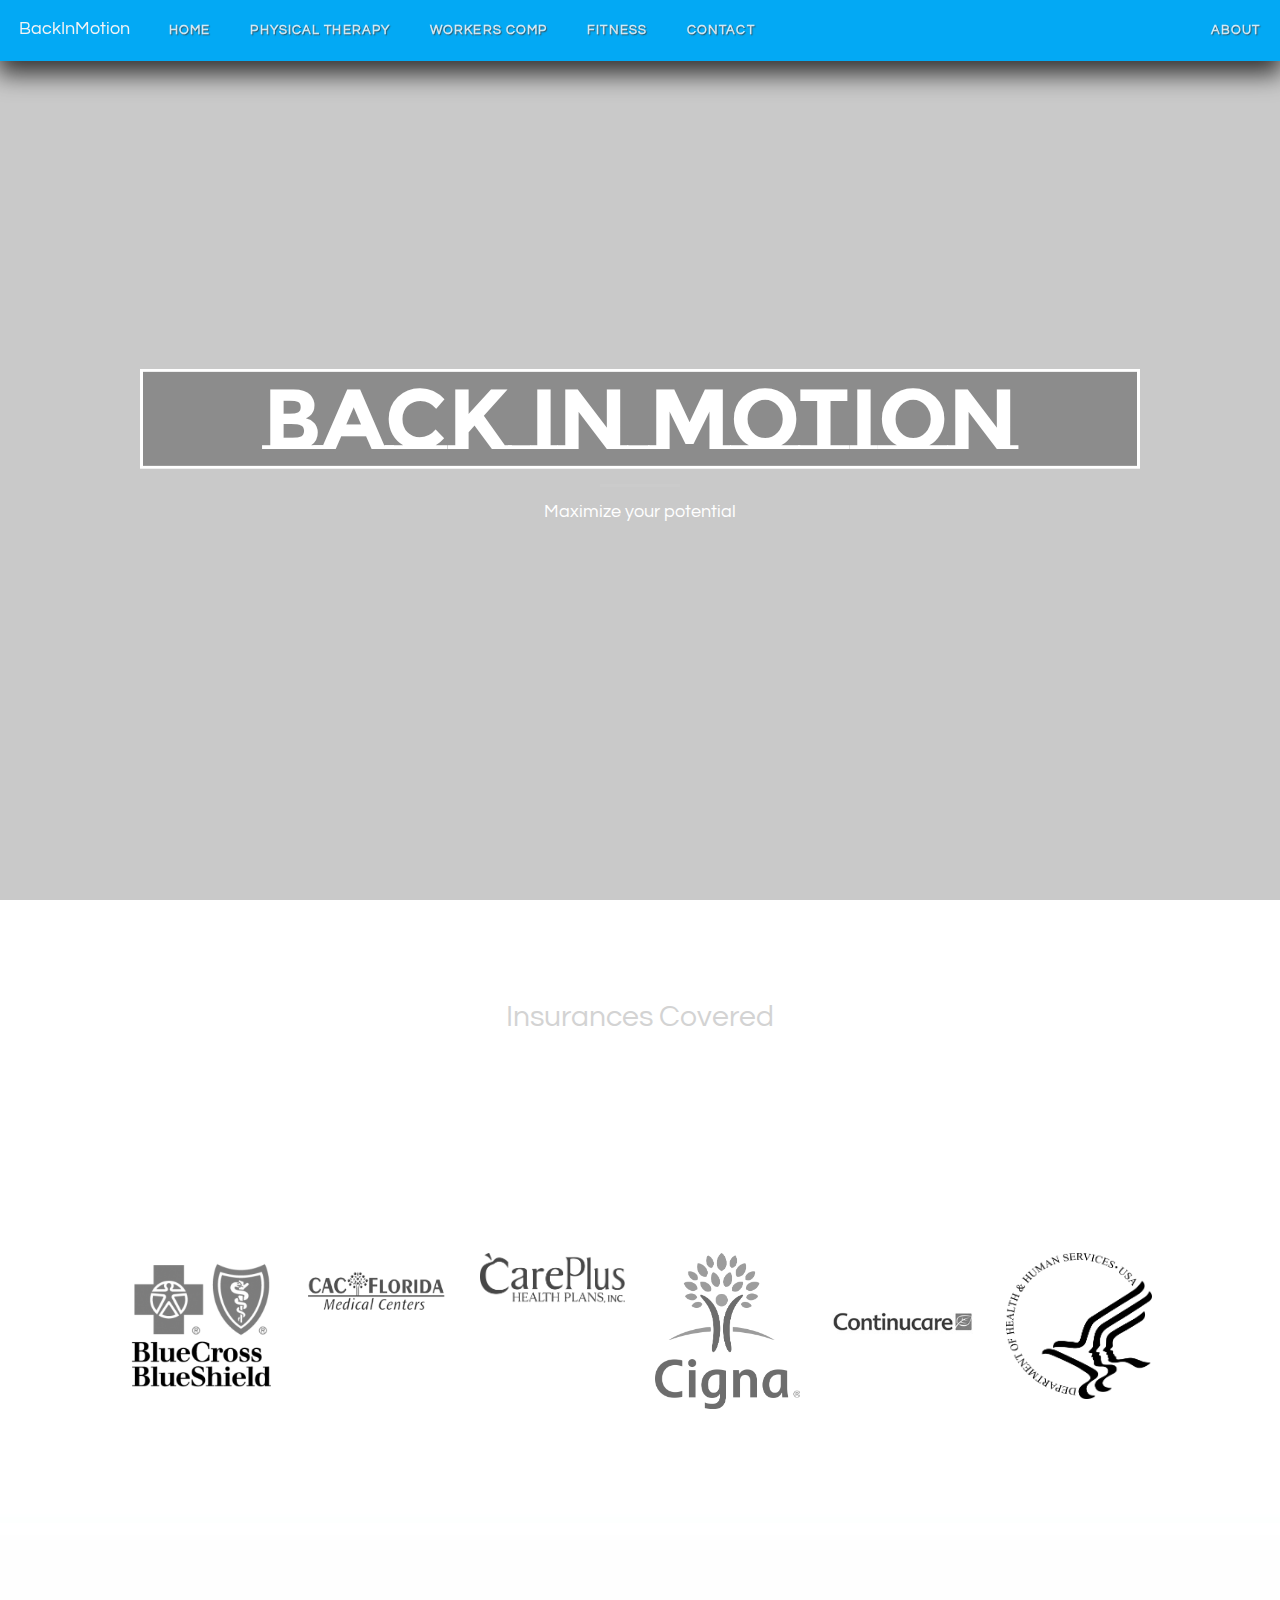
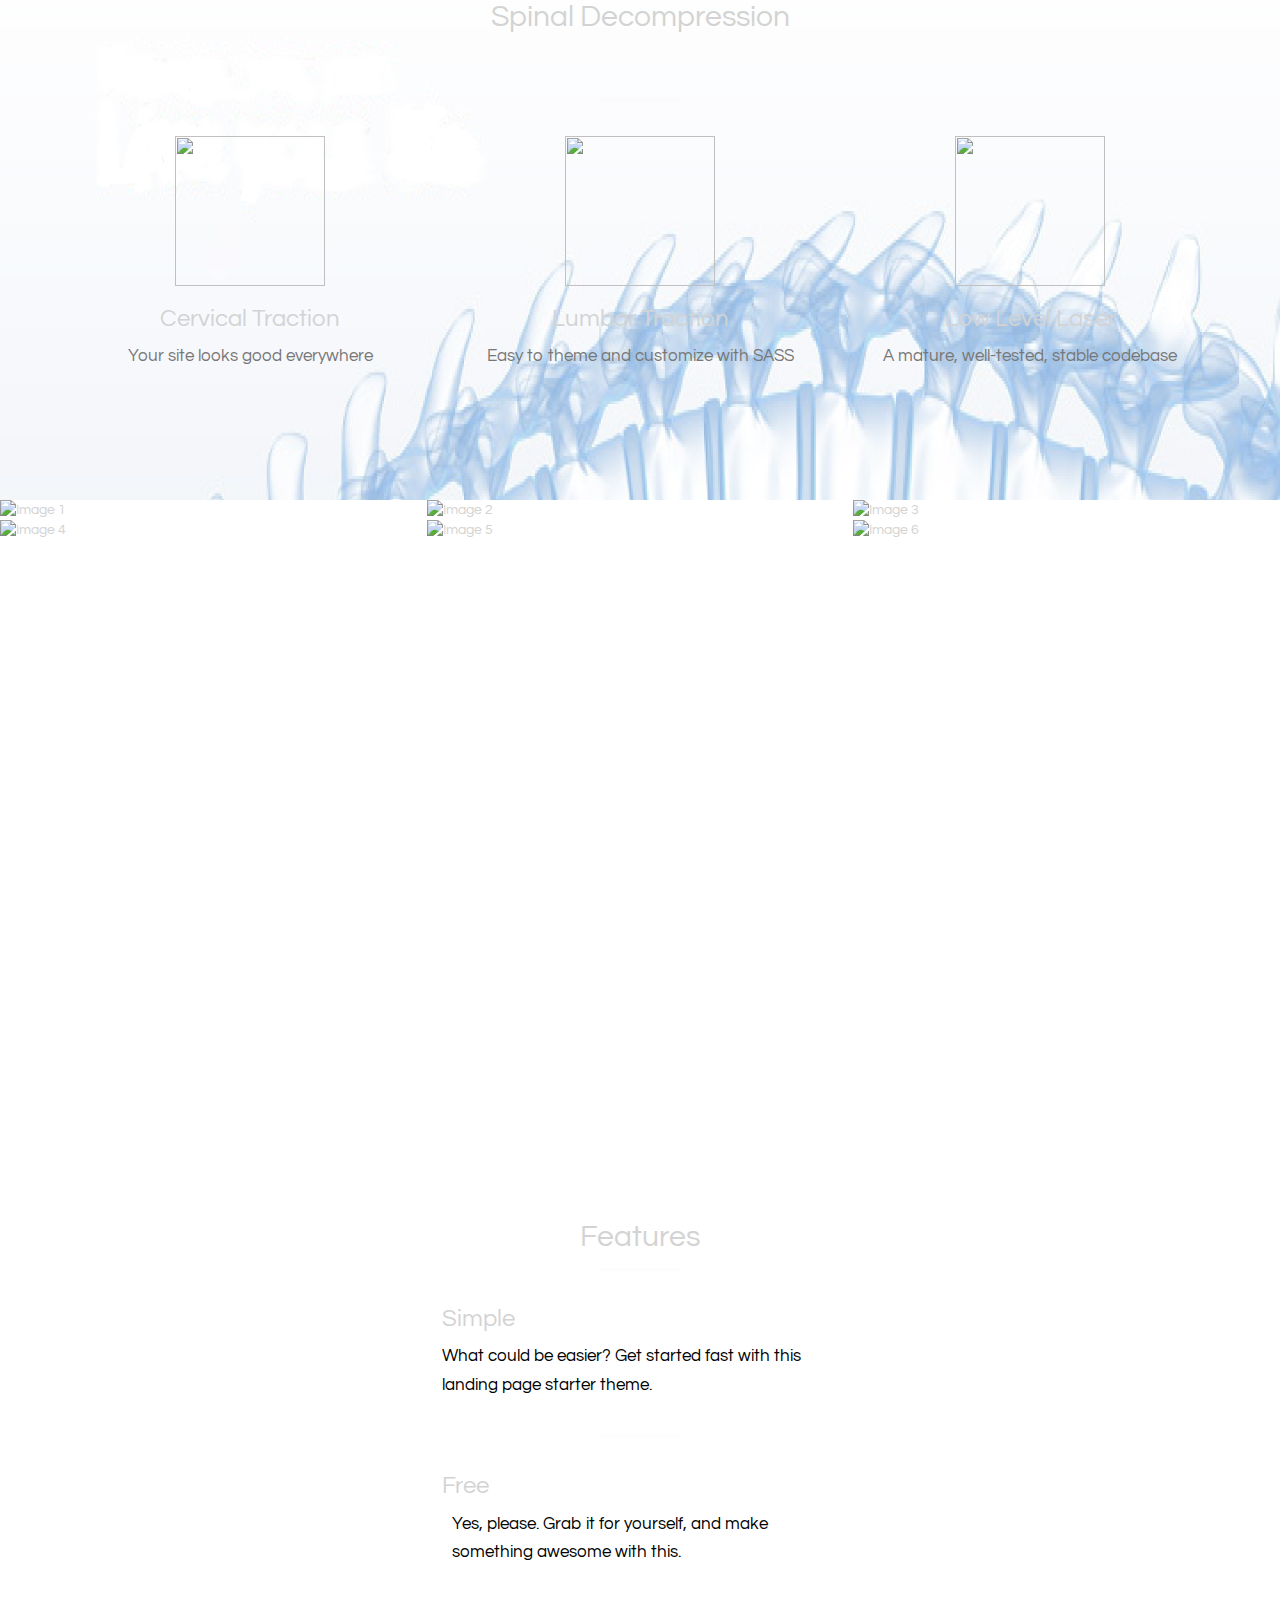
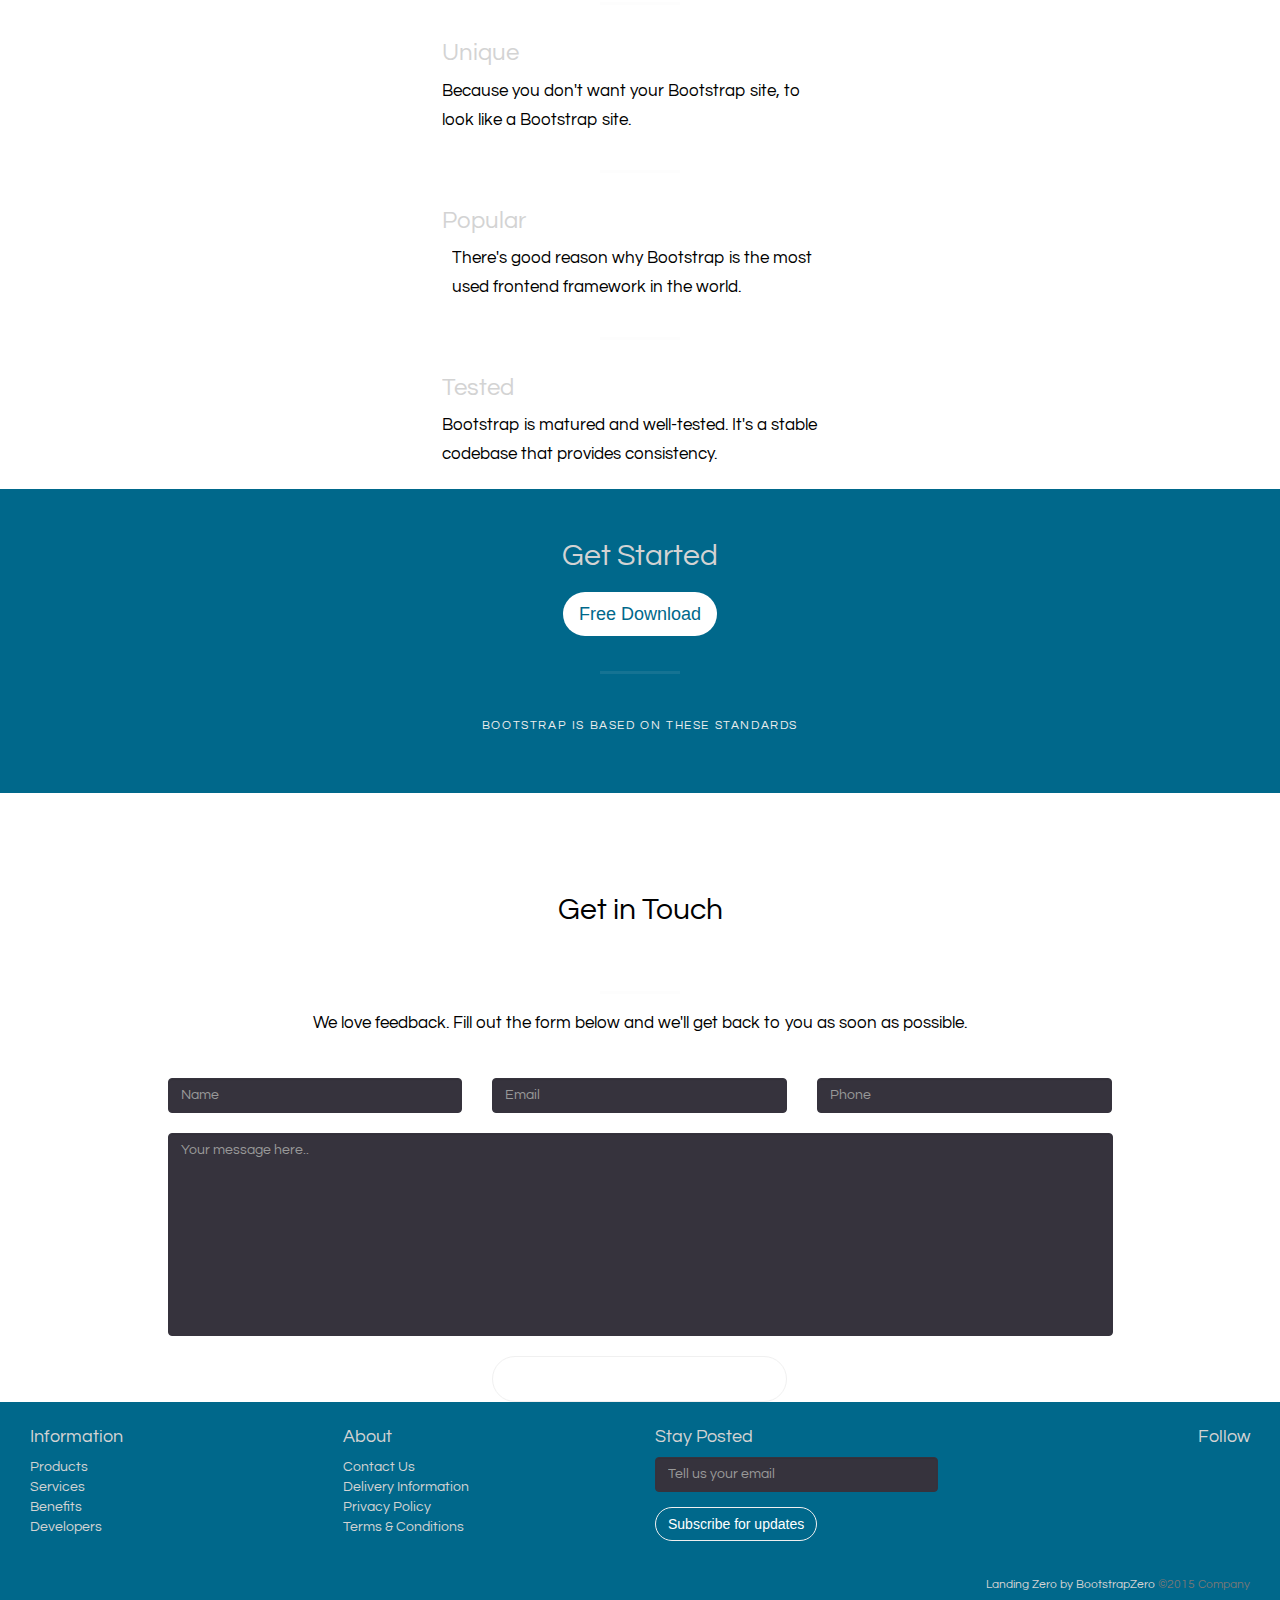
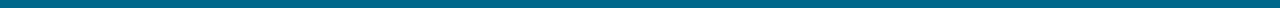
==== Template_Site/index.html @ 4e702330 "added icons to section" ====
<!DOCTYPE html>
<html>
  <head>
    <meta charset="utf-8">
    <title>Back In Motion</title>
    <meta name="description" content="This is a physical therapy office that specialized in spinal decompression treatment along with fitness." />
    <meta name="viewport" content="width=device-width, initial-scale=1.0">
    <meta name="generator" content="Codeply">
    <link href='http://fonts.googleapis.com/css?family=Montserrat+Subrayada&effect=3d' rel='stylesheet' type='text/css'>
    <link rel="stylesheet" href="http://maxcdn.bootstrapcdn.com/bootstrap/3.3.4/css/bootstrap.min.css" />
    <link rel="stylesheet" href="css/animate.css"  />
    <link rel="stylesheet" href="http://code.ionicframework.com/ionicons/2.0.1/css/ionicons.min.css" />
    <link rel="stylesheet" href="css/styles.css"/>
  </head>
  <body>
    <nav id="topNav" class="navbar navbar-default navbar-fixed-top">
        <div class="container-fluid">
            <div class="navbar-header">
                <button type="button" class="navbar-toggle collapsed" data-toggle="collapse" data-target="#bs-navbar">
                    <span class="sr-only">Toggle navigation</span>
                    <span class="icon-bar"></span>
                    <span class="icon-bar"></span>
                    <span class="icon-bar"></span>
                </button>
                <a class="navbar-brand page-scroll" href="#first"><i class="ion-ios-analytics-outline"></i> BackInMotion</a>
            </div>
            <div class="navbar-collapse collapse" id="bs-navbar">
                <ul class="nav navbar-nav">
                    <li>
                        <a class="page-scroll" href="#one">Home</a>
                    </li>
                    <li>
                        <a class="page-scroll" href="#two">Physical Therapy</a>
                    </li>
                    <li>
                        <a class="page-scroll" href="#three">Workers Comp</a>
                    </li>
                    <li>
                        <a class="page-scroll" href="#four">Fitness</a>
                    </li>
                    <li>
                        <a class="page-scroll" href="#last">Contact</a>
                    </li>
                </ul>
                <ul class="nav navbar-nav navbar-right">
                    <li>
                        <a class="page-scroll" data-toggle="modal" title="A Place you go to heal." href="#aboutModal">About</a>
                    </li>
                </ul>
            </div>
        </div>
    </nav>
    <header id="first">
        <div class="header-content">
            <div class="inner">
                <h1 class="cursive font-effect-3d">BACK IN MOTION</h1>
                <hr>
                <h4 class="font-effect-3d">Maximize your potential</h4>
              
                <!-- <a href="#video-background" id="toggleVideo" data-toggle="collapse" class="btn btn-primary btn-xl">Toggle Video</a> &nbsp; <a href="#one" class="btn btn-primary btn-xl page-scroll">Get Started</a> -->
            </div>
        </div>
        <video autoplay="" loop="" class="fillWidth fadeIn wow collapse in" data-wow-delay="0.5s" poster="https://s3-us-west-2.amazonaws.com/coverr/poster/Traffic-blurred2.jpg" id="video-background">
            <source src="img/vid2.mp4" type="video/mp4">Your browser does not support the video tag. I suggest you upgrade your browser.
        </video>
    </header>
    <section class="bg-primary" id="one">
                <div class="container">
                <div class="row">
                    <h2 class="margin-top-0 text-primary text-center">Insurances Covered</h2>
                </div>
        <div class="row">
            <div class="span12">
                <!-- <div class="well"> -->
                    <div id="myCarousel" class="carousel fdi-Carousel slide">
                     <!-- Carousel items -->
                        <div class="carousel fdi-Carousel slide" id="eventCarousel" data-interval="0">
                            <div class="carousel-inner onebyone-carosel">
                                <div class="item">
                                    <div class="col-md-2">
                                        <a href="#"><img src="img/tricare.png" class="img-responsive center-block"></a>
                                        <div class="text-center">1</div>
                                    </div>
                                </div>
                                <div class="item">
                                    <div class="col-md-2">
                                        <a href="#"><img src="img/USDOL.png" class="img-responsive center-block"></a>
                                        <div class="text-center">2</div>
                                    </div>
                                </div>
                                <div class="item">
                                    <div class="col-md-2">
                                        <a href="#"><img src="img/Aetna.png" class="img-responsive center-block"></a>
                                        <div class="text-center">3</div>
                                    </div>
                                </div>
                                <div class="item">
                                    <div class="col-md-2">
                                        <a href="#"><img src="img/Avmed.png" class="img-responsive center-block"></a>
                                        <div class="text-center">4</div>
                                    </div>
                                </div>
                                <div class="item active">
                                    <div class="col-md-2">
                                        <a href="#"><img src="img/BCBS.png" class="img-responsive center-block"></a>
                                        <div class="text-center">5</div>
                                    </div>
                                </div>
                                <div class="item">
                                    <div class="col-md-2">
                                        <a href="#"><img src="img/CacMed.png" class="img-responsive center-block"></a>
                                        <div class="text-center">6</div>
                                    </div>
                                </div>
                                <div class="item">
                                    <div class="col-md-2">
                                        <a href="#"><img src="img/Careplus.png" class="img-responsive center-block"></a>
                                        <div class="text-center">7</div>
                                    </div>
                                </div>
                                <div class="item">
                                    <div class="col-md-2">
                                        <a href="#"><img src="img/Cigna.png" class="img-responsive center-block"></a>
                                        <div class="text-center">8</div>
                                    </div>
                                </div>
                                <div class="item">
                                    <div class="col-md-2">
                                        <a href="#"><img src="img/continucare.png" class="img-responsive center-block"></a>
                                        <div class="text-center">9</div>
                                    </div>
                                </div>
                                <div class="item">
                                    <div class="col-md-2">
                                        <a href="#"><img src="img/hhs.png" class="img-responsive center-block"></a>
                                        <div class="text-center">10</div>
                                    </div>
                                </div>
                                 <div class="item">
                                    <div class="col-md-2">
                                        <a href="#"><img src="img/Humana.png" class="img-responsive center-block"></a>
                                        <div class="text-center">11</div>
                                    </div>
                                </div>
                                 <div class="item">
                                    <div class="col-md-2">
                                        <a href="#"><img src="img/Molina.png" class="img-responsive center-block"></a>
                                        <div class="text-center">12</div>
                                    </div>
                                </div>
                            </div>
                            <!-- <a class="left carousel-control" href="#eventCarousel" data-slide="prev"></a>
                            <a class="right carousel-control" href="#eventCarousel" data-slide="next"></a> -->
                        </div>
                        <!--/carousel-inner-->
                    </div><!--/myCarousel-->
              <!--   </div> --><!--/well-->
            </div>
        </div>
    </div>
        <!-- <div class="container">
            <div class="row">
                <div class="col-lg-6 col-lg-offset-3 col-md-8 col-md-offset-2 text-center">
                    <h2 class="margin-top-0 text-primary">Insurances Covered</h2>
                    <br>
                    <p class="text-faded">
                        "At vero eos et accusamus et iusto odio dignissimos ducimus qui blanditiis praesentium voluptatum deleniti atque corrupti quos dolores et quas molestias excepturi sint occaecati cupiditate non provident, similique sunt in culpa qui officia deserunt mollitia animi, id est laborum et dolorum fuga. Et harum quidem rerum facilis est et expedita distinctio. Nam libero tempore, cum soluta nobis est eligendi optio cumque nihil impedit quo minus id quod maxime placeat facere possimus, omnis voluptas assumenda est, omnis dolor repellendus. Temporibus autem quibusdam et aut officiis debitis aut rerum necessitatibus saepe eveniet ut et voluptates repudiandae sint et molestiae non recusandae. Itaque earum rerum hic tenetur a sapiente delectus, ut aut reiciendis voluptatibus maiores alias consequatur aut perferendis doloribus asperiores repellat."
                    </p>
                     <a href="#three" class="btn btn-default btn-xl page-scroll">Learn More</a>
    
  
 
                </div>
            </div>
        </div> -->
    </section>
    <section class="spineBG" id="two">
        <div class="container">
            <div class="row">
                <div class="col-lg-12 text-center">
                    <h2 class="margin-top-0 text-primary">Spinal Decompression</h2>
                    <hr class="primary">
                </div>
            </div>
        </div>
        <div class="container">
            <div class="row">
                <div class="col-lg-4 col-md-4 text-center">
                    <div class="feature">
                        <img src="img/SpineFlat@2x.png" class="flatIcon wow fadeIn" data-wow-delay=".3s">
                        <!-- <i class="icon-lg cTIcon wow fadeIn" data-wow-delay=".3s"></i> -->
                        <h3>Cervical Traction</h3>
                        <p class="text-muted">Your site looks good everywhere</p>
                    </div>
                </div>
                <div class="col-lg-4 col-md-4 text-center">
                    <div class="feature">
                        <img src="img/LumbarFlat@2x.png" class="flatIcon wow fadeInUp" data-wow-delay=".2s">
                        <h3>Lumbar Traction</h3>
                        <p class="text-muted">Easy to theme and customize with SASS</p>
                    </div>
                </div>
                <div class="col-lg-4 col-md-4 text-center">
                    <div class="feature">
                        <img src="img/LaserFlat@2x.png" class="flatIcon wow fadeIn" data-wow-delay=".3s">
                        <h3>Low Level Laser</h3>
                        <p class="text-muted">A mature, well-tested, stable codebase</p>
                    </div>
                </div>
            </div>
        </div>
    </section>
    <section id="three" class="no-padding">
        <div class="container-fluid">
            <div class="row no-gutter">
                <div class="col-lg-4 col-sm-6">
                    <a href="#galleryModal" class="gallery-box" data-toggle="modal" data-src="//splashbase.s3.amazonaws.com/unsplash/regular/photo-1430916273432-273c2db881a0%3Fq%3D75%26fm%3Djpg%26w%3D1080%26fit%3Dmax%26s%3Df047e8284d2fdc1df0fd57a5d294614d">
                        <img src="//splashbase.s3.amazonaws.com/unsplash/regular/photo-1430916273432-273c2db881a0%3Fq%3D75%26fm%3Djpg%26w%3D1080%26fit%3Dmax%26s%3Df047e8284d2fdc1df0fd57a5d294614d" class="img-responsive" alt="Image 1">
                        <div class="gallery-box-caption">
                            <div class="gallery-box-content">
                                <div>
                                    <i class="icon-lg ion-ios-search"></i>
                                </div>
                            </div>
                        </div>
                    </a>
                </div>
                <div class="col-lg-4 col-sm-6">
                    <a href="#galleryModal" class="gallery-box" data-toggle="modal" data-src="//splashbase.s3.amazonaws.com/getrefe/regular/tumblr_nqune4OGHl1slhhf0o1_1280.jpg">
                        <img src="//splashbase.s3.amazonaws.com/getrefe/regular/tumblr_nqune4OGHl1slhhf0o1_1280.jpg" class="img-responsive" alt="Image 2">
                        <div class="gallery-box-caption">
                            <div class="gallery-box-content">
                                <div>
                                    <i class="icon-lg ion-ios-search"></i>
                                </div>
                            </div>
                        </div>
                    </a>
                </div>
                <div class="col-lg-4 col-sm-6">
                    <a href="#galleryModal" class="gallery-box" data-toggle="modal" data-src="//splashbase.s3.amazonaws.com/unsplash/regular/photo-1433959352364-9314c5b6eb0b%3Fq%3D75%26fm%3Djpg%26w%3D1080%26fit%3Dmax%26s%3D3b9bc6caa190332e91472b6828a120a4">
                        <img src="//splashbase.s3.amazonaws.com/unsplash/regular/photo-1433959352364-9314c5b6eb0b%3Fq%3D75%26fm%3Djpg%26w%3D1080%26fit%3Dmax%26s%3D3b9bc6caa190332e91472b6828a120a4" class="img-responsive" alt="Image 3">
                        <div class="gallery-box-caption">
                            <div class="gallery-box-content">
                                <div>
                                    <i class="icon-lg ion-ios-search"></i>
                                </div>
                            </div>
                        </div>
                    </a>
                </div>
                <div class="col-lg-4 col-sm-6">
                    <a href="#galleryModal" class="gallery-box" data-toggle="modal" data-src="//splashbase.s3.amazonaws.com/lifeofpix/regular/Life-of-Pix-free-stock-photos-moto-drawing-illusion-nabeel-1440x960.jpg">
                        <img src="//splashbase.s3.amazonaws.com/lifeofpix/regular/Life-of-Pix-free-stock-photos-moto-drawing-illusion-nabeel-1440x960.jpg" class="img-responsive" alt="Image 4">
                        <div class="gallery-box-caption">
                            <div class="gallery-box-content">
                                <div>
                                    <i class="icon-lg ion-ios-search"></i>
                                </div>
                            </div>
                        </div>
                    </a>
                </div>
                <div class="col-lg-4 col-sm-6">
                    <a href="#galleryModal" class="gallery-box" data-toggle="modal" data-src="//splashbase.s3.amazonaws.com/lifeofpix/regular/Life-of-Pix-free-stock-photos-new-york-crosswalk-nabeel-1440x960.jpg">
                        <img src="//splashbase.s3.amazonaws.com/lifeofpix/regular/Life-of-Pix-free-stock-photos-new-york-crosswalk-nabeel-1440x960.jpg" class="img-responsive" alt="Image 5">
                        <div class="gallery-box-caption">
                            <div class="gallery-box-content">
                                <div>
                                    <i class="icon-lg ion-ios-search"></i>
                                </div>
                            </div>
                        </div>
                    </a>
                </div>
                <div class="col-lg-4 col-sm-6">
                    <a href="#galleryModal" class="gallery-box" data-toggle="modal" data-src="//splashbase.s3.amazonaws.com/lifeofpix/regular/Life-of-Pix-free-stock-photos-clothes-exotic-travel-nabeel-1440x960.jpg">
                        <img src="//splashbase.s3.amazonaws.com/lifeofpix/regular/Life-of-Pix-free-stock-photos-clothes-exotic-travel-nabeel-1440x960.jpg" class="img-responsive" alt="Image 6">
                        <div class="gallery-box-caption">
                            <div class="gallery-box-content">
                                <div>
                                    <i class="icon-lg ion-ios-search"></i>
                                </div>
                            </div>
                        </div>
                    </a>
                </div>
            </div>
        </div>
    </section>
    <section class="container-fluid" id="four">
        <div class="row">
            <div class="col-xs-10 col-xs-offset-1 col-sm-6 col-sm-offset-3 col-md-4 col-md-offset-4">
                <h2 class="text-center text-primary">Features</h2>
                <hr>
                <div class="media wow fadeInRight">
                    <h3>Simple</h3>
                    <div class="media-body media-middle">
                        <p>What could be easier? Get started fast with this landing page starter theme.</p>
                    </div>
                    <div class="media-right">
                        <i class="icon-lg ion-ios-bolt-outline"></i>
                    </div>
                </div>
                <hr>
                <div class="media wow fadeIn">
                    <h3>Free</h3>
                    <div class="media-left">
                        <a href="#alertModal" data-toggle="modal" data-target="#alertModal"><i class="icon-lg ion-ios-cloud-download-outline"></i></a>
                    </div>
                    <div class="media-body media-middle">
                        <p>Yes, please. Grab it for yourself, and make something awesome with this.</p>
                    </div>
                </div>
                <hr>
                <div class="media wow fadeInRight">
                    <h3>Unique</h3>
                    <div class="media-body media-middle">
                        <p>Because you don't want your Bootstrap site, to look like a Bootstrap site.</p>
                    </div>
                    <div class="media-right">
                        <i class="icon-lg ion-ios-snowy"></i>
                    </div>
                </div>
                <hr>
                <div class="media wow fadeIn">
                    <h3>Popular</h3>
                    <div class="media-left">
                        <i class="icon-lg ion-ios-heart-outline"></i>
                    </div>
                    <div class="media-body media-middle">
                        <p>There's good reason why Bootstrap is the most used frontend framework in the world.</p>
                    </div>
                </div>
                <hr>
                <div class="media wow fadeInRight">
                    <h3>Tested</h3>
                    <div class="media-body media-middle">
                        <p>Bootstrap is matured and well-tested. It's a stable codebase that provides consistency.</p>
                    </div>
                    <div class="media-right">
                        <i class="icon-lg ion-ios-flask-outline"></i>
                    </div>
                </div>
            </div>
        </div>
    </section>
    <aside class="bg-dark">
        <div class="container text-center">
            <div class="call-to-action">
                <h2 class="text-primary">Get Started</h2>
                <a href="http://www.bootstrapzero.com/bootstrap-template/landing-zero" target="ext" class="btn btn-default btn-lg wow flipInX">Free Download</a>
            </div>
            <br>
            <hr/>
            <br>
            <div class="row">
                <div class="col-lg-10 col-lg-offset-1">
                    <div class="row">
                        <h6 class="wide-space text-center">BOOTSTRAP IS BASED ON THESE STANDARDS</h6>
                        <div class="col-sm-3 col-xs-6 text-center">
                            <i class="icon-lg ion-social-html5-outline" title="html 5"></i>
                        </div>
                        <div class="col-sm-3 col-xs-6 text-center">
                            <i class="icon-lg ion-social-sass" title="sass"></i>
                        </div>
                        <div class="col-sm-3 col-xs-6 text-center">
                            <i class="icon-lg ion-social-javascript-outline" title="javascript"></i>
                        </div>
                        <div class="col-sm-3 col-xs-6 text-center">
                            <i class="icon-lg ion-social-css3-outline" title="css 3"></i>
                        </div>
                    </div>
                </div>
            </div>
        </div>
    </aside>
    <section id="last">
        <div class="container">
            <div class="row">
                <div class="col-lg-8 col-lg-offset-2 text-center">
                    <h2 class="margin-top-0 wow fadeIn">Get in Touch</h2>
                    <hr class="primary">
                    <p>We love feedback. Fill out the form below and we'll get back to you as soon as possible.</p>
                </div>
                <div class="col-lg-10 col-lg-offset-1 text-center">
                    <form class="contact-form row">
                        <div class="col-md-4">
                            <label></label>
                            <input type="text" class="form-control" placeholder="Name">
                        </div>
                        <div class="col-md-4">
                            <label></label>
                            <input type="text" class="form-control" placeholder="Email">
                        </div>
                        <div class="col-md-4">
                            <label></label>
                            <input type="text" class="form-control" placeholder="Phone">
                        </div>
                        <div class="col-md-12">
                            <label></label>
                            <textarea class="form-control" rows="9" placeholder="Your message here.."></textarea>
                        </div>
                        <div class="col-md-4 col-md-offset-4">
                            <label></label>
                            <button type="button" data-toggle="modal" data-target="#alertModal" class="btn btn-primary btn-block btn-lg">Send <i class="ion-android-arrow-forward"></i></button>
                        </div>
                    </form>
                </div>
            </div>
        </div>
    </section>
    <footer id="footer">
        <div class="container-fluid">
            <div class="row">
                <div class="col-xs-6 col-sm-3 column">
                    <h4>Information</h4>
                    <ul class="list-unstyled">
                        <li><a href="">Products</a></li>
                        <li><a href="">Services</a></li>
                        <li><a href="">Benefits</a></li>
                        <li><a href="">Developers</a></li>
                    </ul>
                </div>
                <div class="col-xs-6 col-sm-3 column">
                    <h4>About</h4>
                    <ul class="list-unstyled">
                        <li><a href="#">Contact Us</a></li>
                        <li><a href="#">Delivery Information</a></li>
                        <li><a href="#">Privacy Policy</a></li>
                        <li><a href="#">Terms &amp; Conditions</a></li>
                    </ul>
                </div>
                <div class="col-xs-12 col-sm-3 column">
                    <h4>Stay Posted</h4>
                    <form>
                        <div class="form-group">
                          <input type="text" class="form-control" title="No spam, we promise!" placeholder="Tell us your email">
                        </div>
                        <div class="form-group">
                          <button class="btn btn-primary" data-toggle="modal" data-target="#alertModal" type="button">Subscribe for updates</button>
                        </div>
                    </form>
                </div>
                <div class="col-xs-12 col-sm-3 text-right">
                    <h4>Follow</h4>
                    <ul class="list-inline">
                      <li><a rel="nofollow" href="" title="Twitter"><i class="icon-lg ion-social-twitter-outline"></i></a>&nbsp;</li>
                      <li><a rel="nofollow" href="" title="Facebook"><i class="icon-lg ion-social-facebook-outline"></i></a>&nbsp;</li>
                      <li><a rel="nofollow" href="" title="Dribble"><i class="icon-lg ion-social-dribbble-outline"></i></a></li>
                    </ul>
                </div>
            </div>
            <br/>
            <span class="pull-right text-muted small"><a href="http://www.bootstrapzero.com">Landing Zero by BootstrapZero</a> ©2015 Company</span>
        </div>
    </footer>
    <div id="galleryModal" class="modal fade" tabindex="-1" role="dialog" aria-hidden="true">
        <div class="modal-dialog modal-lg">
        <div class="modal-content">
        	<div class="modal-body">
        		<img src="http://placehold.it/1200x700/222?text=..." id="galleryImage" class="img-responsive" />
        		<p>
        		    <br/>
        		    <button class="btn btn-primary btn-lg center-block" data-dismiss="modal" aria-hidden="true">Close <i class="ion-android-close"></i></button>
        		</p>
        	</div>
        </div>
        </div>
    </div>
    <div id="aboutModal" class="modal fade" tabindex="-1" role="dialog" aria-hidden="true">
        <div class="modal-dialog">
        <div class="modal-content">
        	<div class="modal-body">
        		<h2 class="text-center">Back In Motion</h2>
        		<h5 class="text-center">
        		    A one stop shop for all your pysical therapy needs.
        		</h5>
        		<p class="text-center">
        		    2109 S.W. 27 Ave <br>
                    Miami, FL <br>
                    305-859-7400
        		</p>
        		<!-- <p class="text-center"><a href="http://www.bootstrapzero.com">Download at BootstrapZero</a></p> -->
        		<br/>
        		<button class="btn btn-primary btn-lg center-block" data-dismiss="modal" aria-hidden="true"> Thanks </button>
        	</div>
        </div>
        </div>
    </div>
    <div id="alertModal" class="modal fade" tabindex="-1" role="dialog" aria-hidden="true">
        <div class="modal-dialog modal-sm">
        <div class="modal-content">
        	<div class="modal-body">
        		<h2 class="text-center">Nice Job!</h2>
        		<p class="text-center">You clicked the button, but it doesn't actually go anywhere because this is only a demo.</p>
        		<p class="text-center"><a href="http://www.bootstrapzero.com">Learn more at BootstrapZero</a></p>
        		<br/>
        		<button class="btn btn-primary btn-lg center-block" data-dismiss="modal" aria-hidden="true">OK <i class="ion-android-close"></i></button>
        	</div>
        </div>
        </div>
    </div>
    <!--scripts loaded here from cdn for performance -->
    <script src="http://ajax.googleapis.com/ajax/libs/jquery/1.9.1/jquery.min.js"></script>
    <script src="http://maxcdn.bootstrapcdn.com/bootstrap/3.3.4/js/bootstrap.min.js"></script>
    <script src="http://cdnjs.cloudflare.com/ajax/libs/jquery-easing/1.3/jquery.easing.min.js"></script>
    <script src="http://cdnjs.cloudflare.com/ajax/libs/wow/1.1.2/wow.js"></script>
    <script src="js/scripts.js"></script>
  </body>
</html>
---- Template_Site/css/styles.css ----
@import url(https://fonts.googleapis.com/css?family=Montserrat+Subrayada:400,700);
@import url(https://fonts.googleapis.com/css?family=Questrial);
@import url(http://fonts.googleapis.com/css?family=Dancing+Script:700);
@import url(https://fonts.googleapis.com/css?family=Cinzel+Decorative:400,700,900);

html,
body {
    width: 100%;
    height: 100%;
}

body {
    font-family: 'Questrial','Helvetica Neue',Arial,sans-serif;
    background-color: white;
    color: #d3d3d3;
    webkit-tap-highlight-color: #00688b;
}

hr {
    max-width: 80px;
    border-width: 3px;
    opacity: 0.09;
    margin-top: 15px;
    margin-bottom: 15px;
}

hr.light {
    border-color: #fff;
}

a {
    color: #d3d3d3;
    -webkit-transition: all .35s;
    -moz-transition: all .35s;
    transition: all .35s;
}

a:hover,
a:focus {
    color: #9c27c1;
    outline: 0;
}

h1,h2,h3,h4,h5,h6 {
    font-family: 'Questrial','Helvetica Neue',Arial,sans-serif;
}

p {
    font-size: 17px;
    line-height: 1.7;
    margin-bottom: 20px;
}

.wide-space {
    letter-spacing: 1.6px;
}

.icon-lg {
    font-size: 50px;
    line-height: 18px;
}

.bg-primary {
    background-color: white;
}

.bg-dark {
    color: #eee;
    background-color: #00688B;
}

.cursive {
    font-family: 'Montserrat Subrayada', sans-serif;
    font-weight: 700;
    border-style: solid;
    background-color: rgba(0,0,0,0.3);
    text-transform: none;
}

.text-faded {
    color: rgba(0,0,0,0.7);
}

.text-dark {
    color: #111;
}

.text-primary {
    color: #d3d3d3;
}

.modal-content {
    background-image: url('../img/BackInMotionMap.jpg');
    filter: opacity(.2);
    background-size:cover;


}
    p, h2, h5 {
        color: black;
    }

section {
    padding: 70px 0;
}

aside {
    padding: 50px 0;
}

footer {
    padding: 15px;
}

.no-padding {
    padding: 0;
}

.navbar-default {
    border-color: rgba(35,35,35,.05);
    font-family: 'Questrial','Helvetica Neue',Arial,sans-serif;
    background-color: #00688b;
    -webkit-transition: all .4s;
    -moz-transition: all .4s;
    transition: all .4s;
    -webkit-box-shadow: 0px 11px 24px 2px rgba(0,0,0,0.75);
    -moz-box-shadow: 0px 11px 24px 2px rgba(0,0,0,0.75);
    box-shadow: 0px 11px 24px 2px rgba(0,0,0,0.75);
}

.navbar-header > .navbar-brand {
    font-family: 'Questrial','Helvetica Neue',Arial,sans-serif;
    color: #d3d3d3;
    padding: 15px;
    -webkit-transition: padding .2s ease-in;
    -moz-transition: padding .2s ease-in;
    transition: padding .2s ease-in;
}

.navbar-header > .navbar-brand:hover,
.navbar-header > .navbar-brand:focus {
    color: #8b27b0;
}

.navbar-default .navbar-toggle:focus, .navbar-default .navbar-toggle:hover {
    background-color: #181818;
}
.navbar-default .navbar-toggle, .navbar-default .navbar-collapse {
    border-color: #03a9f4;
}

.navbar-default .nav > li>a,
.navbar-default .nav>li>a:focus {
    text-transform: uppercase;
    font-size: 13px;
    font-weight: 700;
    color: #eee;
}

.navbar-default .nav > li>a:hover,
.navbar-default .nav>li>a:focus:hover {
    color: #d3d3d3;
}

.navbar-default .nav > li.active>a,
.navbar-default .nav>li.active>a:focus {
    color: #d3d3d3 !important;
    background-color: #03a9f4;
}

.navbar-default .nav > li.active>a:hover,
.navbar-default .nav>li.active>a:focus:hover
{
    background-color: #03a9f4;
}


@media(min-width:768px) {
    .navbar-default {
        border-color: transparent;
        background-color: #03a9f4;
        min-height: 60px;

    }

    .navbar-header > .navbar-brand {
        color: rgba(255,255,255,0.7);
        padding: 19px;
    }

    .navbar-default .navbar-header .navbar-brand:hover,
    .navbar-default .navbar-header .navbar-brand:focus {
        color: #f4f4f4;
    }

    .navbar-default .nav > li>a,
    .navbar-default .nav>li>a:focus {
        color: rgba(255,255,255,0.8);
        padding: 20px;
        letter-spacing: 1.1px;
        text-shadow: 1px 1px 1px rgba(60,60,60,0.7);
    }

    .navbar-default .nav > li>a:hover,
    .navbar-default .nav>li>a:focus:hover {
        color: #fefefe;
    }

    .navbar-default.affix {
        border-color: rgba(34,34,34,.05);
        background-color: #00688b;
    }

    .navbar-default.affix .navbar-header .navbar-brand {
        font-size: 15px;
        color: #d3d3d3;
        padding: 20px;
        letter-spacing: 1px;
    }

    .navbar-default.affix .navbar-header .navbar-brand:hover,
    .navbar-default.affix .navbar-header .navbar-brand:focus {
        color: #8b27b0;
    }

    .navbar-default.affix .nav > li>a,
    .navbar-default.affix .nav>li>a:focus {
        color: #ddd;
        text-shadow: 1px 1px 1px rgba(30,30,30,0.7);
    }

    .navbar-default.affix .nav > li>a:hover,
    .navbar-default.affix .nav>li>a:focus:hover {
        color: #d3d3d3;
    }
}

header {
    position: relative;
    min-height: auto;
    text-align: center;
    color: #fff;
    width: 100%;
    background-color: #c9c9c9;
    background-image: url('https://splashbase.s3.amazonaws.com/lifeofpix/regular/Life-of-Pix-free-stock-photos-Slate-Stone-Xeromatic-1440x953.jpg');
    background-position: center;
    -webkit-background-size: cover;
    -moz-background-size: cover;
    background-size: cover;
    -o-background-size: cover;
}

header .header-content {
    position: relative;
    width: 100%;
    padding: 100px 15px;
    text-align: center;
    z-index: 2;
}

header .header-content .inner h1 {
    margin-top: 0;
    margin-bottom: 0;
}

header .header-content .inner p {
    margin-bottom: 50px;
    font-size: 24px;
    font-weight: 300;
    color: rgba(255,255,255,0.7);
}

#video-background {
  position: absolute;
  right: 0; 
  bottom: 0;
  min-width: 100%; 
  min-height: 100%;
  width: auto; 
  height: auto;
  z-index: 1;
}

#video-background.collapsing {
  display:none;
}

footer {
    background-color:#00688B;
}

@media(min-width:768px) {
    .icon-lg {
        font-size: 80px;
    }
    
    header {
        min-height: 100%;
    }

    header .header-content {
        position: absolute;
        top: 50%;
        padding: 0 50px;
        -webkit-transform: translateY(-50%);
        -ms-transform: translateY(-50%);
        transform: translateY(-50%);
    }

    header .header-content .inner {
        margin-right: auto;
        margin-left: auto;
        max-width: 1000px;
    }

    header .header-content .inner h1 {
        font-size: 85px;
    }

    header .header-content .inner p {
        margin-right: auto;
        margin-left: auto;
        max-width: 80%;
        font-size: 18px;
    }
    
    section {
        min-height: 600px;
        padding: 100px 0 0 0;

    }

}

.form-control {
    display: block;
    width: 100%;
    height: 35px;
    padding: 6px 12px;
    font-size: 14px;
    line-height: 1.5;
    color: #eee;
    background-color: #36333d;
    background-image: none;
    border: 1px solid #36333d;
    border-radius: 4px;
    box-shadow: inset 0 1px 1px rgba(0, 0, 0, 0.075);
    transition: border-color ease-in-out .15s, box-shadow ease-in-out .15s;
}

.form-control:focus {
    color: #00688b;
    background-color: #ccc;
    box-shadow: none;
}

textarea {
    resize: none;
}

.margin-top-0 {
    margin-top: 0;
    padding-bottom: 50px;
}

.feature {
    margin: 50px auto 0;
    max-width: 400px;
}

@media(min-width:992px) {
    .feature {
        margin: 20px auto 0;
    }
}

.feature p {
    margin-bottom: 0;
}

.call-to-action h2 {
    margin: 0 auto 20px;
}

.gallery-box {
    display: block;
    position: relative;
    margin: 0 auto;
    max-width: 650px;
    overflow:hidden;
}

.gallery-box .gallery-box-caption {
    display: block;
    position: absolute;
    bottom: 0;
    width: 100%;
    height: 100%;
    text-align: center;
    color: #fff;
    opacity: 0;
    background: rgba(44,44,44,.8);
    -webkit-transition: all .35s;
    -moz-transition: all .35s;
    transition: all .35s;
}

.gallery-box .gallery-box-caption .gallery-box-content {
    position: absolute;
    top: 50%;
    width: 100%;
    text-align: center;
    transform: translateY(-50%);
}

.gallery-box:hover .gallery-box-caption {
    opacity: 1;
}

.gallery-box:hover img {
    -webkit-transform: scale(1.1);
    -ms-transform: scale(1.1);
    transform: scale(1.1);
}

.gallery-box img {
    -webkit-transition: all 300ms ease-in-out;
    transition: all 300ms ease-in-out;
}

.no-gutter > [class*=col-] {
    padding-right: 0;
    padding-left: 0;
}

.btn-default {
    border-color: #fff;
    color: #00688b;
    background-color: #fff;
    -webkit-transition: all .35s;
    -moz-transition: all .35s;
    transition: all .35s;
}

.btn-default:hover,
.btn-default:focus,
.btn-default.focus,
.btn-default:active,
.btn-default.active,
.open > .dropdown-toggle.btn-default {
    border-color: #ededed;
    color: #00688b;
    background-color: #f2f2f2;
    opacity: 0.7;
}

.btn-default:active,
.btn-default.active,
.open > .dropdown-toggle.btn-default {
    background-image: none;
}

.btn-default.disabled,
.btn-default[disabled],
fieldset[disabled] .btn-default,
.btn-default.disabled:hover,
.btn-default[disabled]:hover,
fieldset[disabled] .btn-default:hover,
.btn-default.disabled:focus,
.btn-default[disabled]:focus,
fieldset[disabled] .btn-default:focus,
.btn-default.disabled.focus,
.btn-default[disabled].focus,
fieldset[disabled] .btn-default.focus,
.btn-default.disabled:active,
.btn-default[disabled]:active,
fieldset[disabled] .btn-default:active,
.btn-default.disabled.active,
.btn-default[disabled].active,
fieldset[disabled] .btn-default.active {
    border-color: #fff;
    background-color: #fff;
    opacity: 0.7;
}

.btn-default .badge {
    color: #fff;
    background-color: #00688b;
}

.btn.btn-primary {
    background-color: transparent;
    border:1px solid #f0f0f0;
    border-color:#f0f0f0;
    -webkit-transition: all .35s;
    -moz-transition: all .35s;
    transition: all .35s;
}

.btn.btn-primary:hover {
    opacity: 0.7;
}

.btn {
    border: 0;
    border-radius: 290px;
    font-family: 'Helvetica Neue',Arial,sans-serif;
}

.btn-xl {
    padding: 15px 30px;
    font-size: 20px;
}

::-moz-selection {
    text-shadow: none;
    color: #fff;
    background: #00688b;
}

::selection {
    text-shadow: none;
    color: #fff;
    background: #00688b;
}

img::selection {
    color: #fff;
    background: 0 0;
}

img::-moz-selection {
    color: #fff;
    background: 0 0;
}
.carousel{
    padding-top: 80px;
}
.carousel-inner.onebyone-carosel { margin: auto; width: 90%; }
.onebyone-carosel .active.left { left: -16.66%; }
.onebyone-carosel .active.right { left: 16.66%; }
.onebyone-carosel .next { left: 16.66%; }
.onebyone-carosel .prev { left: -16.66%; }
.item {
    -webkit-filter: grayscale(100%);
    filter: grayscale(100%);
}
.spineBG {
    background-image: url('../img/spineBG.jpg');
    background-position: cover;
}
.flatIcon {
    width: 150px;
    height: 150px;
}
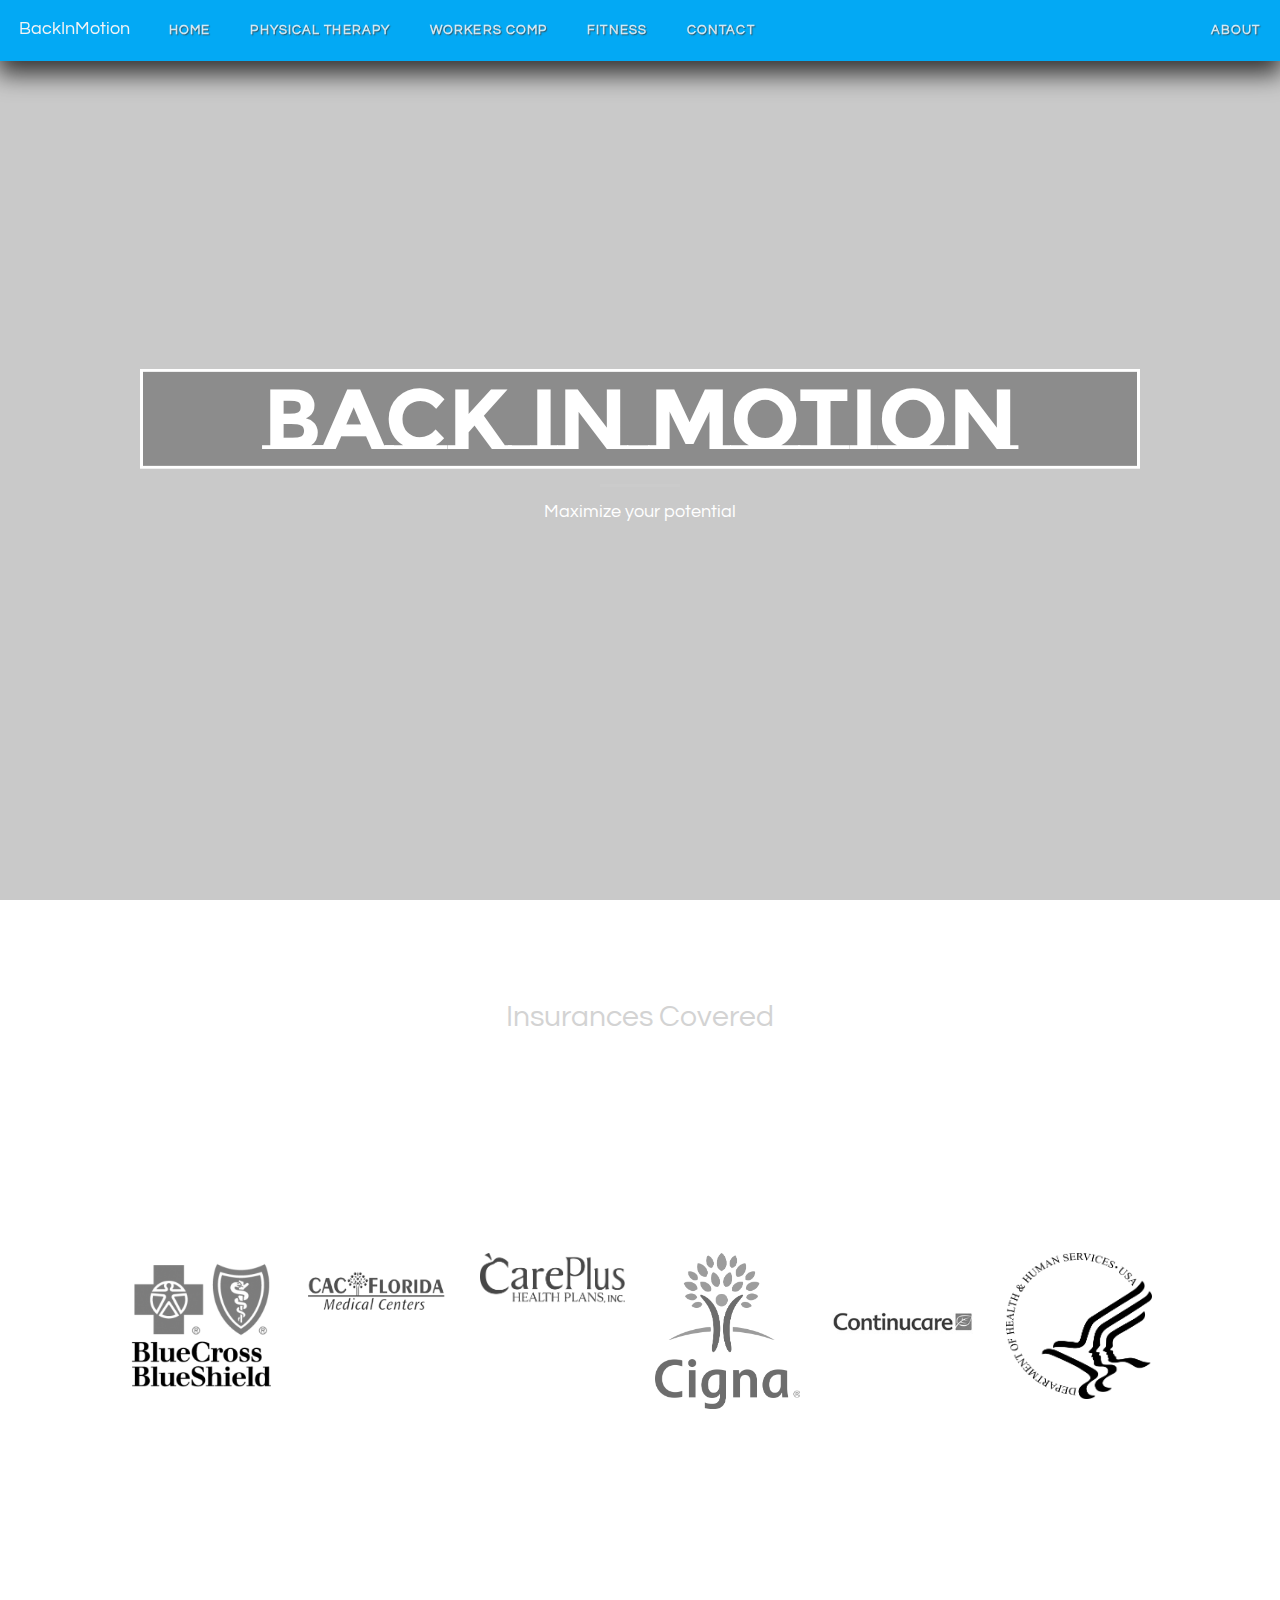
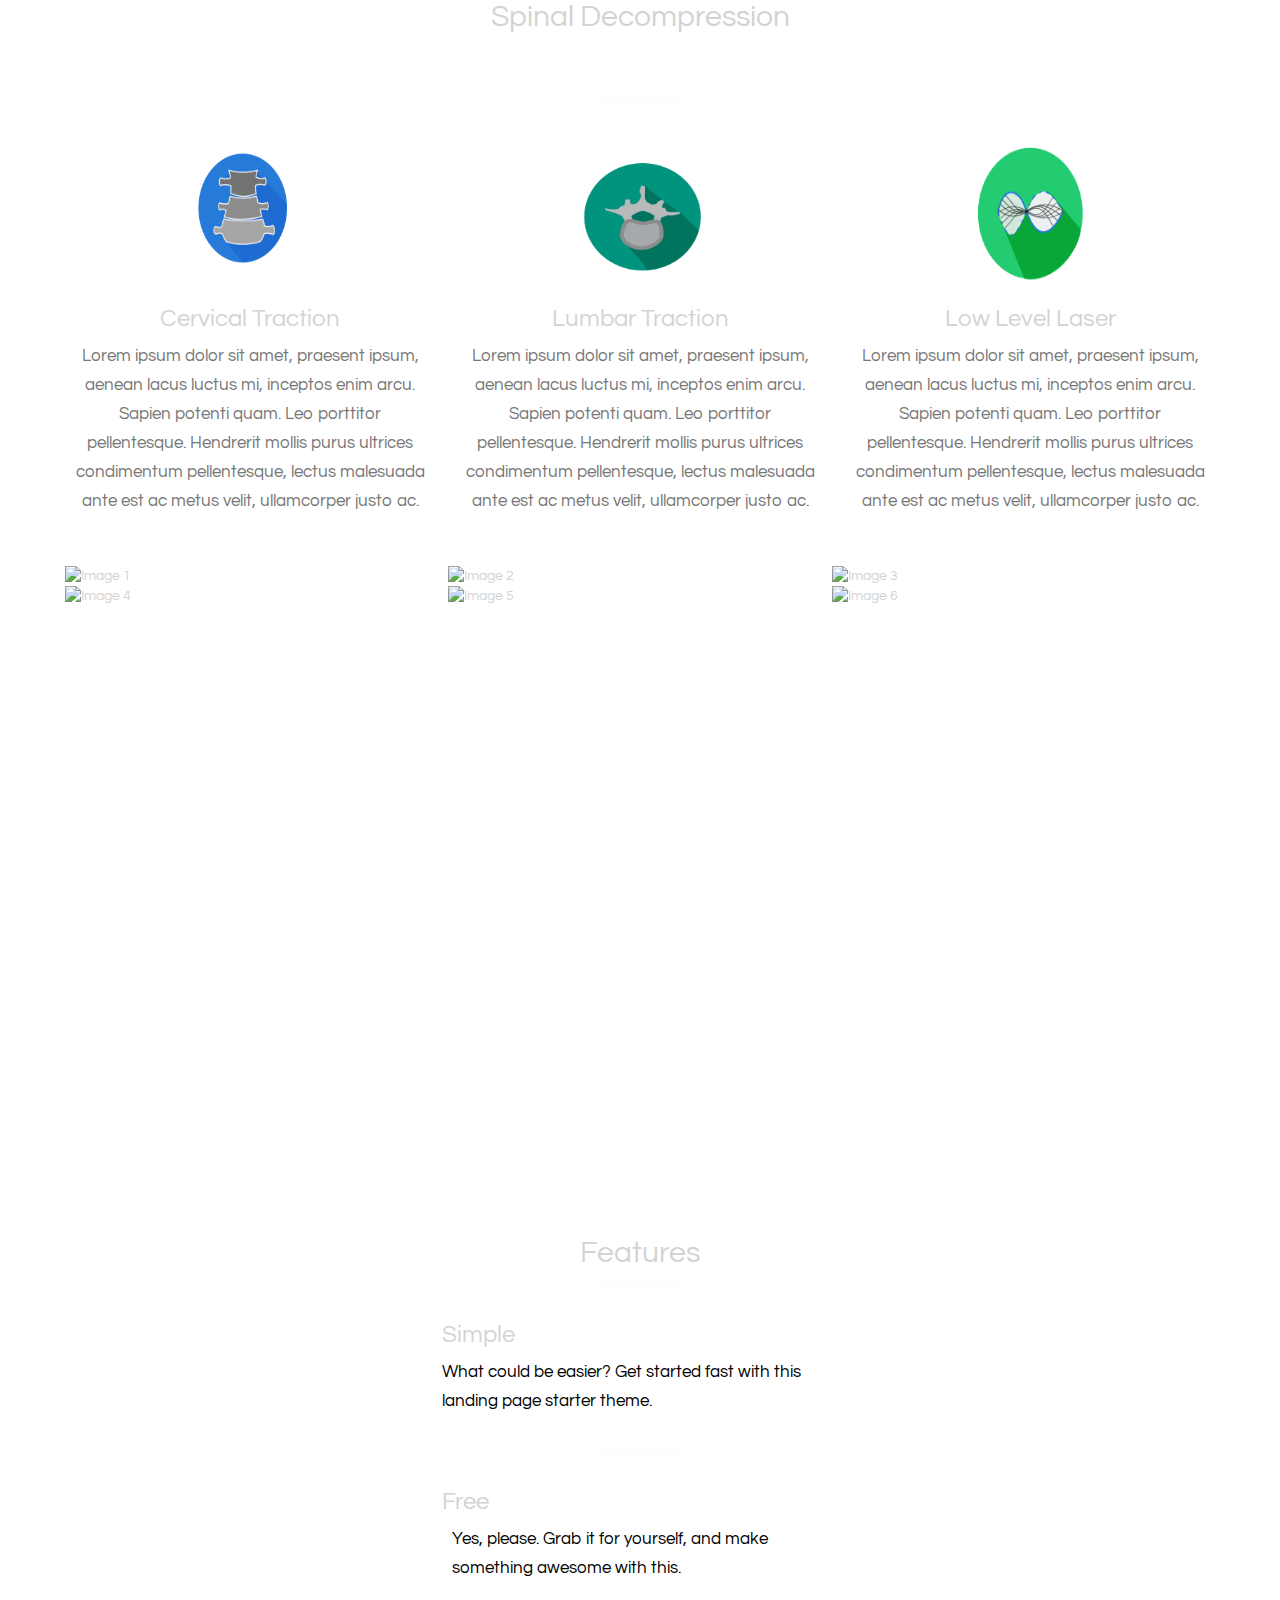
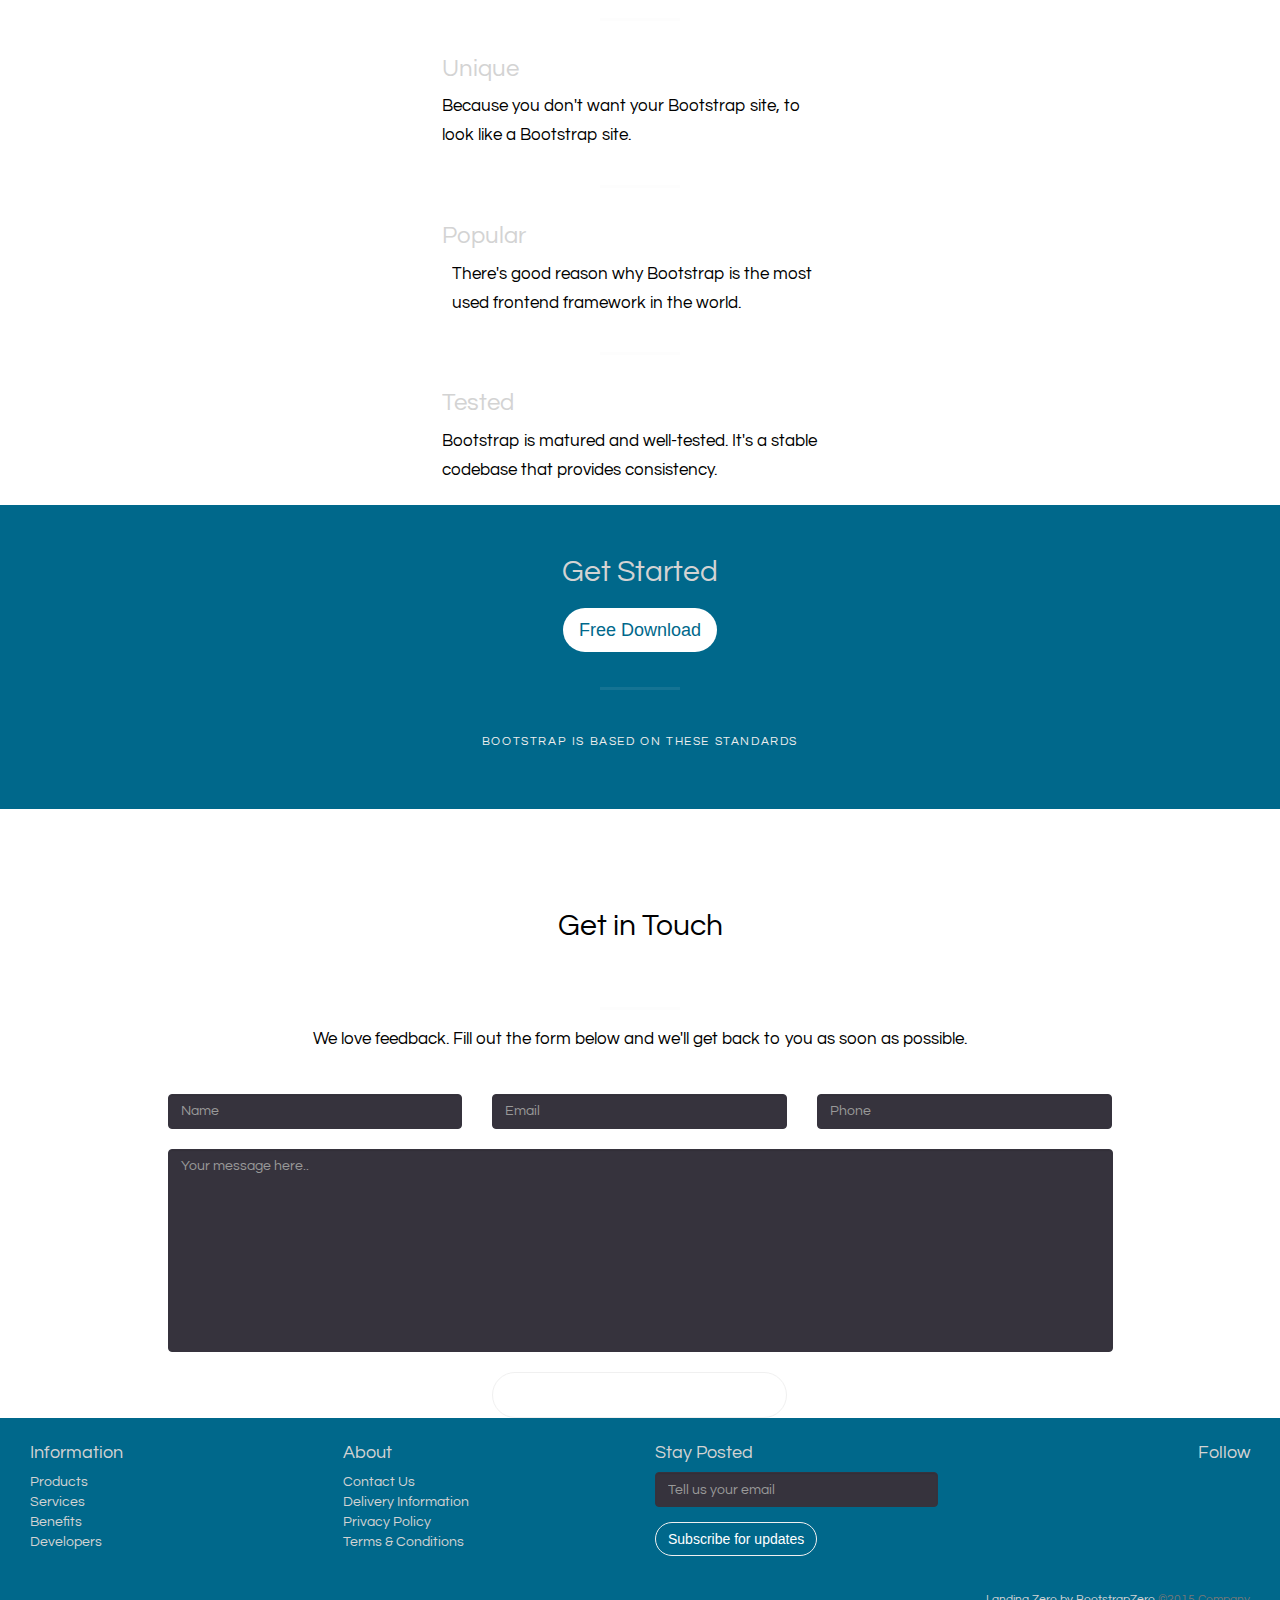
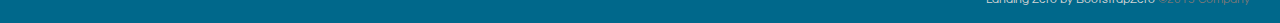
==== commit d4f0a8f8: "formatted images in third section" ====
--- a/Template_Site/index.html
+++ b/Template_Site/index.html
@@ -187,24 +187,26 @@
             <div class="row">
                 <div class="col-lg-4 col-md-4 text-center">
                     <div class="feature">
-                        <img src="img/SpineFlat@2x.png" class="flatIcon wow fadeIn" data-wow-delay=".3s">
+                        <img src="img/SpineFlat@2x.png" class="flatIcon wow fadeInLeft" data-wow-delay=".3s">
                         <!-- <i class="icon-lg cTIcon wow fadeIn" data-wow-delay=".3s"></i> -->
                         <h3>Cervical Traction</h3>
-                        <p class="text-muted">Your site looks good everywhere</p>
+                        <!-- This will be a video -->
+                        <!-- <iframe width="300" height="300" src="https://www.youtube.com/embed/MhsR1GxqhZ0" frameborder="0" allowfullscreen></iframe> -->
+                        <p class="text-muted">Lorem ipsum dolor sit amet, praesent ipsum, aenean lacus luctus mi, inceptos enim arcu. Sapien potenti quam. Leo porttitor pellentesque. Hendrerit mollis purus ultrices condimentum pellentesque, lectus malesuada ante est ac metus velit, ullamcorper justo ac.</p>
                     </div>
                 </div>
                 <div class="col-lg-4 col-md-4 text-center">
                     <div class="feature">
                         <img src="img/LumbarFlat@2x.png" class="flatIcon wow fadeInUp" data-wow-delay=".2s">
                         <h3>Lumbar Traction</h3>
-                        <p class="text-muted">Easy to theme and customize with SASS</p>
+                        <p class="text-muted">Lorem ipsum dolor sit amet, praesent ipsum, aenean lacus luctus mi, inceptos enim arcu. Sapien potenti quam. Leo porttitor pellentesque. Hendrerit mollis purus ultrices condimentum pellentesque, lectus malesuada ante est ac metus velit, ullamcorper justo ac.</p>
                     </div>
                 </div>
                 <div class="col-lg-4 col-md-4 text-center">
                     <div class="feature">
-                        <img src="img/LaserFlat@2x.png" class="flatIcon wow fadeIn" data-wow-delay=".3s">
+                        <img src="img/LaserFlat@2x.png" class="flatIcon wow fadeInRight" data-wow-delay=".3s">
                         <h3>Low Level Laser</h3>
-                        <p class="text-muted">A mature, well-tested, stable codebase</p>
+                        <p class="text-muted">Lorem ipsum dolor sit amet, praesent ipsum, aenean lacus luctus mi, inceptos enim arcu. Sapien potenti quam. Leo porttitor pellentesque. Hendrerit mollis purus ultrices condimentum pellentesque, lectus malesuada ante est ac metus velit, ullamcorper justo ac.</p>
                     </div>
                 </div>
             </div>
@@ -214,8 +216,8 @@
         <div class="container-fluid">
             <div class="row no-gutter">
                 <div class="col-lg-4 col-sm-6">
-                    <a href="#galleryModal" class="gallery-box" data-toggle="modal" data-src="//splashbase.s3.amazonaws.com/unsplash/regular/photo-1430916273432-273c2db881a0%3Fq%3D75%26fm%3Djpg%26w%3D1080%26fit%3Dmax%26s%3Df047e8284d2fdc1df0fd57a5d294614d">
-                        <img src="//splashbase.s3.amazonaws.com/unsplash/regular/photo-1430916273432-273c2db881a0%3Fq%3D75%26fm%3Djpg%26w%3D1080%26fit%3Dmax%26s%3Df047e8284d2fdc1df0fd57a5d294614d" class="img-responsive" alt="Image 1">
+                    <a href="#galleryModal" class="gallery-box" data-toggle="modal" data-src="http://splashbase.s3.amazonaws.com/unsplash/regular/photo-1430916273432-273c2db881a0%3Fq%3D75%26fm%3Djpg%26w%3D1080%26fit%3Dmax%26s%3Df047e8284d2fdc1df0fd57a5d294614d">
+                        <img src="img/BA1.jpg" class="img-responsive" alt="Image 1">
                         <div class="gallery-box-caption">
                             <div class="gallery-box-content">
                                 <div>
@@ -226,8 +228,8 @@
                     </a>
                 </div>
                 <div class="col-lg-4 col-sm-6">
-                    <a href="#galleryModal" class="gallery-box" data-toggle="modal" data-src="//splashbase.s3.amazonaws.com/getrefe/regular/tumblr_nqune4OGHl1slhhf0o1_1280.jpg">
-                        <img src="//splashbase.s3.amazonaws.com/getrefe/regular/tumblr_nqune4OGHl1slhhf0o1_1280.jpg" class="img-responsive" alt="Image 2">
+                    <a href="#galleryModal" class="gallery-box" data-toggle="modal" data-src="http://splashbase.s3.amazonaws.com/getrefe/regular/tumblr_nqune4OGHl1slhhf0o1_1280.jpg">
+                        <img src="img/CK2.jpg" class="img-responsive" alt="Image 2">
                         <div class="gallery-box-caption">
                             <div class="gallery-box-content">
                                 <div>
@@ -238,8 +240,8 @@
                     </a>
                 </div>
                 <div class="col-lg-4 col-sm-6">
-                    <a href="#galleryModal" class="gallery-box" data-toggle="modal" data-src="//splashbase.s3.amazonaws.com/unsplash/regular/photo-1433959352364-9314c5b6eb0b%3Fq%3D75%26fm%3Djpg%26w%3D1080%26fit%3Dmax%26s%3D3b9bc6caa190332e91472b6828a120a4">
-                        <img src="//splashbase.s3.amazonaws.com/unsplash/regular/photo-1433959352364-9314c5b6eb0b%3Fq%3D75%26fm%3Djpg%26w%3D1080%26fit%3Dmax%26s%3D3b9bc6caa190332e91472b6828a120a4" class="img-responsive" alt="Image 3">
+                    <a href="#galleryModal" class="gallery-box" data-toggle="modal" data-src="http://splashbase.s3.amazonaws.com/unsplash/regular/photo-1433959352364-9314c5b6eb0b%3Fq%3D75%26fm%3Djpg%26w%3D1080%26fit%3Dmax%26s%3D3b9bc6caa190332e91472b6828a120a4">
+                        <img src="img/IN3.jpg" class="img-responsive" alt="Image 3">
                         <div class="gallery-box-caption">
                             <div class="gallery-box-content">
                                 <div>
@@ -250,8 +252,8 @@
                     </a>
                 </div>
                 <div class="col-lg-4 col-sm-6">
-                    <a href="#galleryModal" class="gallery-box" data-toggle="modal" data-src="//splashbase.s3.amazonaws.com/lifeofpix/regular/Life-of-Pix-free-stock-photos-moto-drawing-illusion-nabeel-1440x960.jpg">
-                        <img src="//splashbase.s3.amazonaws.com/lifeofpix/regular/Life-of-Pix-free-stock-photos-moto-drawing-illusion-nabeel-1440x960.jpg" class="img-responsive" alt="Image 4">
+                    <a href="#galleryModal" class="gallery-box" data-toggle="modal" data-src="http://splashbase.s3.amazonaws.com/lifeofpix/regular/Life-of-Pix-free-stock-photos-moto-drawing-illusion-nabeel-1440x960.jpg">
+                        <img src="img/MO4.jpg" class="img-responsive" alt="Image 4">
                         <div class="gallery-box-caption">
                             <div class="gallery-box-content">
                                 <div>
@@ -262,8 +264,8 @@
                     </a>
                 </div>
                 <div class="col-lg-4 col-sm-6">
-                    <a href="#galleryModal" class="gallery-box" data-toggle="modal" data-src="//splashbase.s3.amazonaws.com/lifeofpix/regular/Life-of-Pix-free-stock-photos-new-york-crosswalk-nabeel-1440x960.jpg">
-                        <img src="//splashbase.s3.amazonaws.com/lifeofpix/regular/Life-of-Pix-free-stock-photos-new-york-crosswalk-nabeel-1440x960.jpg" class="img-responsive" alt="Image 5">
+                    <a href="#galleryModal" class="gallery-box" data-toggle="modal" data-src="http://splashbase.s3.amazonaws.com/lifeofpix/regular/Life-of-Pix-free-stock-photos-new-york-crosswalk-nabeel-1440x960.jpg">
+                        <img src="img/TI5.jpg" class="img-responsive" alt="Image 5">
                         <div class="gallery-box-caption">
                             <div class="gallery-box-content">
                                 <div>
@@ -274,8 +276,8 @@
                     </a>
                 </div>
                 <div class="col-lg-4 col-sm-6">
-                    <a href="#galleryModal" class="gallery-box" data-toggle="modal" data-src="//splashbase.s3.amazonaws.com/lifeofpix/regular/Life-of-Pix-free-stock-photos-clothes-exotic-travel-nabeel-1440x960.jpg">
-                        <img src="//splashbase.s3.amazonaws.com/lifeofpix/regular/Life-of-Pix-free-stock-photos-clothes-exotic-travel-nabeel-1440x960.jpg" class="img-responsive" alt="Image 6">
+                    <a href="#galleryModal" class="gallery-box" data-toggle="modal" data-src="http://splashbase.s3.amazonaws.com/lifeofpix/regular/Life-of-Pix-free-stock-photos-clothes-exotic-travel-nabeel-1440x960.jpg">
+                        <img src="img/ON6.jpg" class="img-responsive" alt="Image 6">
                         <div class="gallery-box-caption">
                             <div class="gallery-box-content">
                                 <div>
--- a/Template_Site/css/styles.css
+++ b/Template_Site/css/styles.css
@@ -114,7 +114,7 @@
 }
 
 .no-padding {
-    padding: 0;
+    padding: 50px 65px 50px 65px;
 }
 
 .navbar-default {
@@ -547,7 +547,7 @@
     filter: grayscale(100%);
 }
 .spineBG {
-    background-image: url('../img/spineBG.jpg');
+    background-image: url('../img/spineBG.jpg')no-repeat center center fixed;
     background-position: cover;
 }
 .flatIcon {
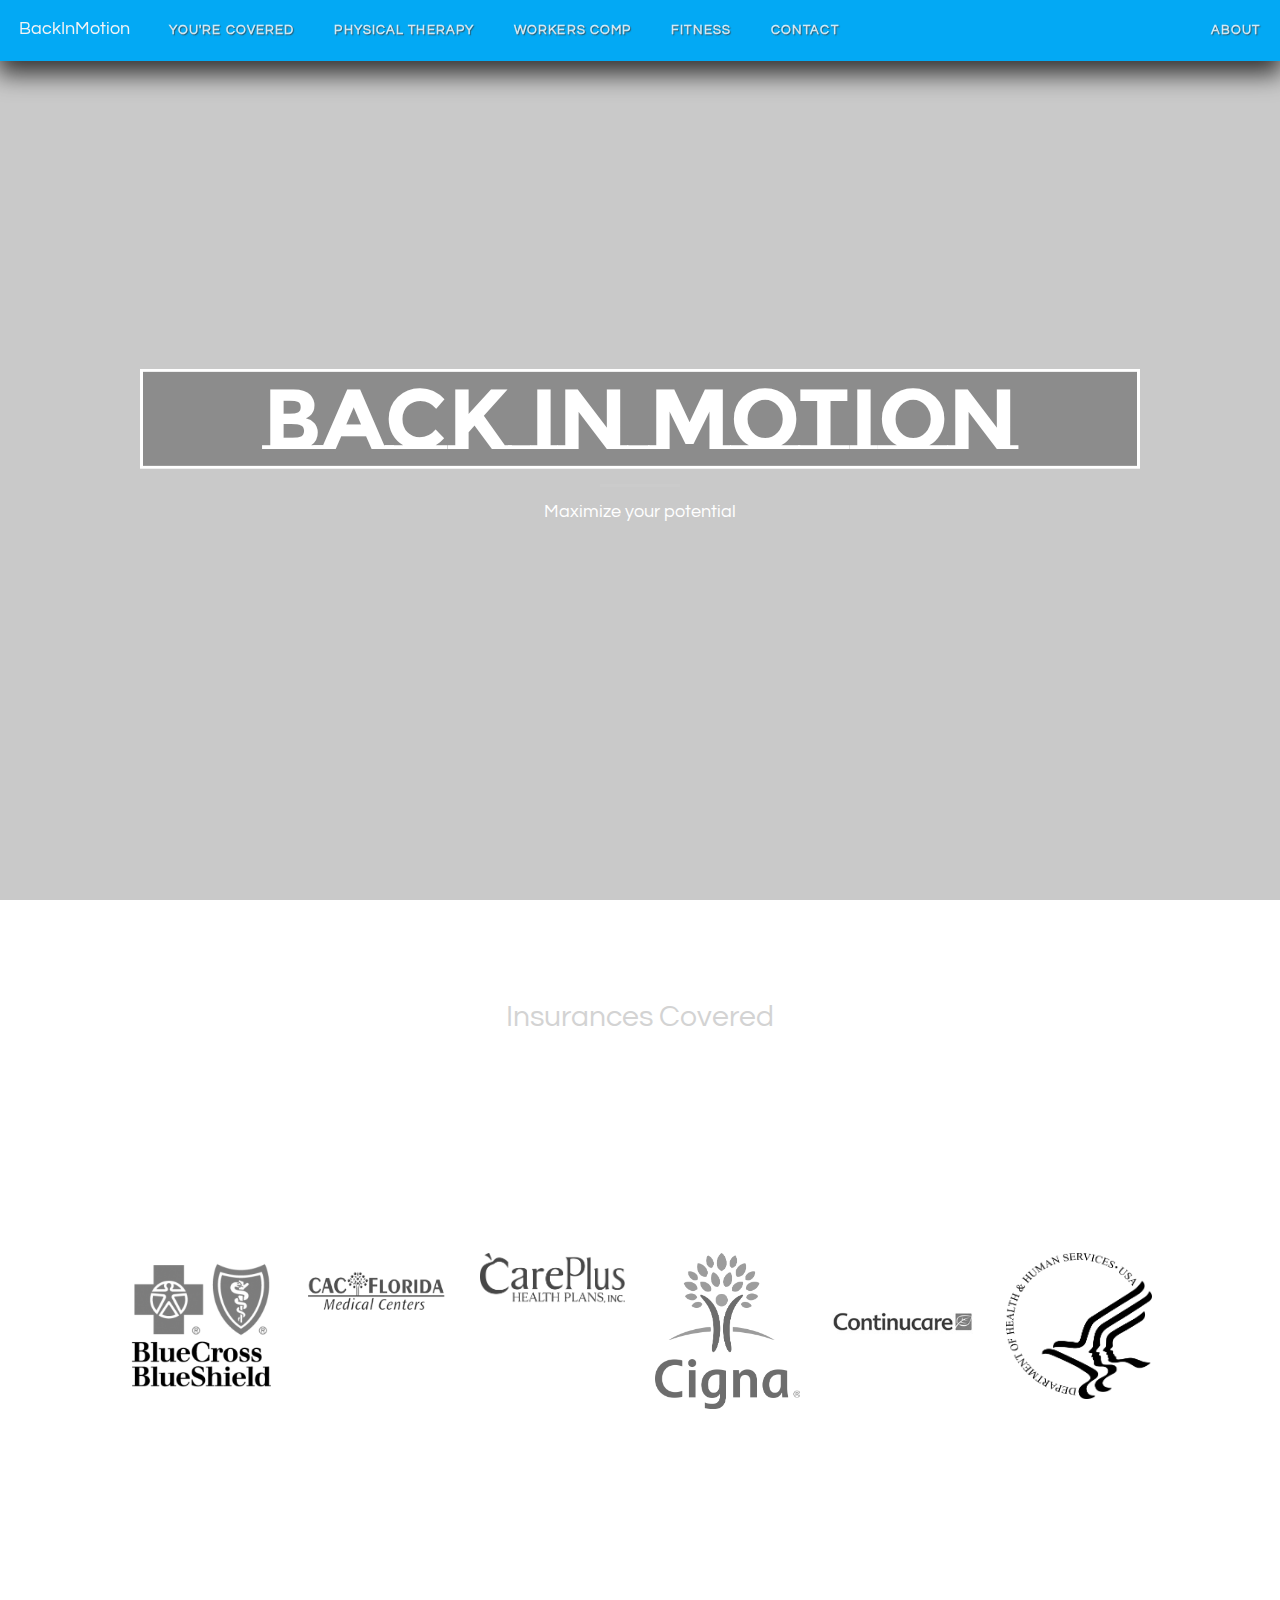
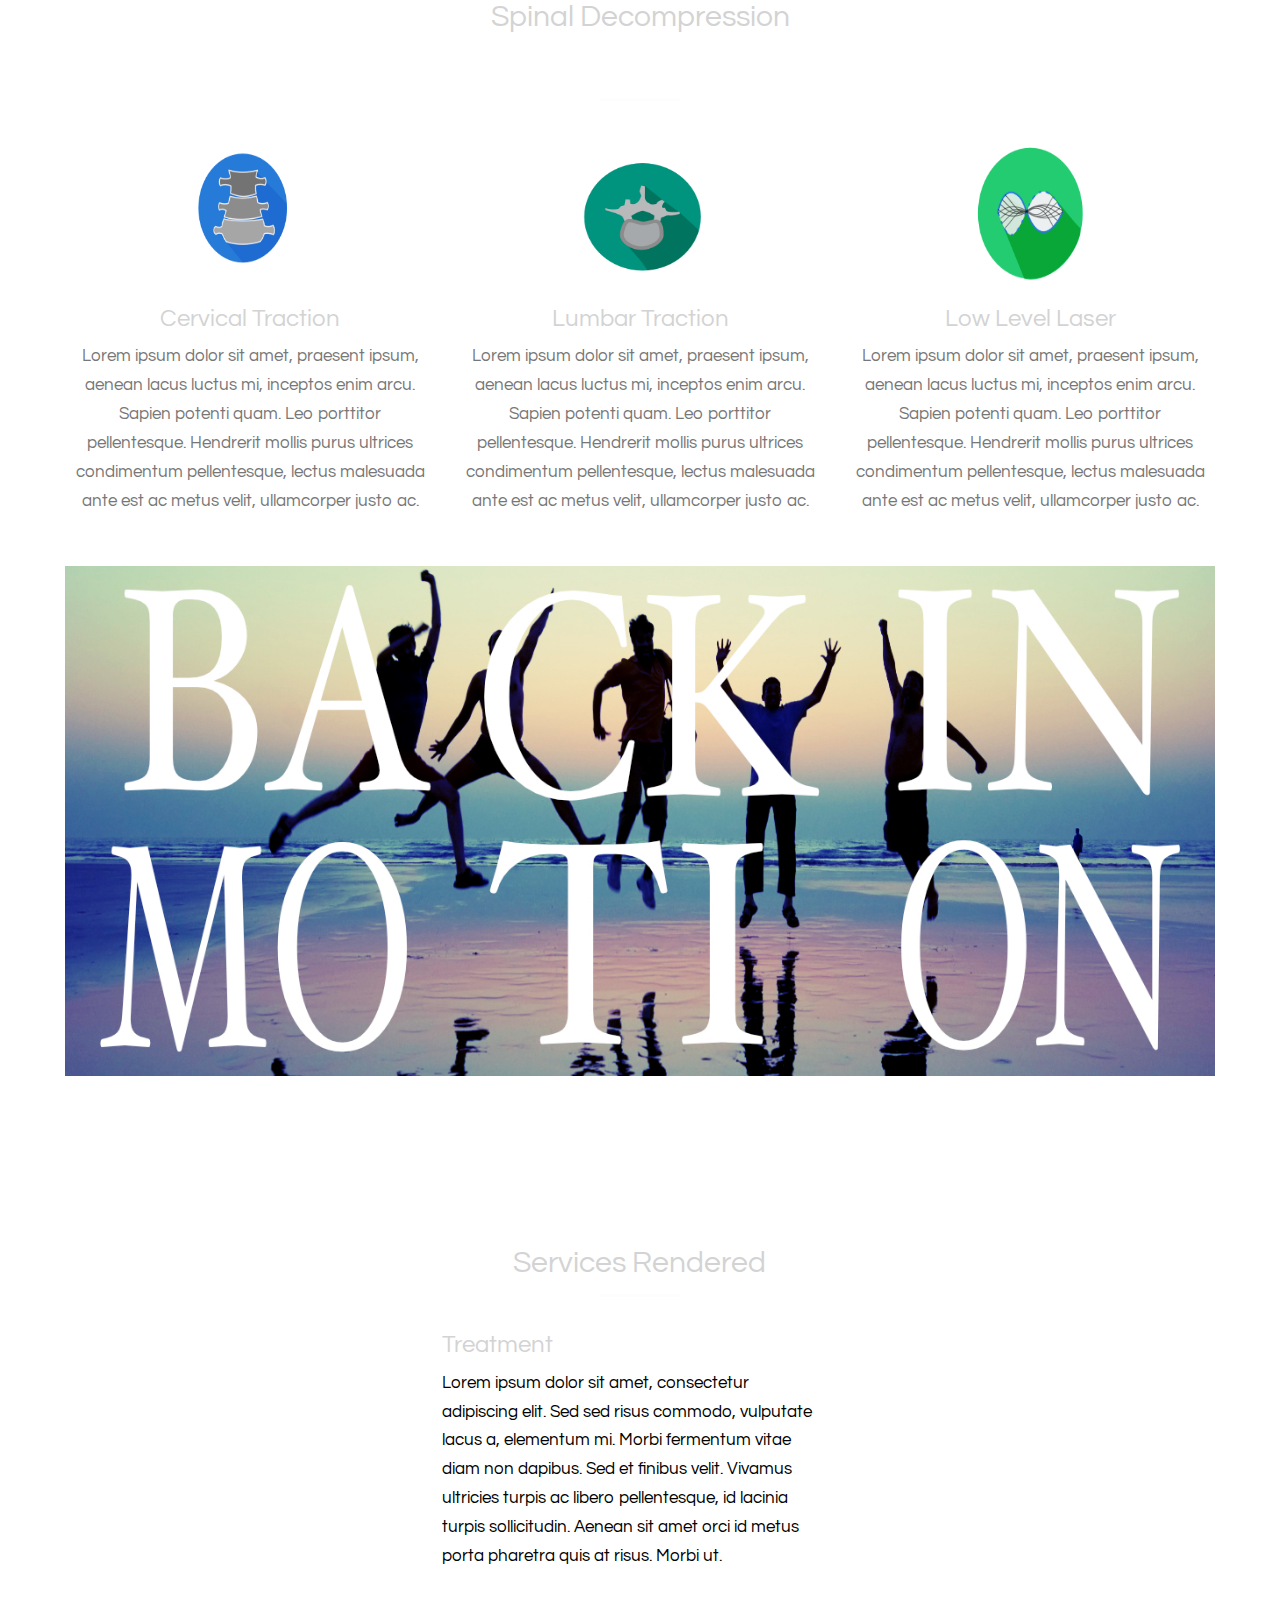
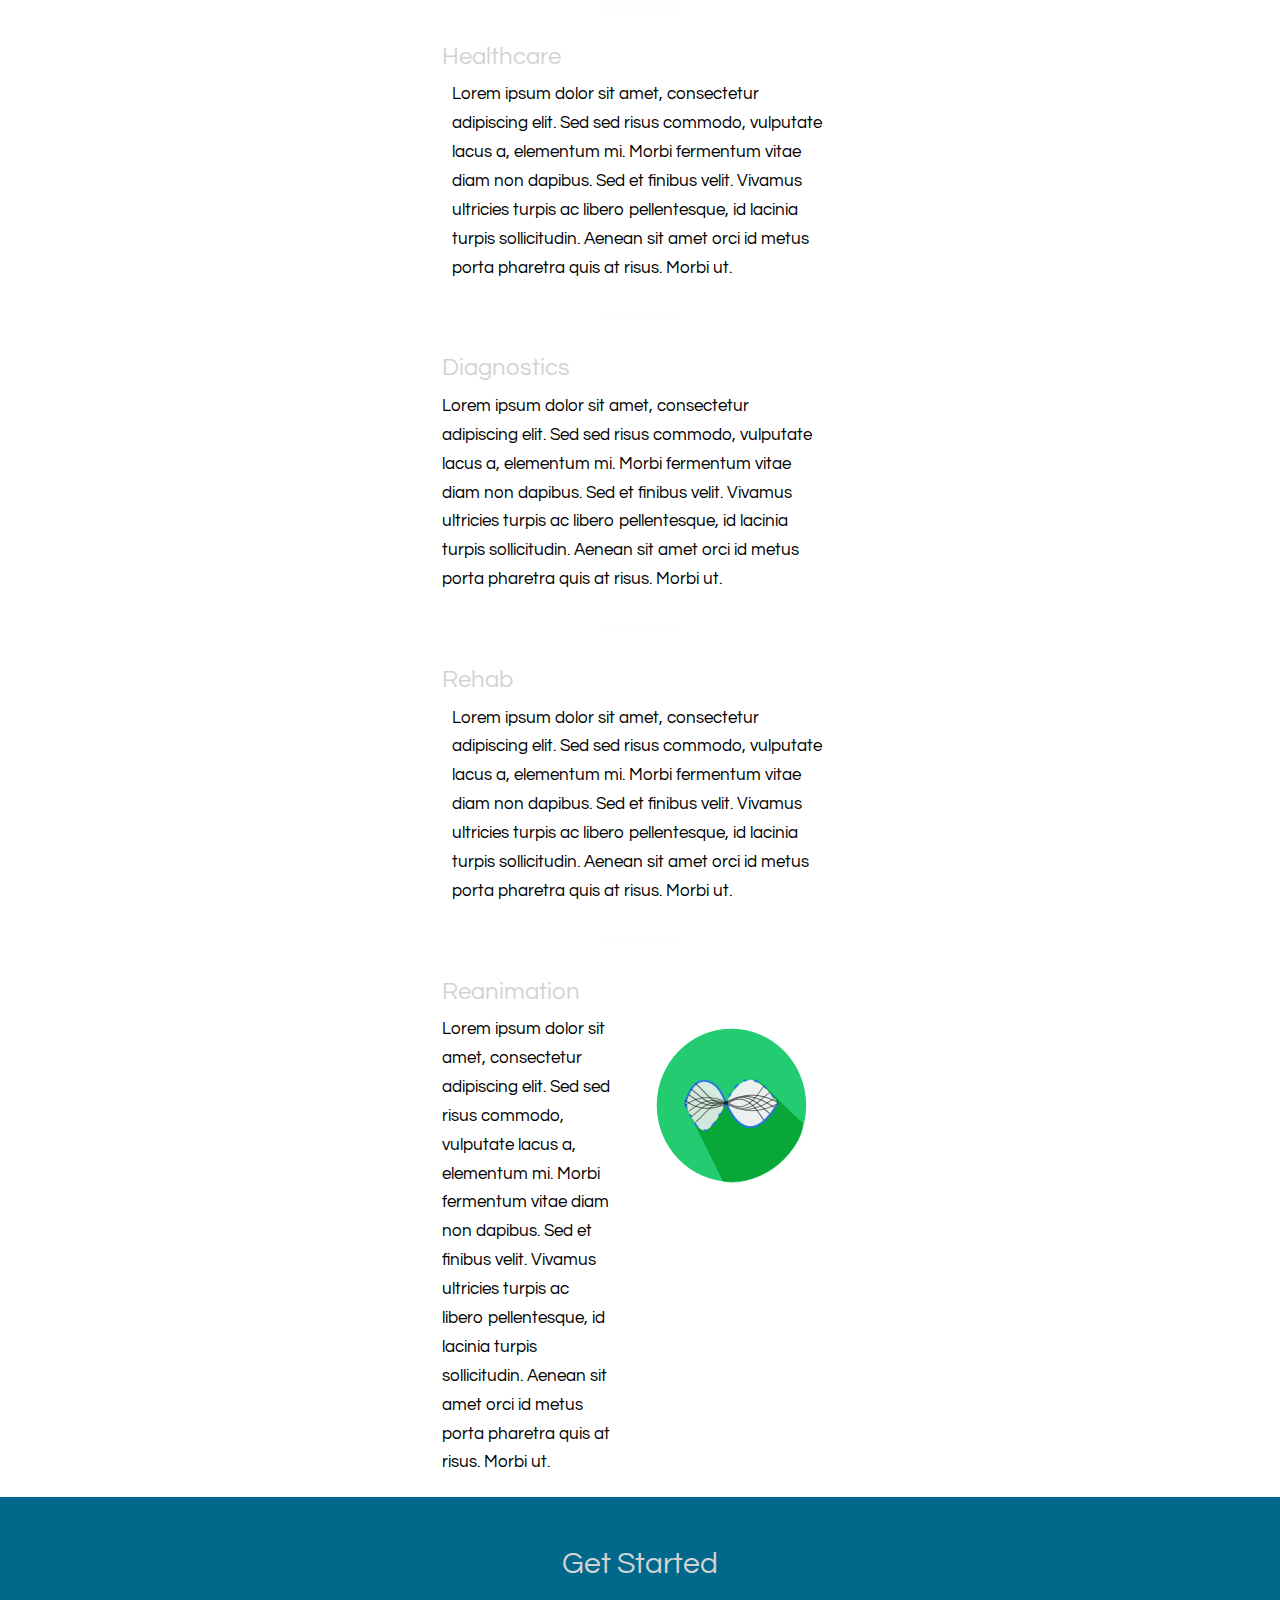
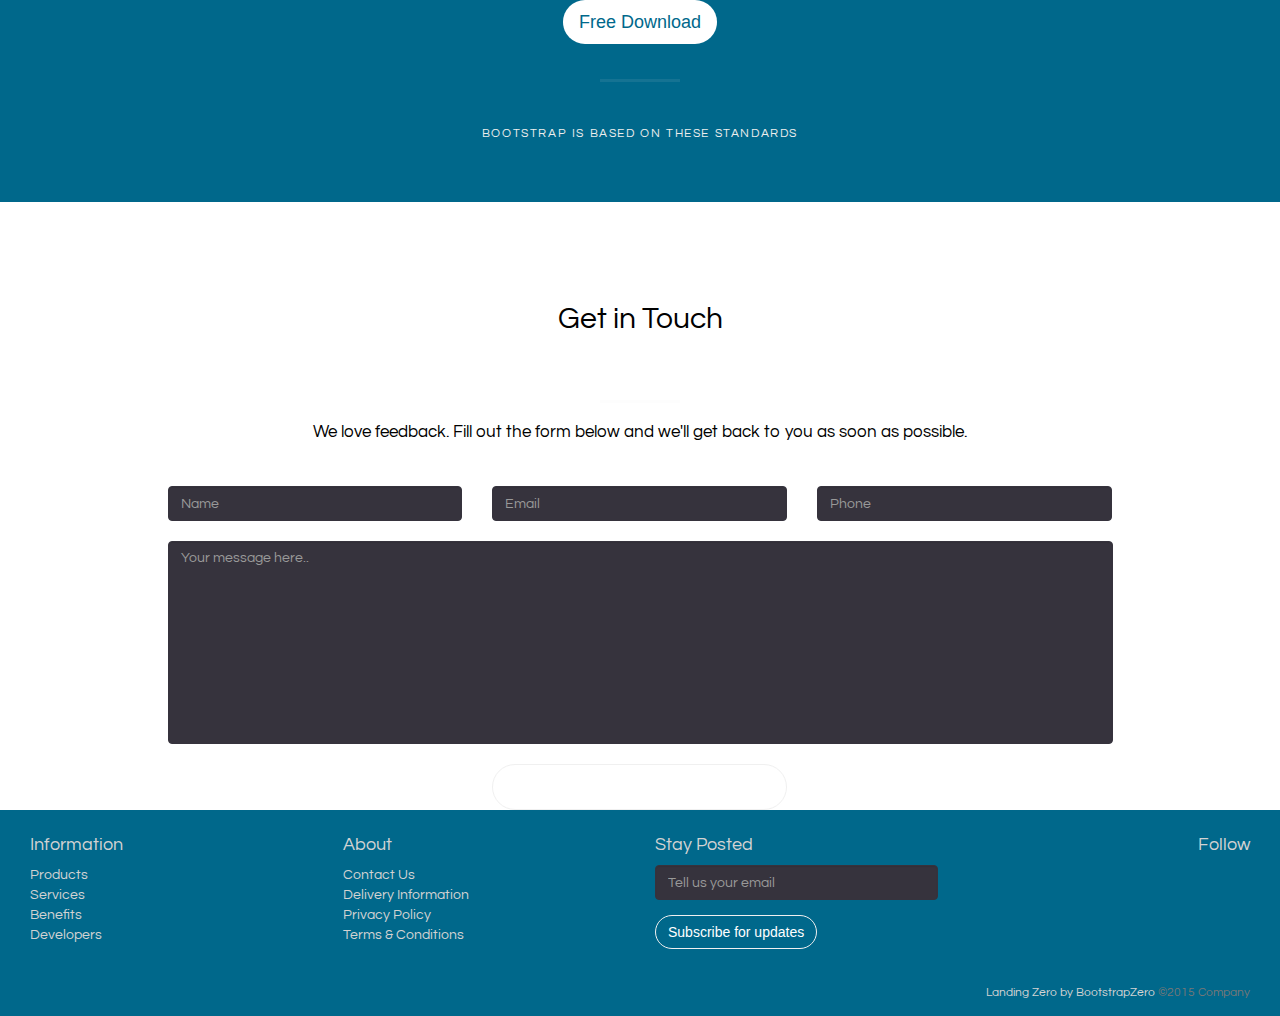
==== commit f06e0ad6: "added background to section" ====
--- a/Template_Site/index.html
+++ b/Template_Site/index.html
@@ -27,7 +27,7 @@
             <div class="navbar-collapse collapse" id="bs-navbar">
                 <ul class="nav navbar-nav">
                     <li>
-                        <a class="page-scroll" href="#one">Home</a>
+                        <a class="page-scroll" href="#one">You're Covered</a>
                     </li>
                     <li>
                         <a class="page-scroll" href="#two">Physical Therapy</a>
@@ -223,6 +223,7 @@
                                 <div>
                                     <i class="icon-lg ion-ios-search"></i>
                                 </div>
+                                <p> Workers Compensation 1 </p>
                             </div>
                         </div>
                     </a>
@@ -235,6 +236,7 @@
                                 <div>
                                     <i class="icon-lg ion-ios-search"></i>
                                 </div>
+                                <p> Workers Compensation 2 </p>
                             </div>
                         </div>
                     </a>
@@ -246,7 +248,9 @@
                             <div class="gallery-box-content">
                                 <div>
                                     <i class="icon-lg ion-ios-search"></i>
-                                </div>
+
+                                </div>
+                                <p> Workers Compensation 3 </p>
                             </div>
                         </div>
                     </a>
@@ -258,7 +262,9 @@
                             <div class="gallery-box-content">
                                 <div>
                                     <i class="icon-lg ion-ios-search"></i>
-                                </div>
+
+                                </div>
+                                <p> Workers Compensation 4 </p>
                             </div>
                         </div>
                     </a>
@@ -271,6 +277,7 @@
                                 <div>
                                     <i class="icon-lg ion-ios-search"></i>
                                 </div>
+                                <p> Workers Compensation 5 </p>
                             </div>
                         </div>
                     </a>
@@ -283,6 +290,7 @@
                                 <div>
                                     <i class="icon-lg ion-ios-search"></i>
                                 </div>
+                                <p> Workers Compensation 6 </p>
                             </div>
                         </div>
                     </a>
@@ -291,57 +299,57 @@
         </div>
     </section>
     <section class="container-fluid" id="four">
-        <div class="row">
+        <div class="row Bg3">
             <div class="col-xs-10 col-xs-offset-1 col-sm-6 col-sm-offset-3 col-md-4 col-md-offset-4">
-                <h2 class="text-center text-primary">Features</h2>
+                <h2 class="text-center text-primary">Services Rendered</h2>
                 <hr>
                 <div class="media wow fadeInRight">
-                    <h3>Simple</h3>
+                    <h3>Treatment</h3>
                     <div class="media-body media-middle">
-                        <p>What could be easier? Get started fast with this landing page starter theme.</p>
+                        <p>Lorem ipsum dolor sit amet, consectetur adipiscing elit. Sed sed risus commodo, vulputate lacus a, elementum mi. Morbi fermentum vitae diam non dapibus. Sed et finibus velit. Vivamus ultricies turpis ac libero pellentesque, id lacinia turpis sollicitudin. Aenean sit amet orci id metus porta pharetra quis at risus. Morbi ut.</p>
                     </div>
                     <div class="media-right">
                         <i class="icon-lg ion-ios-bolt-outline"></i>
                     </div>
                 </div>
                 <hr>
-                <div class="media wow fadeIn">
-                    <h3>Free</h3>
+                <div class="media wow fadeInLeft">
+                    <h3>Healthcare</h3>
                     <div class="media-left">
                         <a href="#alertModal" data-toggle="modal" data-target="#alertModal"><i class="icon-lg ion-ios-cloud-download-outline"></i></a>
                     </div>
                     <div class="media-body media-middle">
-                        <p>Yes, please. Grab it for yourself, and make something awesome with this.</p>
+                        <p>Lorem ipsum dolor sit amet, consectetur adipiscing elit. Sed sed risus commodo, vulputate lacus a, elementum mi. Morbi fermentum vitae diam non dapibus. Sed et finibus velit. Vivamus ultricies turpis ac libero pellentesque, id lacinia turpis sollicitudin. Aenean sit amet orci id metus porta pharetra quis at risus. Morbi ut.</p>
                     </div>
                 </div>
                 <hr>
                 <div class="media wow fadeInRight">
-                    <h3>Unique</h3>
+                    <h3>Diagnostics</h3>
                     <div class="media-body media-middle">
-                        <p>Because you don't want your Bootstrap site, to look like a Bootstrap site.</p>
+                        <p>Lorem ipsum dolor sit amet, consectetur adipiscing elit. Sed sed risus commodo, vulputate lacus a, elementum mi. Morbi fermentum vitae diam non dapibus. Sed et finibus velit. Vivamus ultricies turpis ac libero pellentesque, id lacinia turpis sollicitudin. Aenean sit amet orci id metus porta pharetra quis at risus. Morbi ut.</p>
                     </div>
                     <div class="media-right">
                         <i class="icon-lg ion-ios-snowy"></i>
                     </div>
                 </div>
                 <hr>
-                <div class="media wow fadeIn">
-                    <h3>Popular</h3>
+                <div class="media wow fadeInLeft">
+                    <h3>Rehab</h3>
                     <div class="media-left">
                         <i class="icon-lg ion-ios-heart-outline"></i>
                     </div>
                     <div class="media-body media-middle">
-                        <p>There's good reason why Bootstrap is the most used frontend framework in the world.</p>
+                        <p>Lorem ipsum dolor sit amet, consectetur adipiscing elit. Sed sed risus commodo, vulputate lacus a, elementum mi. Morbi fermentum vitae diam non dapibus. Sed et finibus velit. Vivamus ultricies turpis ac libero pellentesque, id lacinia turpis sollicitudin. Aenean sit amet orci id metus porta pharetra quis at risus. Morbi ut.</p>
                     </div>
                 </div>
                 <hr>
                 <div class="media wow fadeInRight">
-                    <h3>Tested</h3>
+                    <h3>Reanimation</h3>
                     <div class="media-body media-middle">
-                        <p>Bootstrap is matured and well-tested. It's a stable codebase that provides consistency.</p>
+                        <p>Lorem ipsum dolor sit amet, consectetur adipiscing elit. Sed sed risus commodo, vulputate lacus a, elementum mi. Morbi fermentum vitae diam non dapibus. Sed et finibus velit. Vivamus ultricies turpis ac libero pellentesque, id lacinia turpis sollicitudin. Aenean sit amet orci id metus porta pharetra quis at risus. Morbi ut.</p>
                     </div>
                     <div class="media-right">
-                        <i class="icon-lg ion-ios-flask-outline"></i>
+                        <img src="img/LaserFlat.png">
                     </div>
                 </div>
             </div>
--- a/Template_Site/css/styles.css
+++ b/Template_Site/css/styles.css
@@ -91,7 +91,7 @@
 }
 
 .modal-content {
-    background-image: url('../img/BackInMotionMap.jpg');
+    background-image: url('../img/blu_stripes_@2X.png');
     filter: opacity(.2);
     background-size:cover;
 
@@ -553,4 +553,7 @@
 .flatIcon {
     width: 150px;
     height: 150px;
+}
+.Bg3 {
+    background-image:url(../img/Bg4.jpg);
 }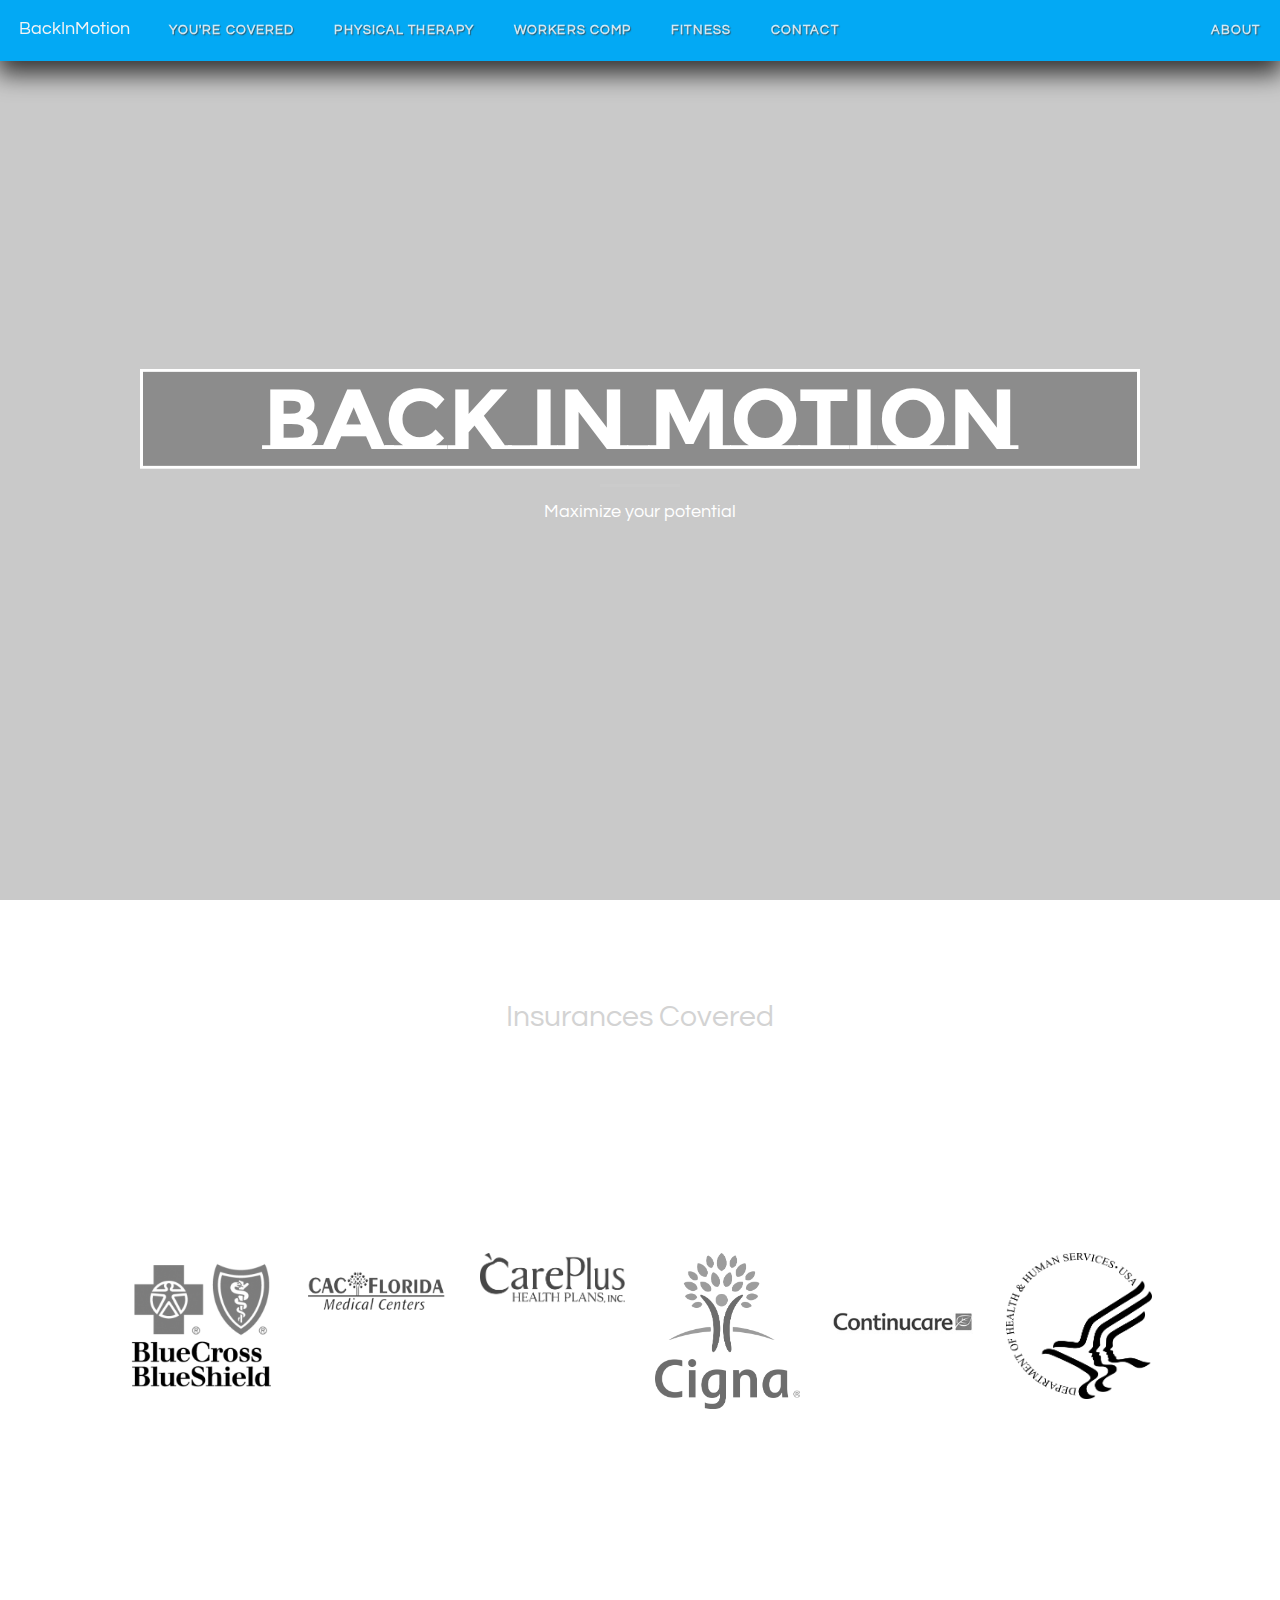
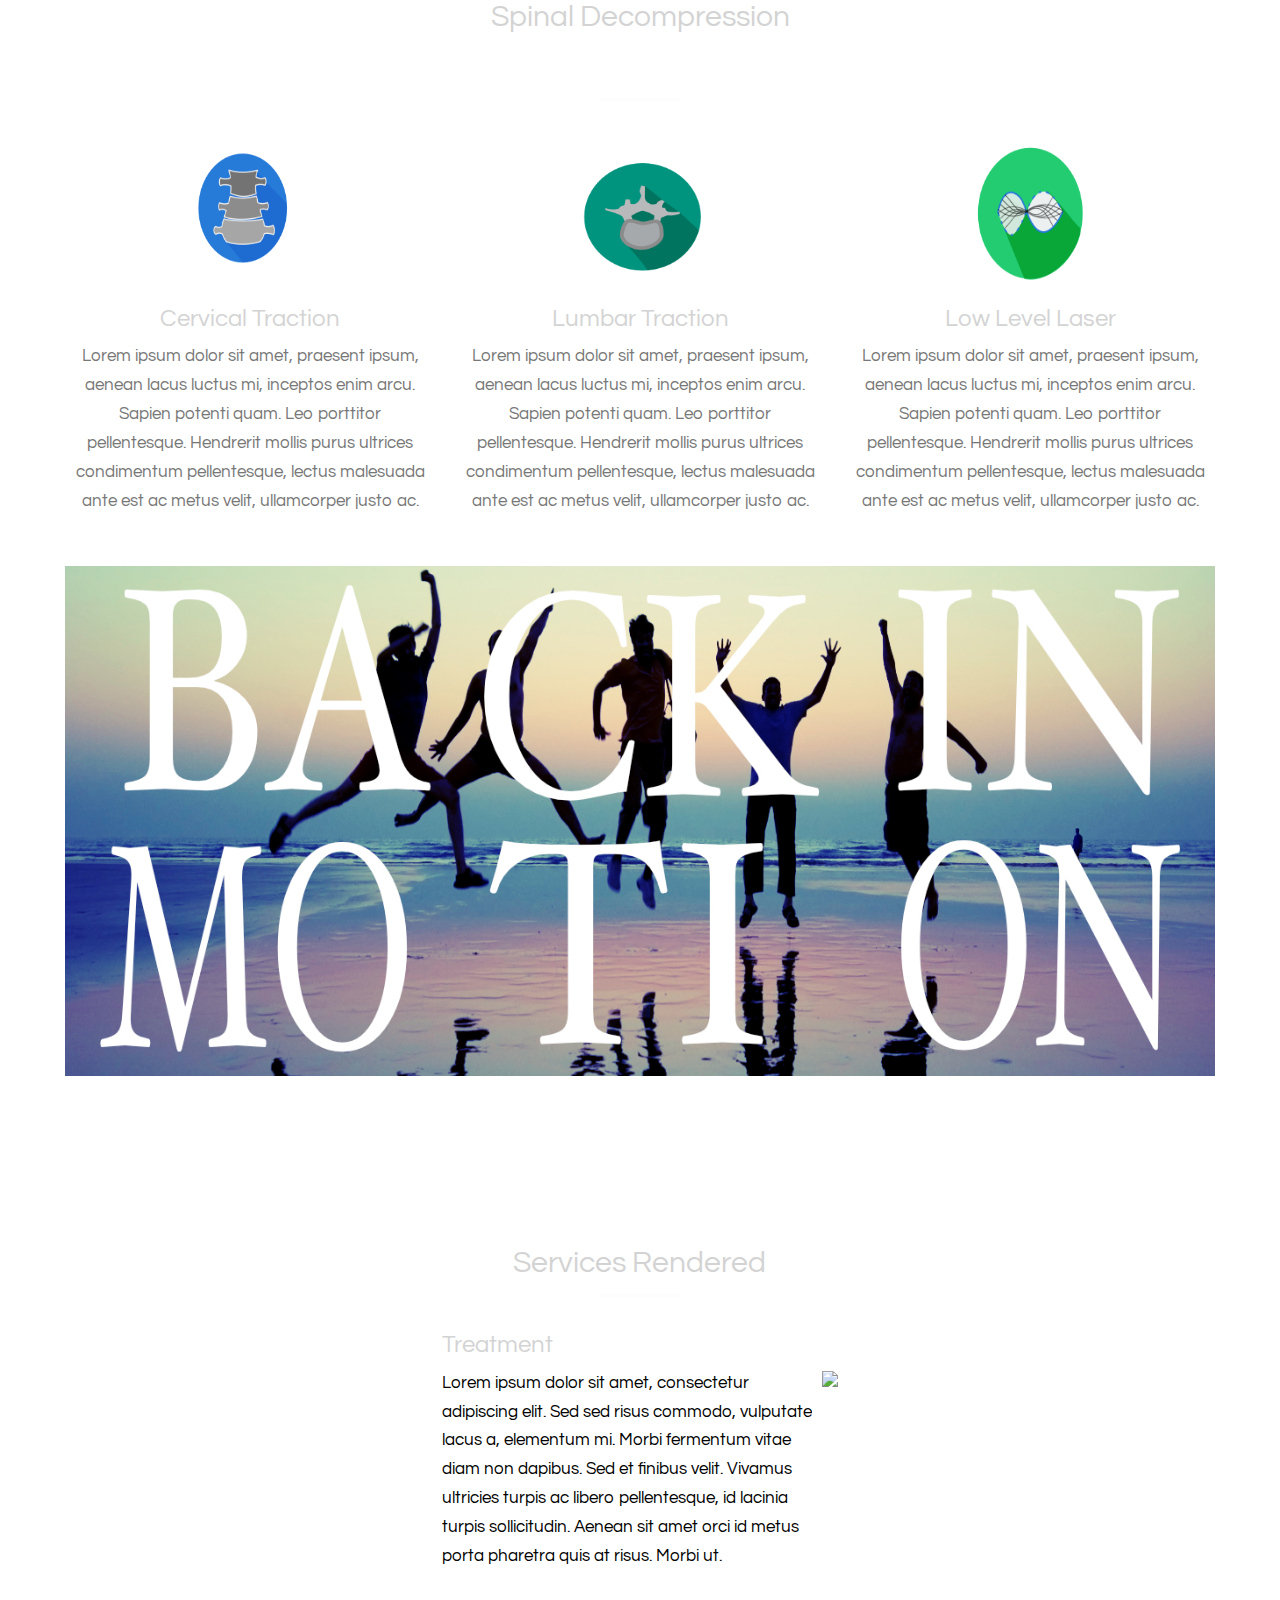
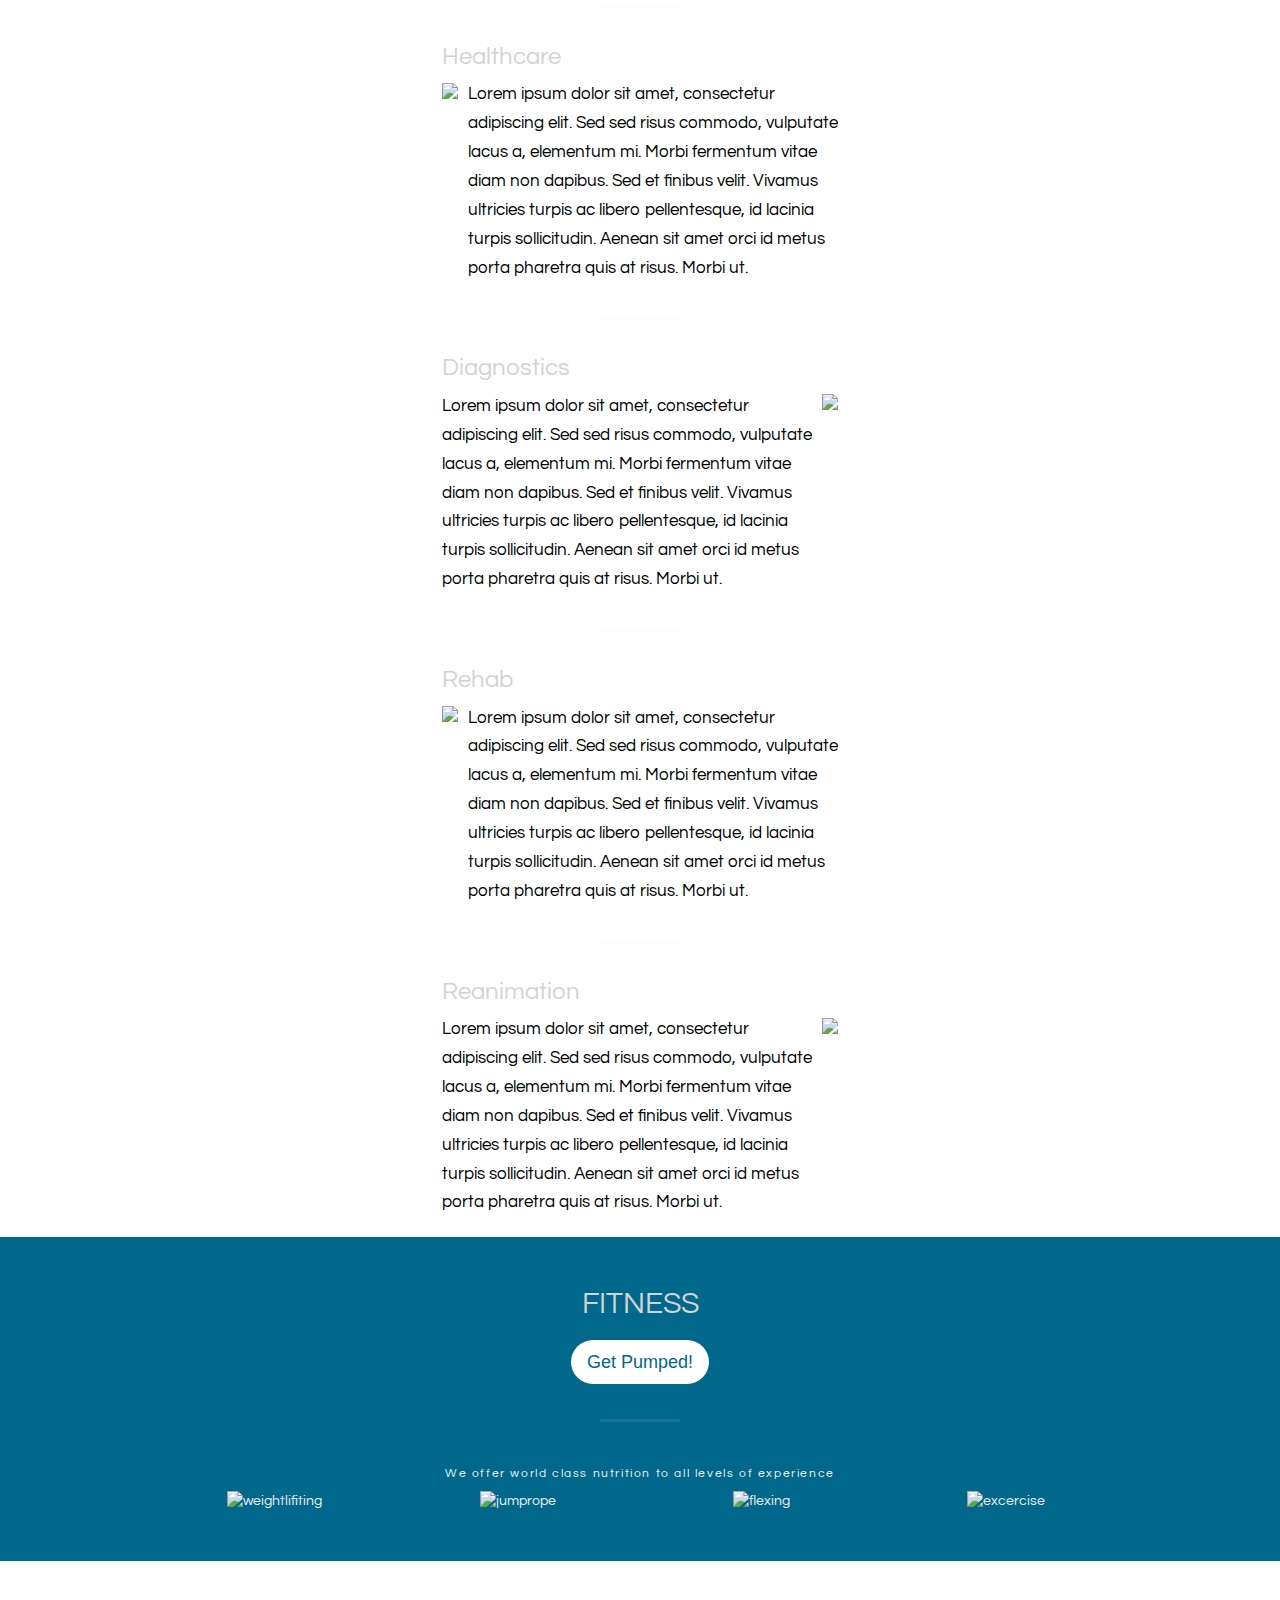
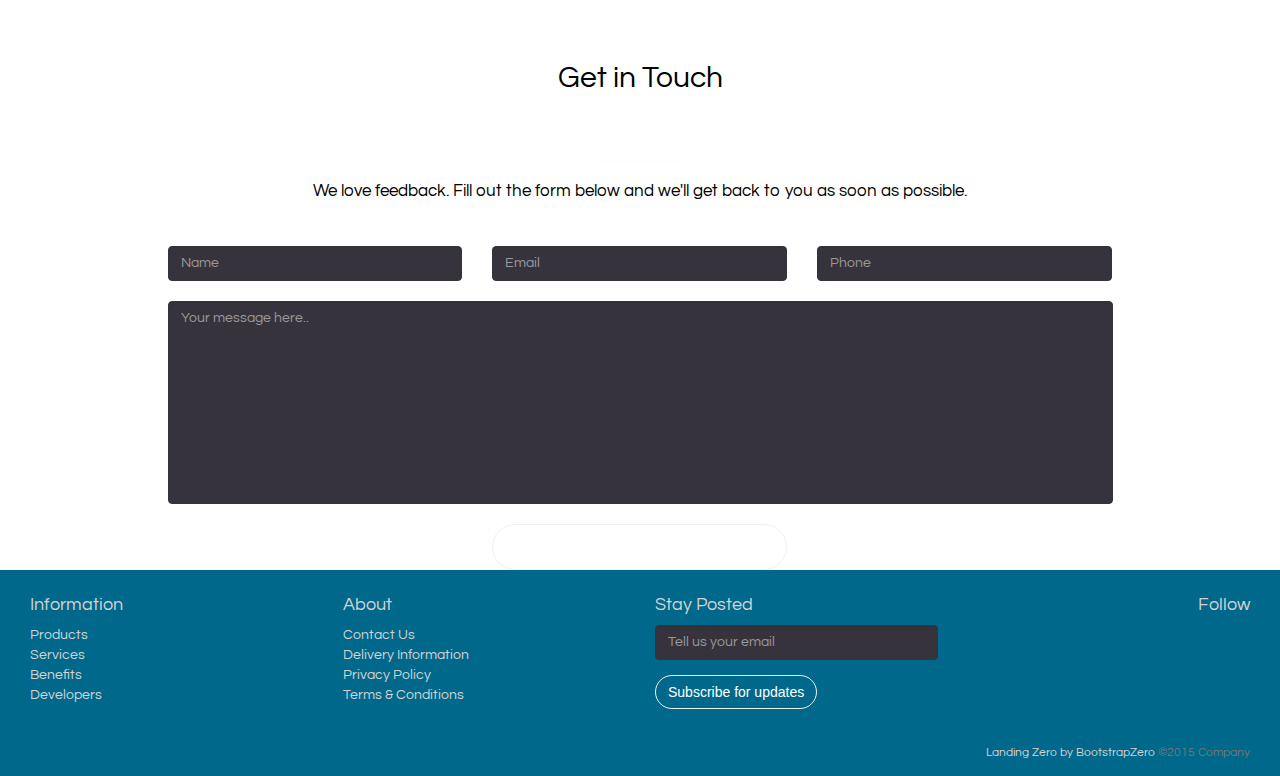
==== commit 3594dc7f: "added unique icons" ====
--- a/Template_Site/index.html
+++ b/Template_Site/index.html
@@ -309,14 +309,14 @@
                         <p>Lorem ipsum dolor sit amet, consectetur adipiscing elit. Sed sed risus commodo, vulputate lacus a, elementum mi. Morbi fermentum vitae diam non dapibus. Sed et finibus velit. Vivamus ultricies turpis ac libero pellentesque, id lacinia turpis sollicitudin. Aenean sit amet orci id metus porta pharetra quis at risus. Morbi ut.</p>
                     </div>
                     <div class="media-right">
-                        <i class="icon-lg ion-ios-bolt-outline"></i>
+                         <img src="img/treatment@2x.png">
                     </div>
                 </div>
                 <hr>
                 <div class="media wow fadeInLeft">
                     <h3>Healthcare</h3>
                     <div class="media-left">
-                        <a href="#alertModal" data-toggle="modal" data-target="#alertModal"><i class="icon-lg ion-ios-cloud-download-outline"></i></a>
+                        <a href="#alertModal" data-toggle="modal" data-target="#alertModal"> <img src="img/slice5@2x.png"></a>
                     </div>
                     <div class="media-body media-middle">
                         <p>Lorem ipsum dolor sit amet, consectetur adipiscing elit. Sed sed risus commodo, vulputate lacus a, elementum mi. Morbi fermentum vitae diam non dapibus. Sed et finibus velit. Vivamus ultricies turpis ac libero pellentesque, id lacinia turpis sollicitudin. Aenean sit amet orci id metus porta pharetra quis at risus. Morbi ut.</p>
@@ -329,14 +329,14 @@
                         <p>Lorem ipsum dolor sit amet, consectetur adipiscing elit. Sed sed risus commodo, vulputate lacus a, elementum mi. Morbi fermentum vitae diam non dapibus. Sed et finibus velit. Vivamus ultricies turpis ac libero pellentesque, id lacinia turpis sollicitudin. Aenean sit amet orci id metus porta pharetra quis at risus. Morbi ut.</p>
                     </div>
                     <div class="media-right">
-                        <i class="icon-lg ion-ios-snowy"></i>
+                         <img src="img/diagnosis@2x.png">
                     </div>
                 </div>
                 <hr>
                 <div class="media wow fadeInLeft">
                     <h3>Rehab</h3>
                     <div class="media-left">
-                        <i class="icon-lg ion-ios-heart-outline"></i>
+                         <img src="img/rehab@2x.png">
                     </div>
                     <div class="media-body media-middle">
                         <p>Lorem ipsum dolor sit amet, consectetur adipiscing elit. Sed sed risus commodo, vulputate lacus a, elementum mi. Morbi fermentum vitae diam non dapibus. Sed et finibus velit. Vivamus ultricies turpis ac libero pellentesque, id lacinia turpis sollicitudin. Aenean sit amet orci id metus porta pharetra quis at risus. Morbi ut.</p>
@@ -349,7 +349,7 @@
                         <p>Lorem ipsum dolor sit amet, consectetur adipiscing elit. Sed sed risus commodo, vulputate lacus a, elementum mi. Morbi fermentum vitae diam non dapibus. Sed et finibus velit. Vivamus ultricies turpis ac libero pellentesque, id lacinia turpis sollicitudin. Aenean sit amet orci id metus porta pharetra quis at risus. Morbi ut.</p>
                     </div>
                     <div class="media-right">
-                        <img src="img/LaserFlat.png">
+                        <img src="img/reanimation@2x.png">
                     </div>
                 </div>
             </div>
@@ -358,8 +358,8 @@
     <aside class="bg-dark">
         <div class="container text-center">
             <div class="call-to-action">
-                <h2 class="text-primary">Get Started</h2>
-                <a href="http://www.bootstrapzero.com/bootstrap-template/landing-zero" target="ext" class="btn btn-default btn-lg wow flipInX">Free Download</a>
+                <h2 class="text-primary">FITNESS</h2>
+                <a href="#" target="ext" class="btn btn-default btn-lg wow flipInX">Get Pumped!</a>
             </div>
             <br>
             <hr/>
@@ -367,18 +367,19 @@
             <div class="row">
                 <div class="col-lg-10 col-lg-offset-1">
                     <div class="row">
-                        <h6 class="wide-space text-center">BOOTSTRAP IS BASED ON THESE STANDARDS</h6>
+                        <h6 class="wide-space text-center">We offer world class nutrition to all levels of experience</h6>
                         <div class="col-sm-3 col-xs-6 text-center">
-                            <i class="icon-lg ion-social-html5-outline" title="html 5"></i>
+                            <img src="img/Weightlifting-100.png" title="weightlifiting">
+                            
                         </div>
                         <div class="col-sm-3 col-xs-6 text-center">
-                            <i class="icon-lg ion-social-sass" title="sass"></i>
+                            <img src="img/JumpRope-100.png" title="jumprope">
                         </div>
                         <div class="col-sm-3 col-xs-6 text-center">
-                            <i class="icon-lg ion-social-javascript-outline" title="javascript"></i>
+                            <img src="img/FlexBiceps-100.png" title="flexing">
                         </div>
                         <div class="col-sm-3 col-xs-6 text-center">
-                            <i class="icon-lg ion-social-css3-outline" title="css 3"></i>
+                            <img src="img/Exercise-100.png" title="excercise">
                         </div>
                     </div>
                 </div>
--- a/Template_Site/css/styles.css
+++ b/Template_Site/css/styles.css
@@ -167,6 +167,7 @@
 .navbar-default .nav>li.active>a:focus {
     color: #d3d3d3 !important;
     background-color: #03a9f4;
+    border-radius:50px;
 }
 
 .navbar-default .nav > li.active>a:hover,
@@ -556,4 +557,4 @@
 }
 .Bg3 {
     background-image:url(../img/Bg4.jpg);
-}+}
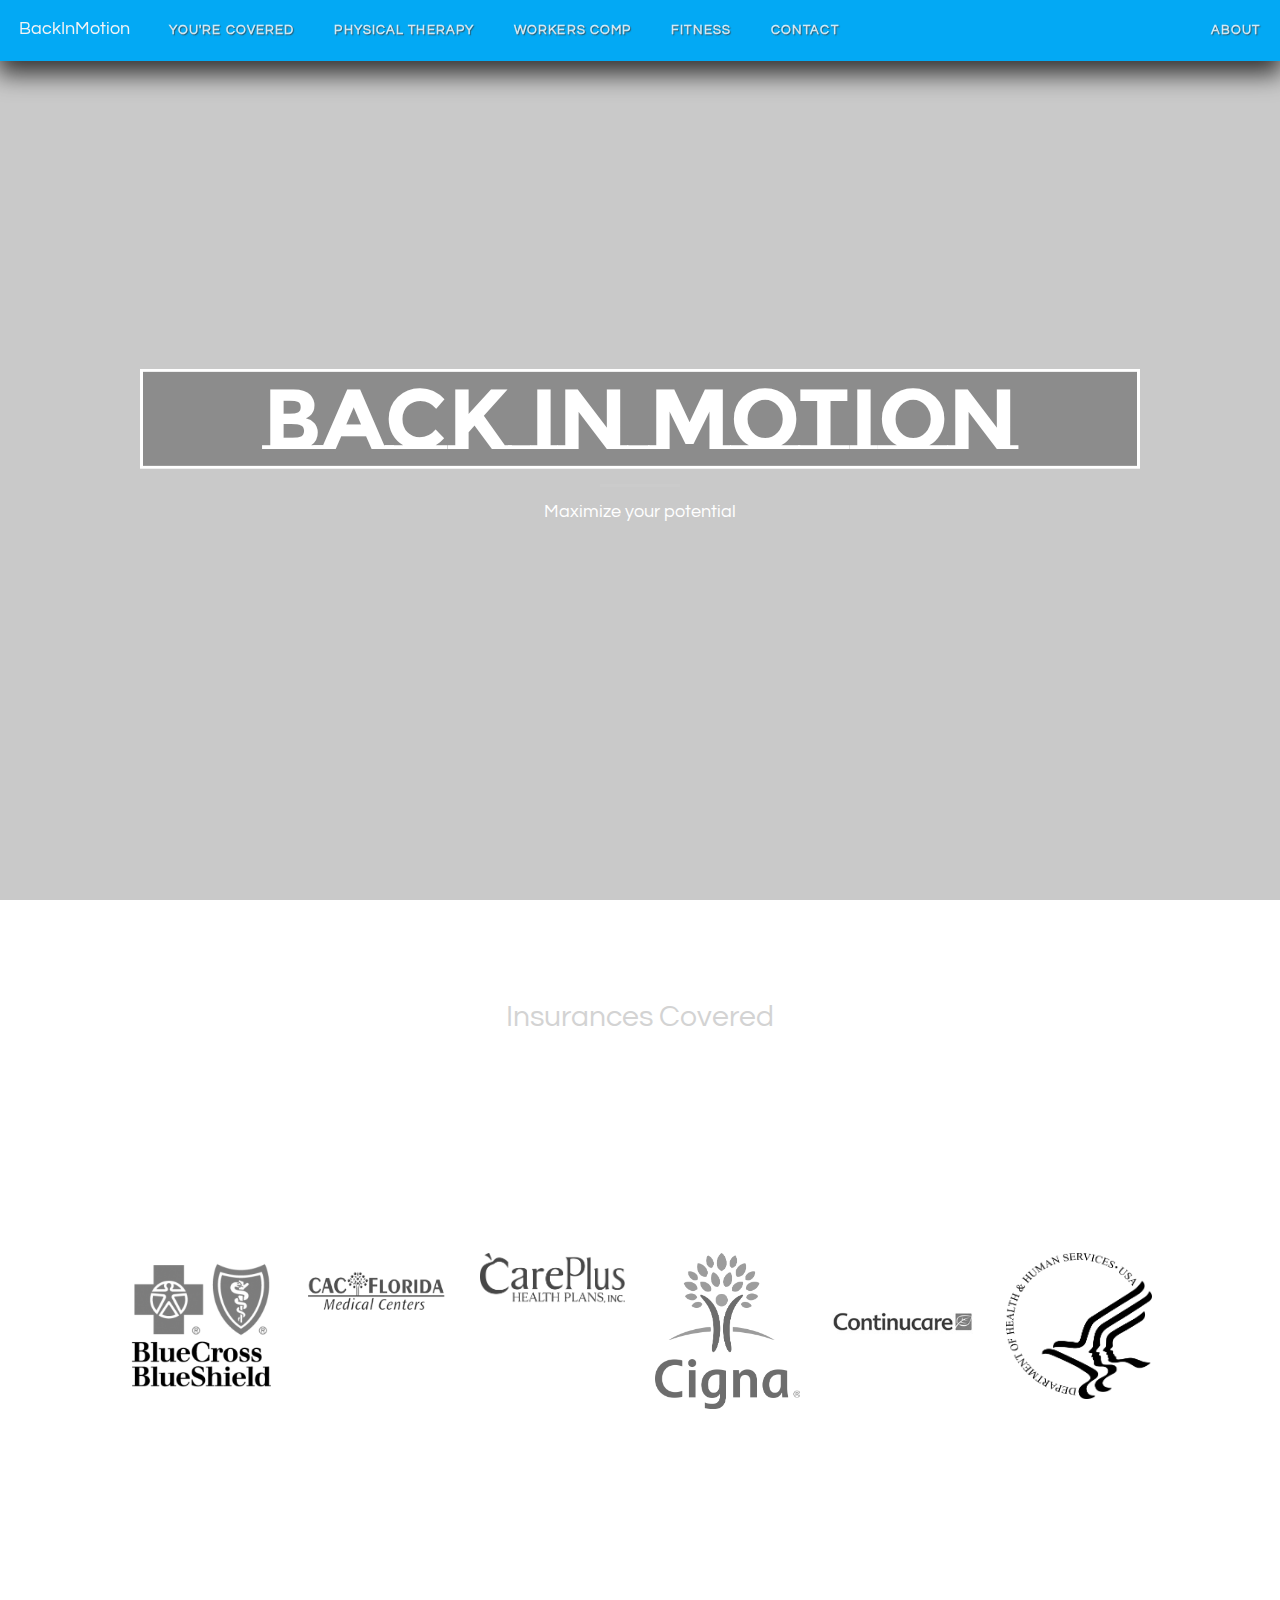
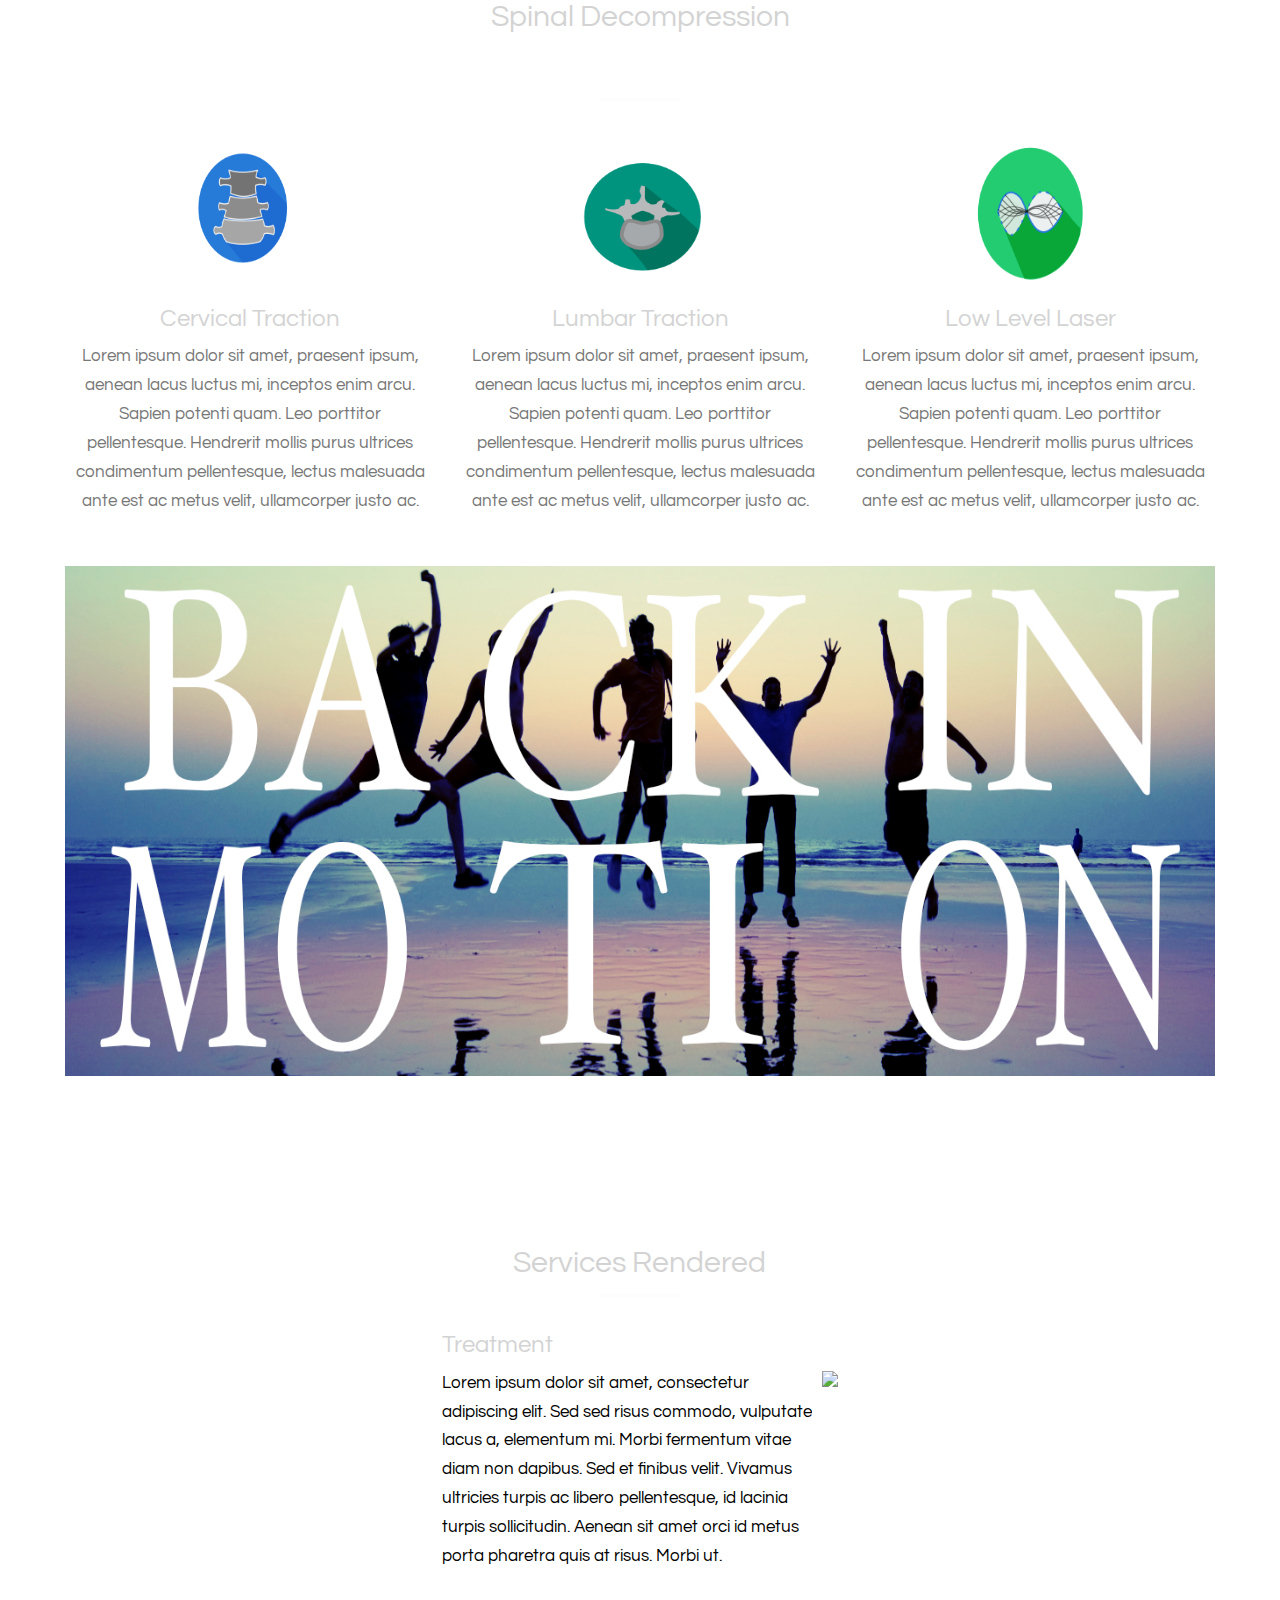
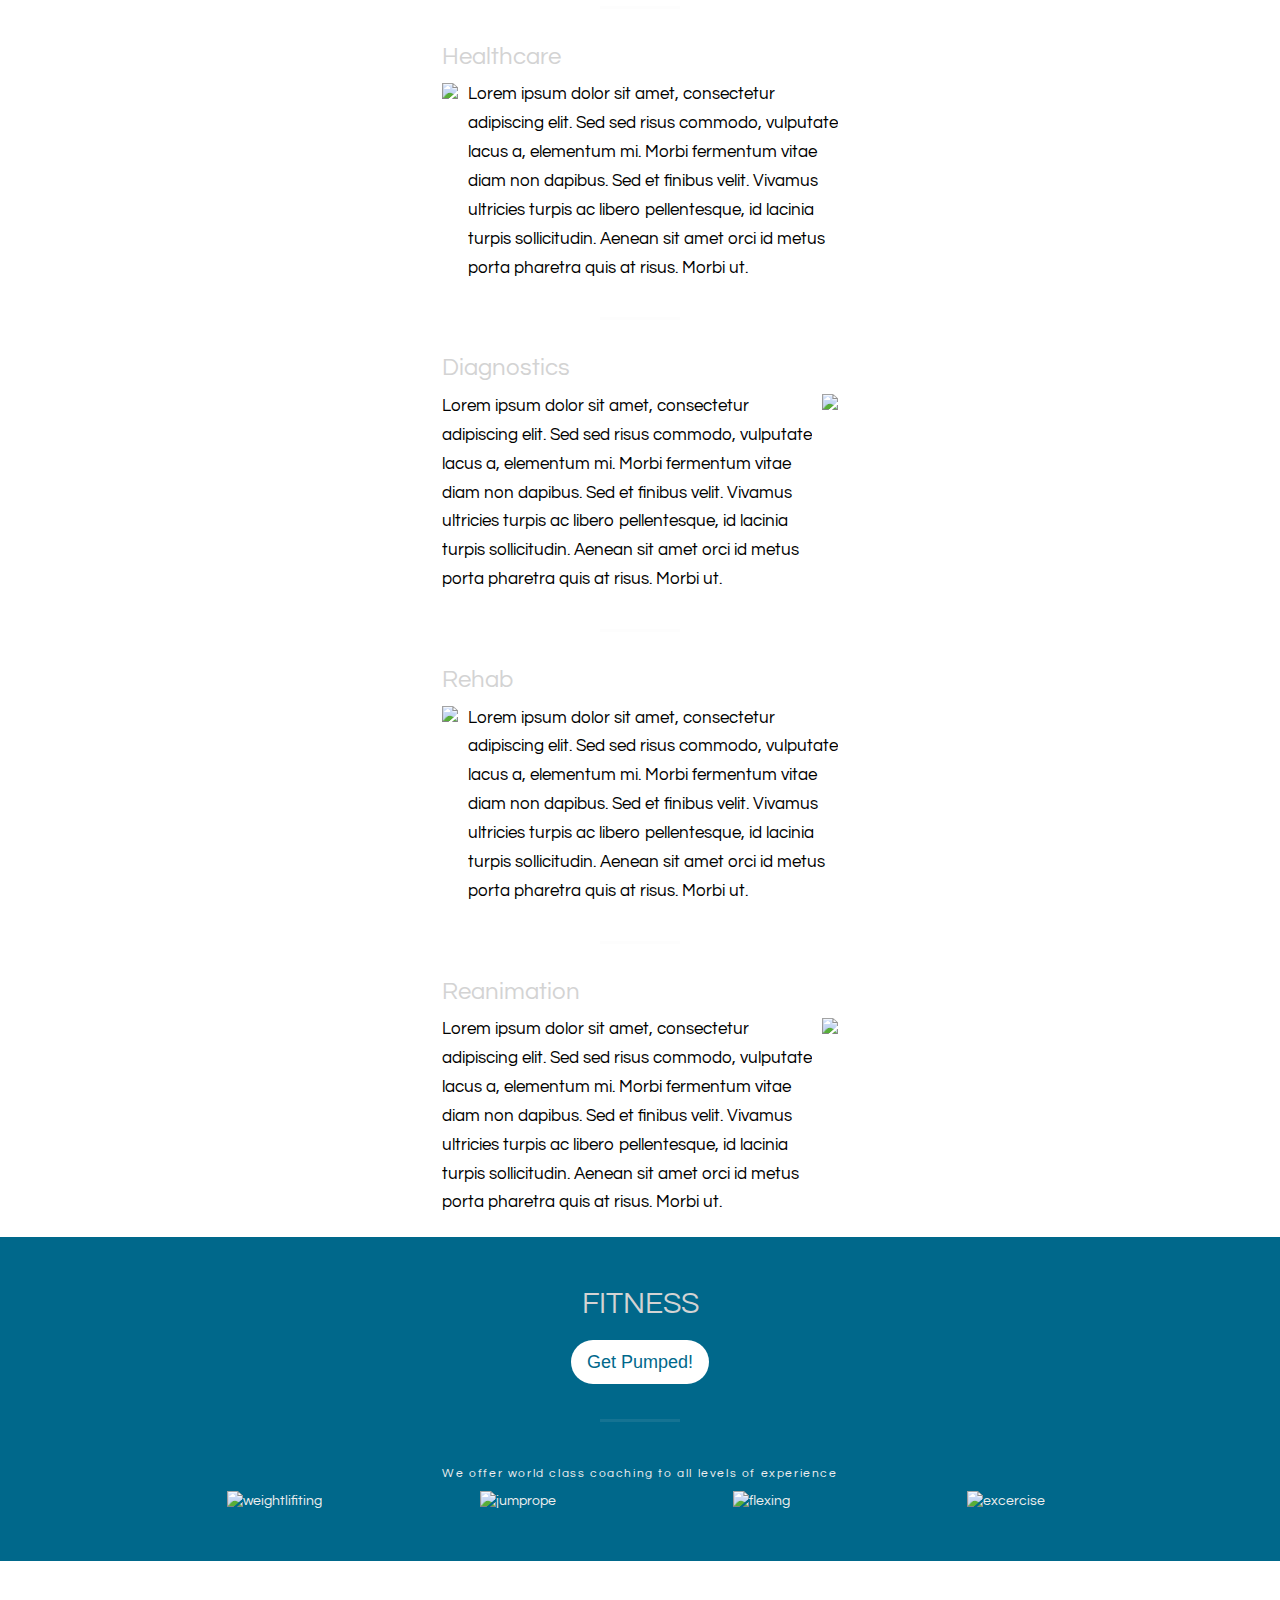
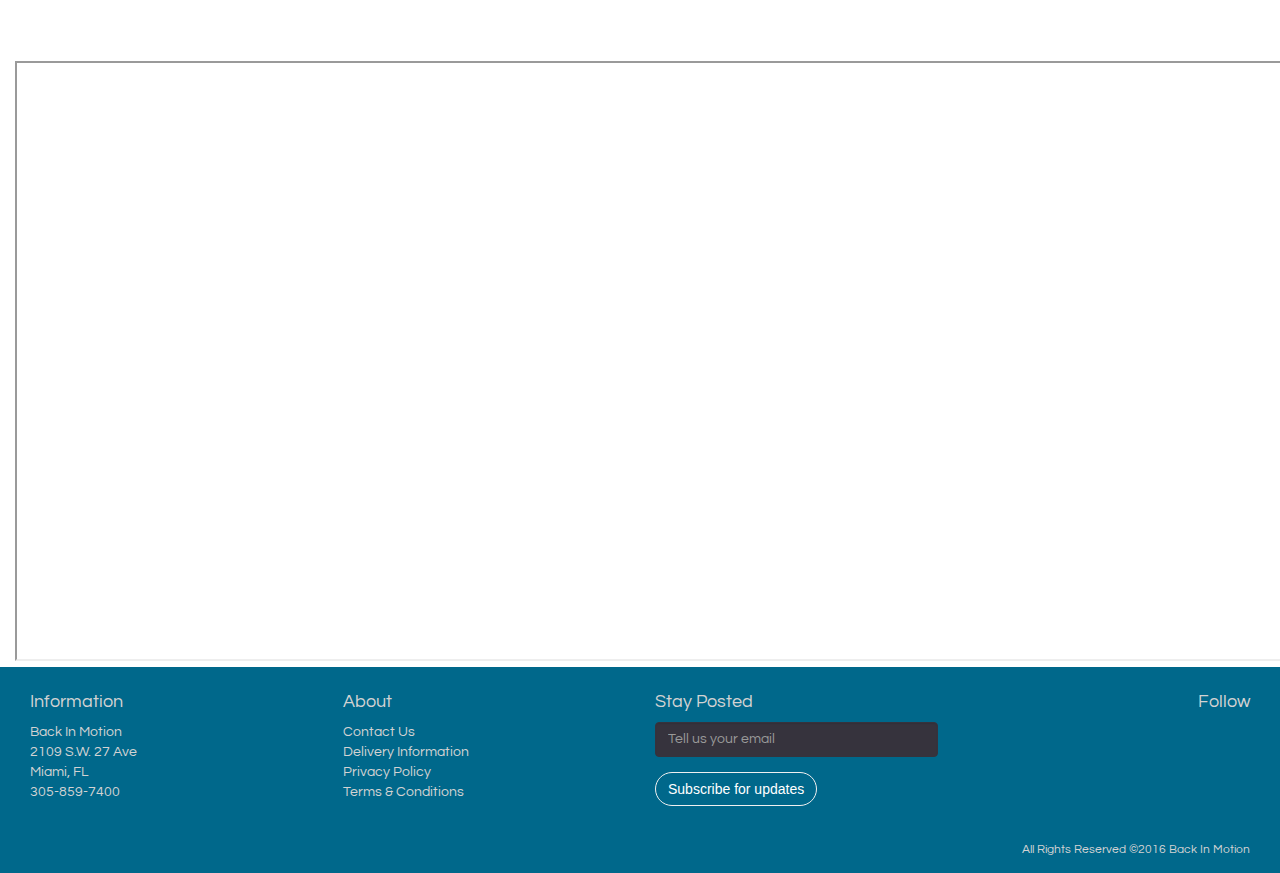
==== commit 0c0c9210: "added map to section" ====
--- a/Template_Site/index.html
+++ b/Template_Site/index.html
@@ -367,7 +367,7 @@
             <div class="row">
                 <div class="col-lg-10 col-lg-offset-1">
                     <div class="row">
-                        <h6 class="wide-space text-center">We offer world class nutrition to all levels of experience</h6>
+                        <h6 class="wide-space text-center">We offer world class coaching to all levels of experience</h6>
                         <div class="col-sm-3 col-xs-6 text-center">
                             <img src="img/Weightlifting-100.png" title="weightlifiting">
                             
@@ -387,9 +387,13 @@
         </div>
     </aside>
     <section id="last">
-        <div class="container">
+        <div class="container-fluid">
             <div class="row">
-                <div class="col-lg-8 col-lg-offset-2 text-center">
+                <div class="col-sm-6">
+                <div class="map">
+                    <iframe src="https://www.google.com/maps/d/u/0/embed?mid=1IgUmxcB7NBiEelFv7fM2N6Qhi4g" width="1440" height="600"></iframe>
+                </div>
+                <!-- <div class="col-lg-8 col-lg-offset-2 text-center">
                     <h2 class="margin-top-0 wow fadeIn">Get in Touch</h2>
                     <hr class="primary">
                     <p>We love feedback. Fill out the form below and we'll get back to you as soon as possible.</p>
@@ -417,6 +421,7 @@
                             <button type="button" data-toggle="modal" data-target="#alertModal" class="btn btn-primary btn-block btn-lg">Send <i class="ion-android-arrow-forward"></i></button>
                         </div>
                     </form>
+                </div> -->
                 </div>
             </div>
         </div>
@@ -427,10 +432,10 @@
                 <div class="col-xs-6 col-sm-3 column">
                     <h4>Information</h4>
                     <ul class="list-unstyled">
-                        <li><a href="">Products</a></li>
-                        <li><a href="">Services</a></li>
-                        <li><a href="">Benefits</a></li>
-                        <li><a href="">Developers</a></li>
+                        <li><a href="">Back In Motion</a></li>
+                        <li><a href="">2109 S.W. 27 Ave </a></li>
+                        <li><a href="">Miami, FL </a></li>
+                        <li><a href="">305-859-7400</a></li>
                     </ul>
                 </div>
                 <div class="col-xs-6 col-sm-3 column">
@@ -463,7 +468,7 @@
                 </div>
             </div>
             <br/>
-            <span class="pull-right text-muted small"><a href="http://www.bootstrapzero.com">Landing Zero by BootstrapZero</a> ©2015 Company</span>
+            <span class="pull-right  small">All Rights Reserved</a> ©2016 Back In Motion</span>
         </div>
     </footer>
     <div id="galleryModal" class="modal fade" tabindex="-1" role="dialog" aria-hidden="true">
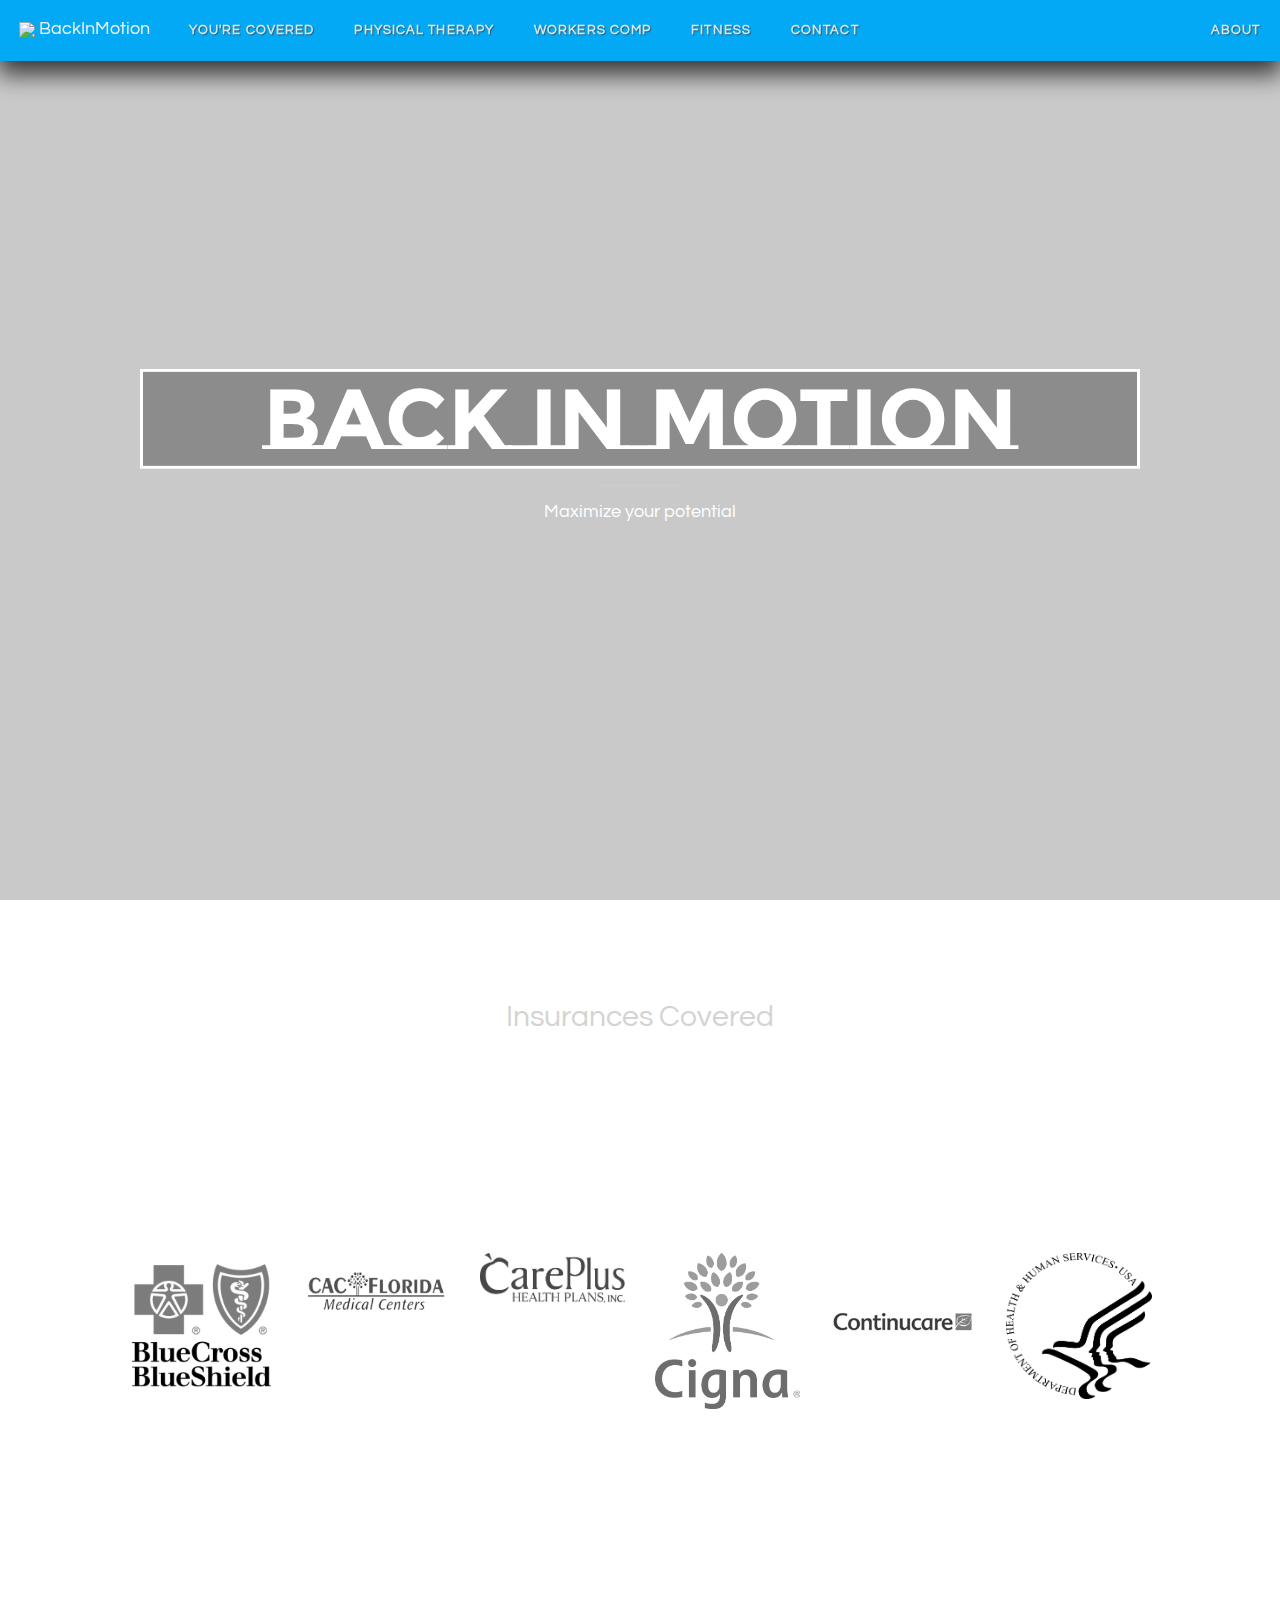
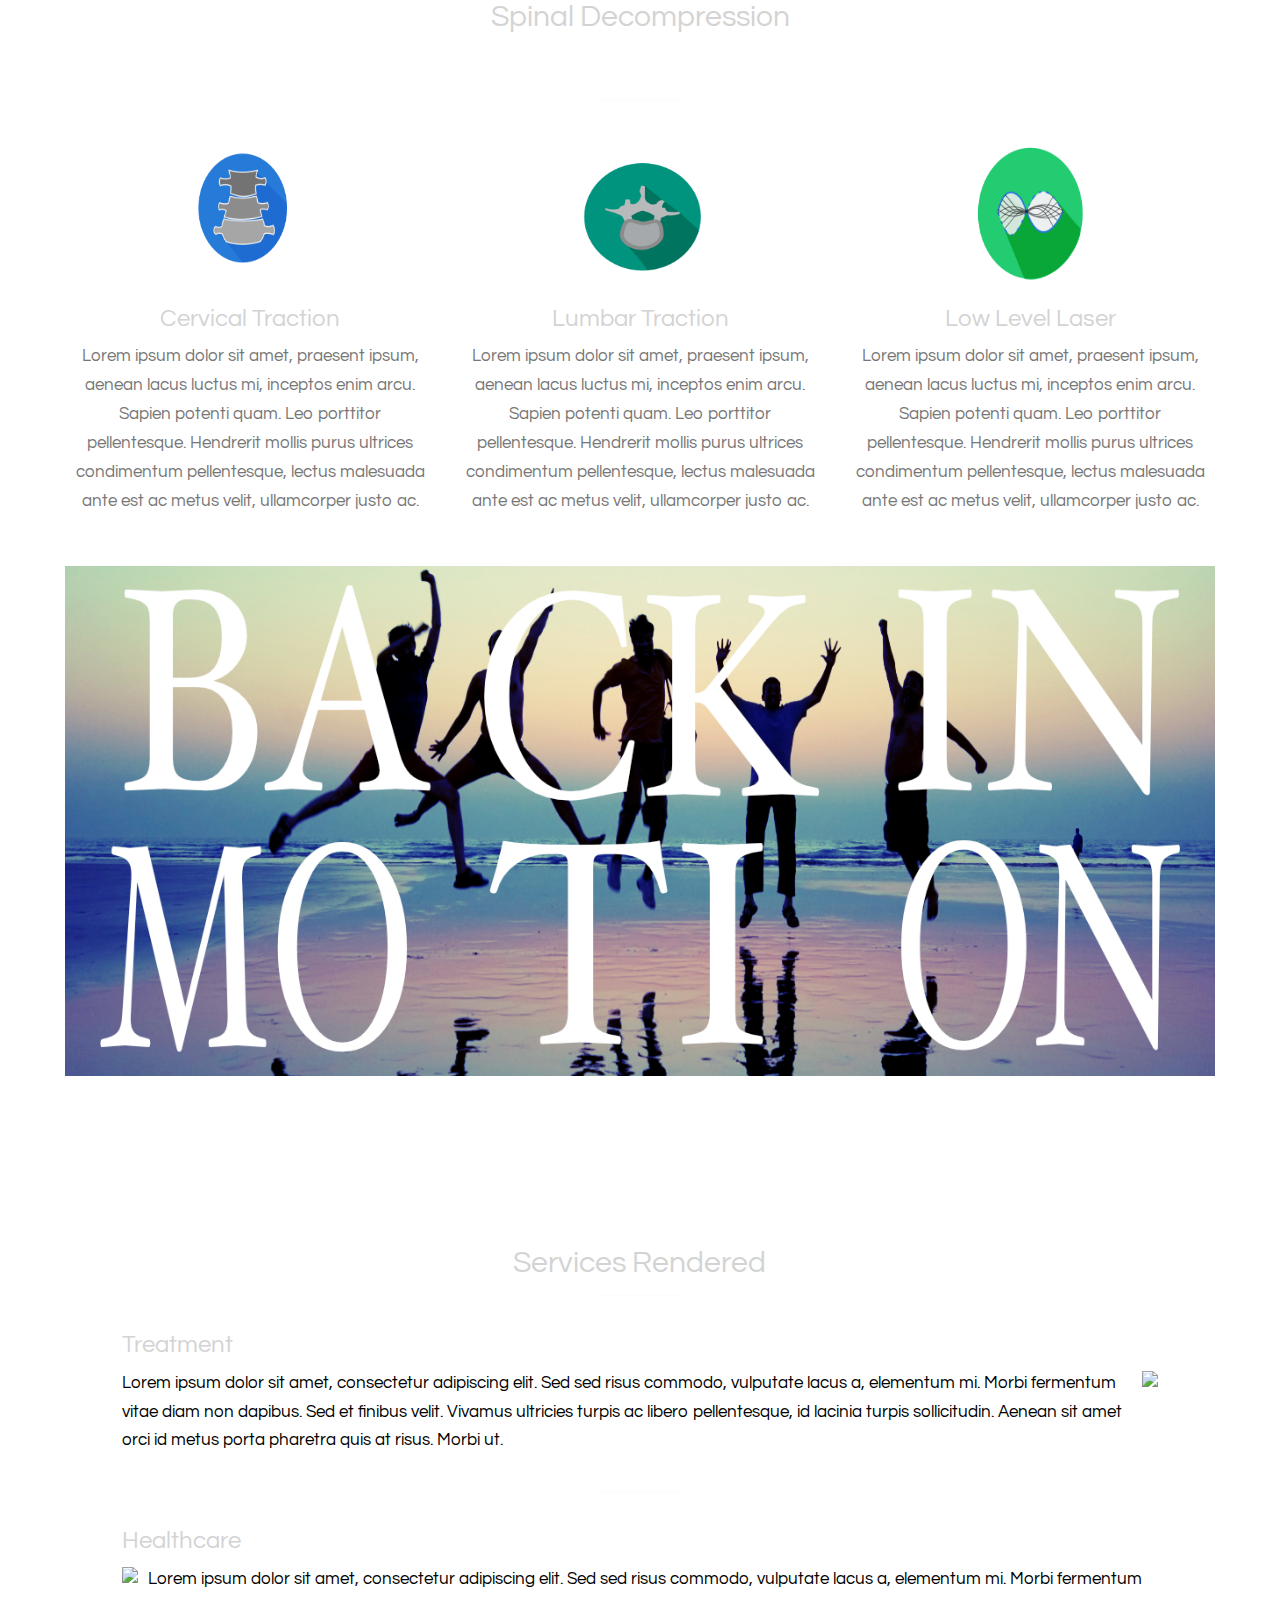
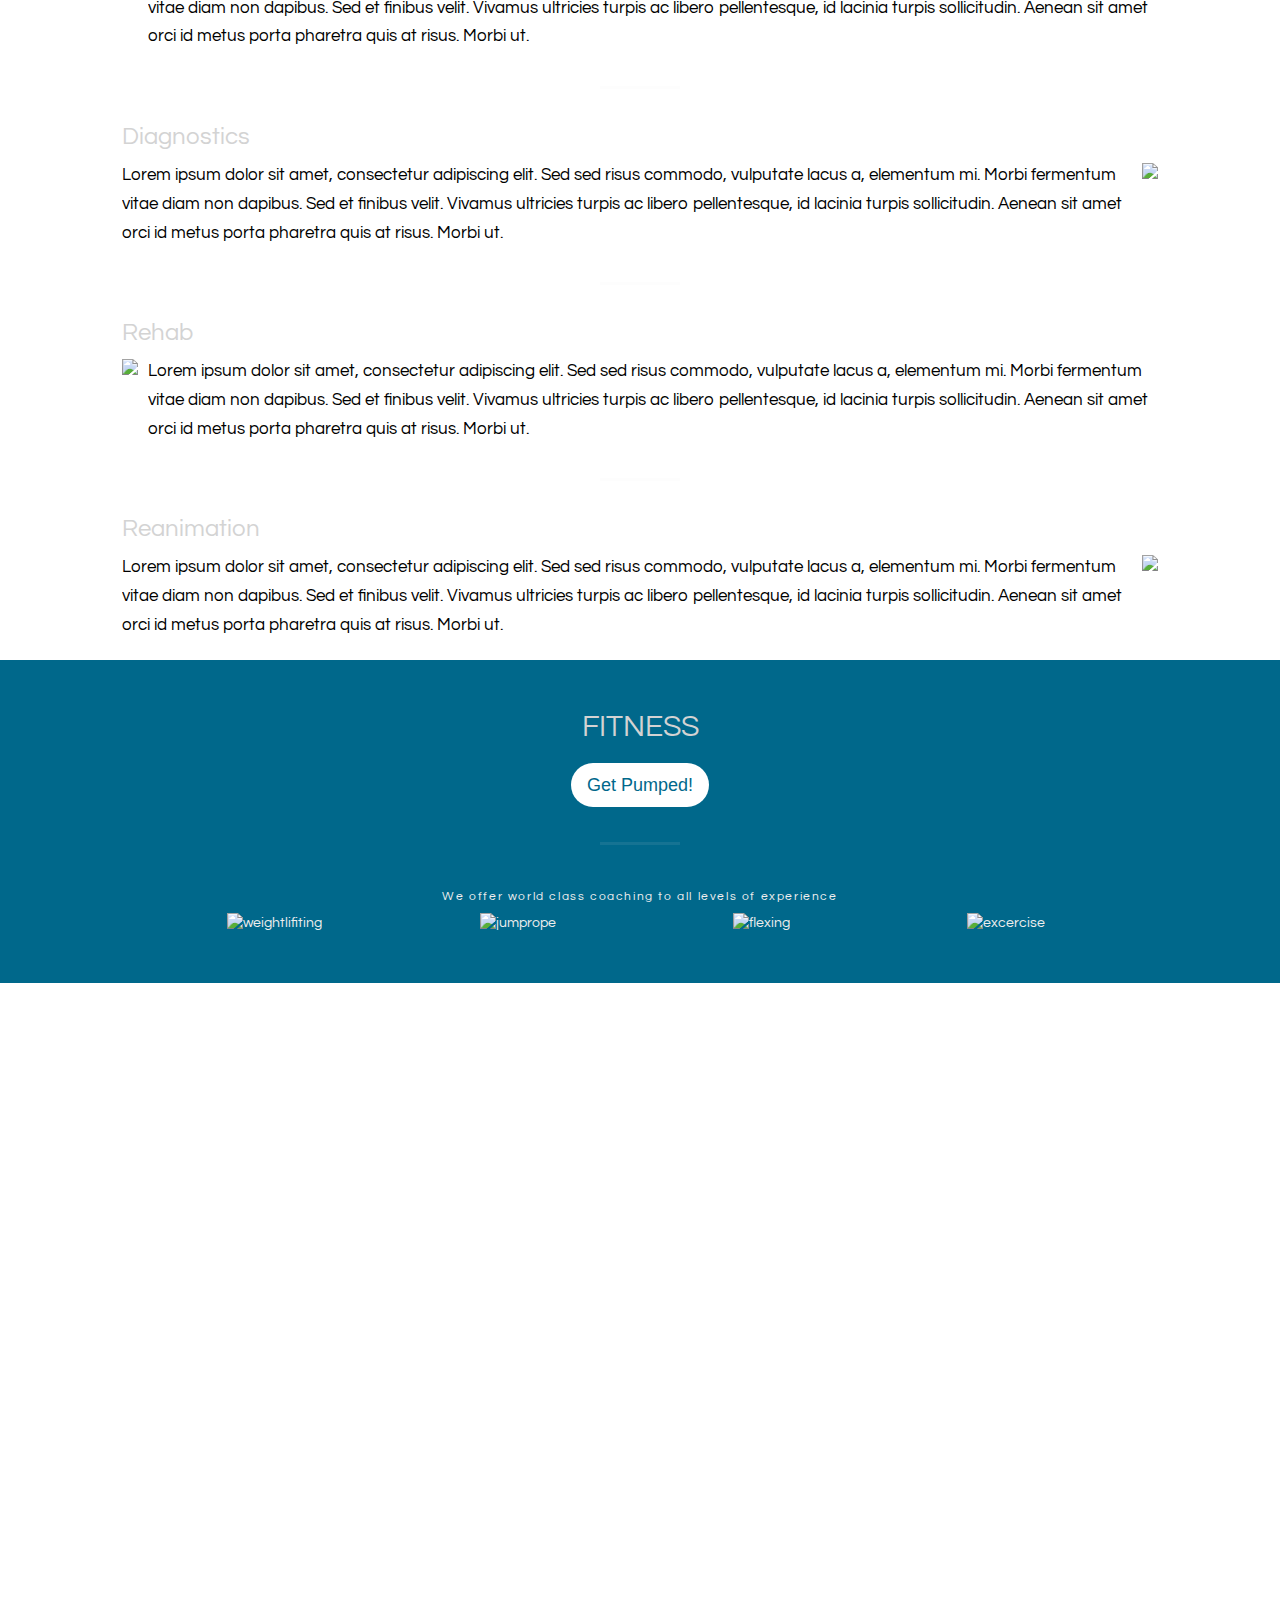
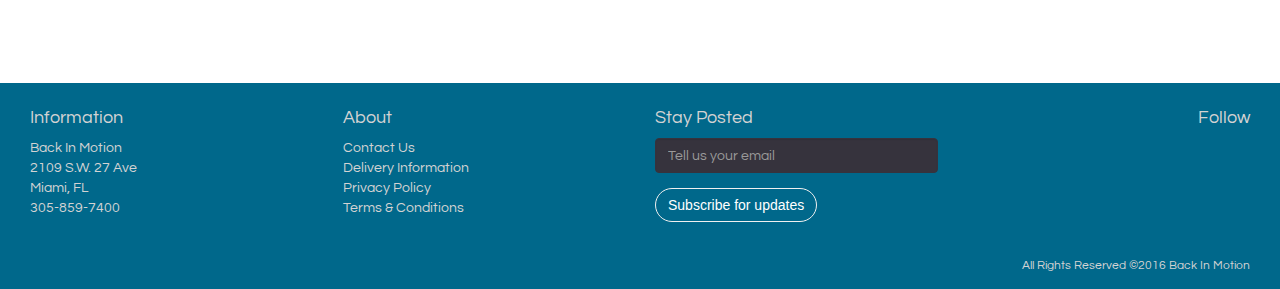
==== commit dfd67d3f: "got styled map to work" ====
--- a/Template_Site/index.html
+++ b/Template_Site/index.html
@@ -8,7 +8,8 @@
     <meta name="generator" content="Codeply">
     <link href='http://fonts.googleapis.com/css?family=Montserrat+Subrayada&effect=3d' rel='stylesheet' type='text/css'>
     <link rel="stylesheet" href="http://maxcdn.bootstrapcdn.com/bootstrap/3.3.4/css/bootstrap.min.css" />
-    <link rel="stylesheet" href="css/animate.css"  />
+    <link rel="stylesheet" href="https://cdnjs.cloudflare.com/ajax/libs/jquery/2.1.4/jquery.js">
+   <link rel="stylesheet" href="css/animate.css"  />
     <link rel="stylesheet" href="http://code.ionicframework.com/ionicons/2.0.1/css/ionicons.min.css" />
     <link rel="stylesheet" href="css/styles.css"/>
   </head>
@@ -22,7 +23,7 @@
                     <span class="icon-bar"></span>
                     <span class="icon-bar"></span>
                 </button>
-                <a class="navbar-brand page-scroll" href="#first"><i class="ion-ios-analytics-outline"></i> BackInMotion</a>
+                <a class="navbar-brand page-scroll" href="#first"><img class="iconSize" src="img/jumpman.png"> BackInMotion</a>
             </div>
             <div class="navbar-collapse collapse" id="bs-navbar">
                 <ul class="nav navbar-nav">
@@ -52,12 +53,13 @@
     </nav>
     <header id="first">
         <div class="header-content">
+        
             <div class="inner">
                 <h1 class="cursive font-effect-3d">BACK IN MOTION</h1>
                 <hr>
                 <h4 class="font-effect-3d">Maximize your potential</h4>
               
-                <!-- <a href="#video-background" id="toggleVideo" data-toggle="collapse" class="btn btn-primary btn-xl">Toggle Video</a> &nbsp; <a href="#one" class="btn btn-primary btn-xl page-scroll">Get Started</a> -->
+               <!--  <a href="#video-background" id="toggleVideo" data-toggle="collapse" class="btn btn-primary btn-xl">Toggle Video</a> &nbsp; <a href="#one" class="btn btn-primary btn-xl page-scroll">Get Started</a> -->
             </div>
         </div>
         <video autoplay="" loop="" class="fillWidth fadeIn wow collapse in" data-wow-delay="0.5s" poster="https://s3-us-west-2.amazonaws.com/coverr/poster/Traffic-blurred2.jpg" id="video-background">
@@ -300,7 +302,7 @@
     </section>
     <section class="container-fluid" id="four">
         <div class="row Bg3">
-            <div class="col-xs-10 col-xs-offset-1 col-sm-6 col-sm-offset-3 col-md-4 col-md-offset-4">
+            <div class="col-xs-10 col-xs-offset-1 ">
                 <h2 class="text-center text-primary">Services Rendered</h2>
                 <hr>
                 <div class="media wow fadeInRight">
@@ -389,9 +391,9 @@
     <section id="last">
         <div class="container-fluid">
             <div class="row">
-                <div class="col-sm-6">
-                <div class="map">
-                    <iframe src="https://www.google.com/maps/d/u/0/embed?mid=1IgUmxcB7NBiEelFv7fM2N6Qhi4g" width="1440" height="600"></iframe>
+                <div class="col-sm-12">
+                <div id="myMap"  style="width: 100%; height: 600px;" >
+                    <!-- <iframe src="https://www.google.com/maps/d/u/0/embed?mid=1IgUmxcB7NBiEelFv7fM2N6Qhi4g" width="1440" height="600"></iframe> -->
                 </div>
                 <!-- <div class="col-lg-8 col-lg-offset-2 text-center">
                     <h2 class="margin-top-0 wow fadeIn">Get in Touch</h2>
@@ -518,10 +520,15 @@
         </div>
     </div>
     <!--scripts loaded here from cdn for performance -->
-    <script src="http://ajax.googleapis.com/ajax/libs/jquery/1.9.1/jquery.min.js"></script>
+    
+    <script src="http://ajax.googleapis.com/ajax/libs/jquery/2.1.4/jquery.min.js"></script>
     <script src="http://maxcdn.bootstrapcdn.com/bootstrap/3.3.4/js/bootstrap.min.js"></script>
     <script src="http://cdnjs.cloudflare.com/ajax/libs/jquery-easing/1.3/jquery.easing.min.js"></script>
     <script src="http://cdnjs.cloudflare.com/ajax/libs/wow/1.1.2/wow.js"></script>
     <script src="js/scripts.js"></script>
+    <script async defer
+    src="http://maps.googleapis.com/maps/api/js?key=AIzaSyD_IfXo2fanTl3JE4h4yjzOtpu9y-8Uz5w&callback=initMap">
+  
+</script>
   </body>
 </html>--- a/Template_Site/css/styles.css
+++ b/Template_Site/css/styles.css
@@ -137,7 +137,9 @@
     -moz-transition: padding .2s ease-in;
     transition: padding .2s ease-in;
 }
-
+.navbar-header > .navbar-brand > img {
+    display:inline;
+}
 .navbar-header > .navbar-brand:hover,
 .navbar-header > .navbar-brand:focus {
     color: #8b27b0;
@@ -558,3 +560,11 @@
 .Bg3 {
     background-image:url(../img/Bg4.jpg);
 }
+.map {
+    padding:0px;
+
+}
+.iconSize {
+    max-width: 30px;
+    max-height: 30px;
+}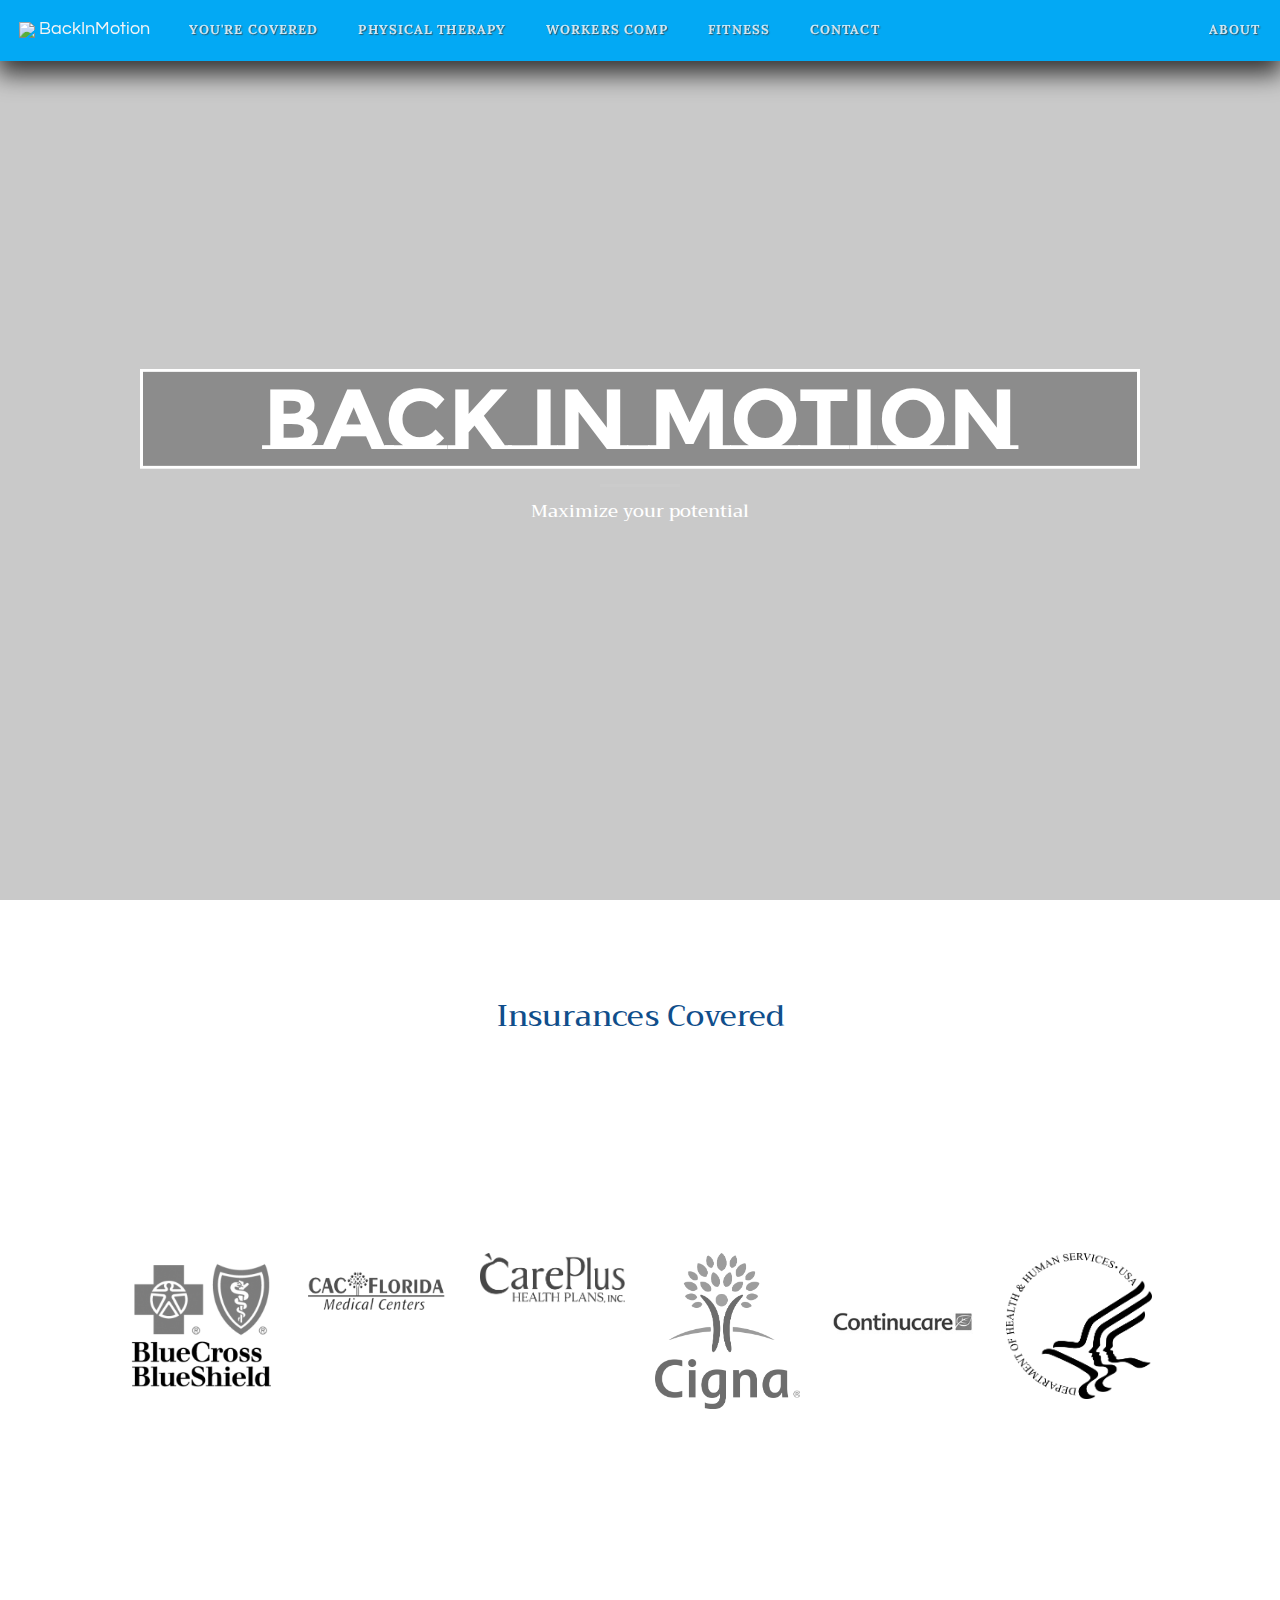
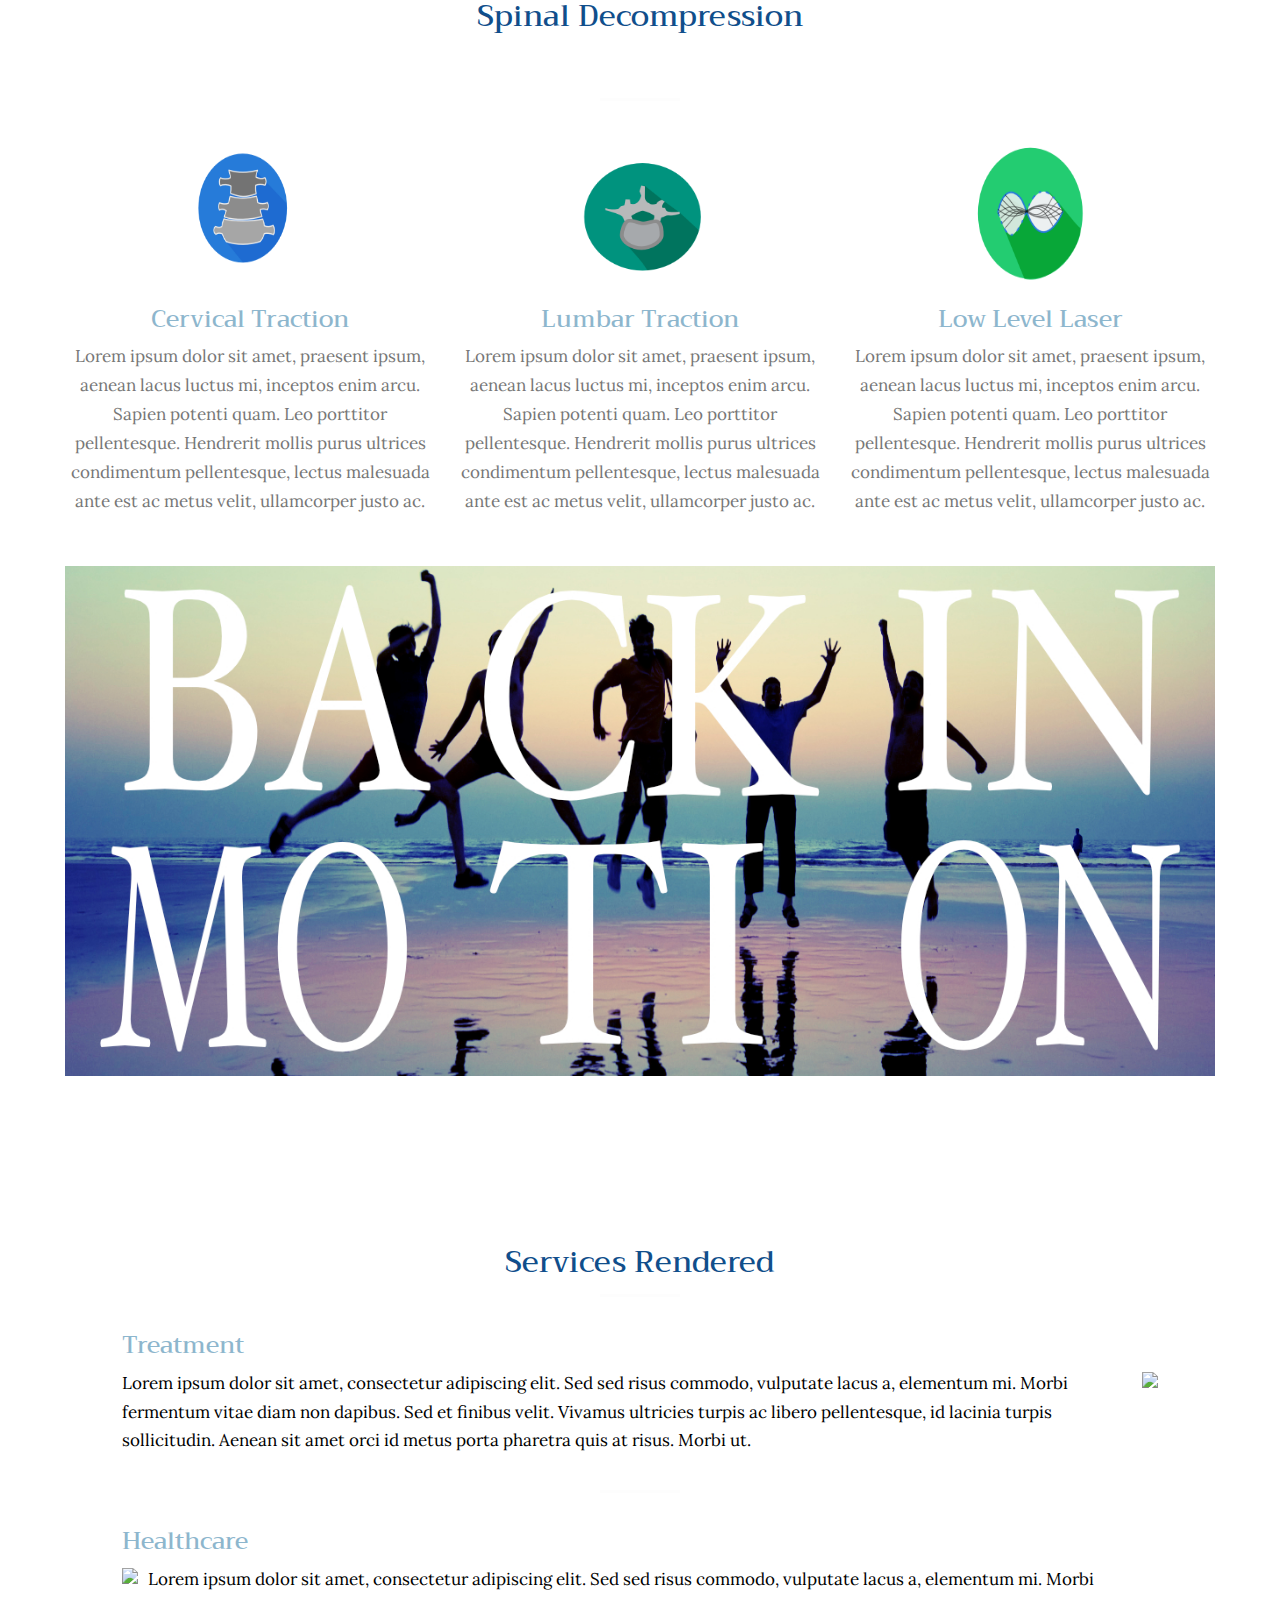
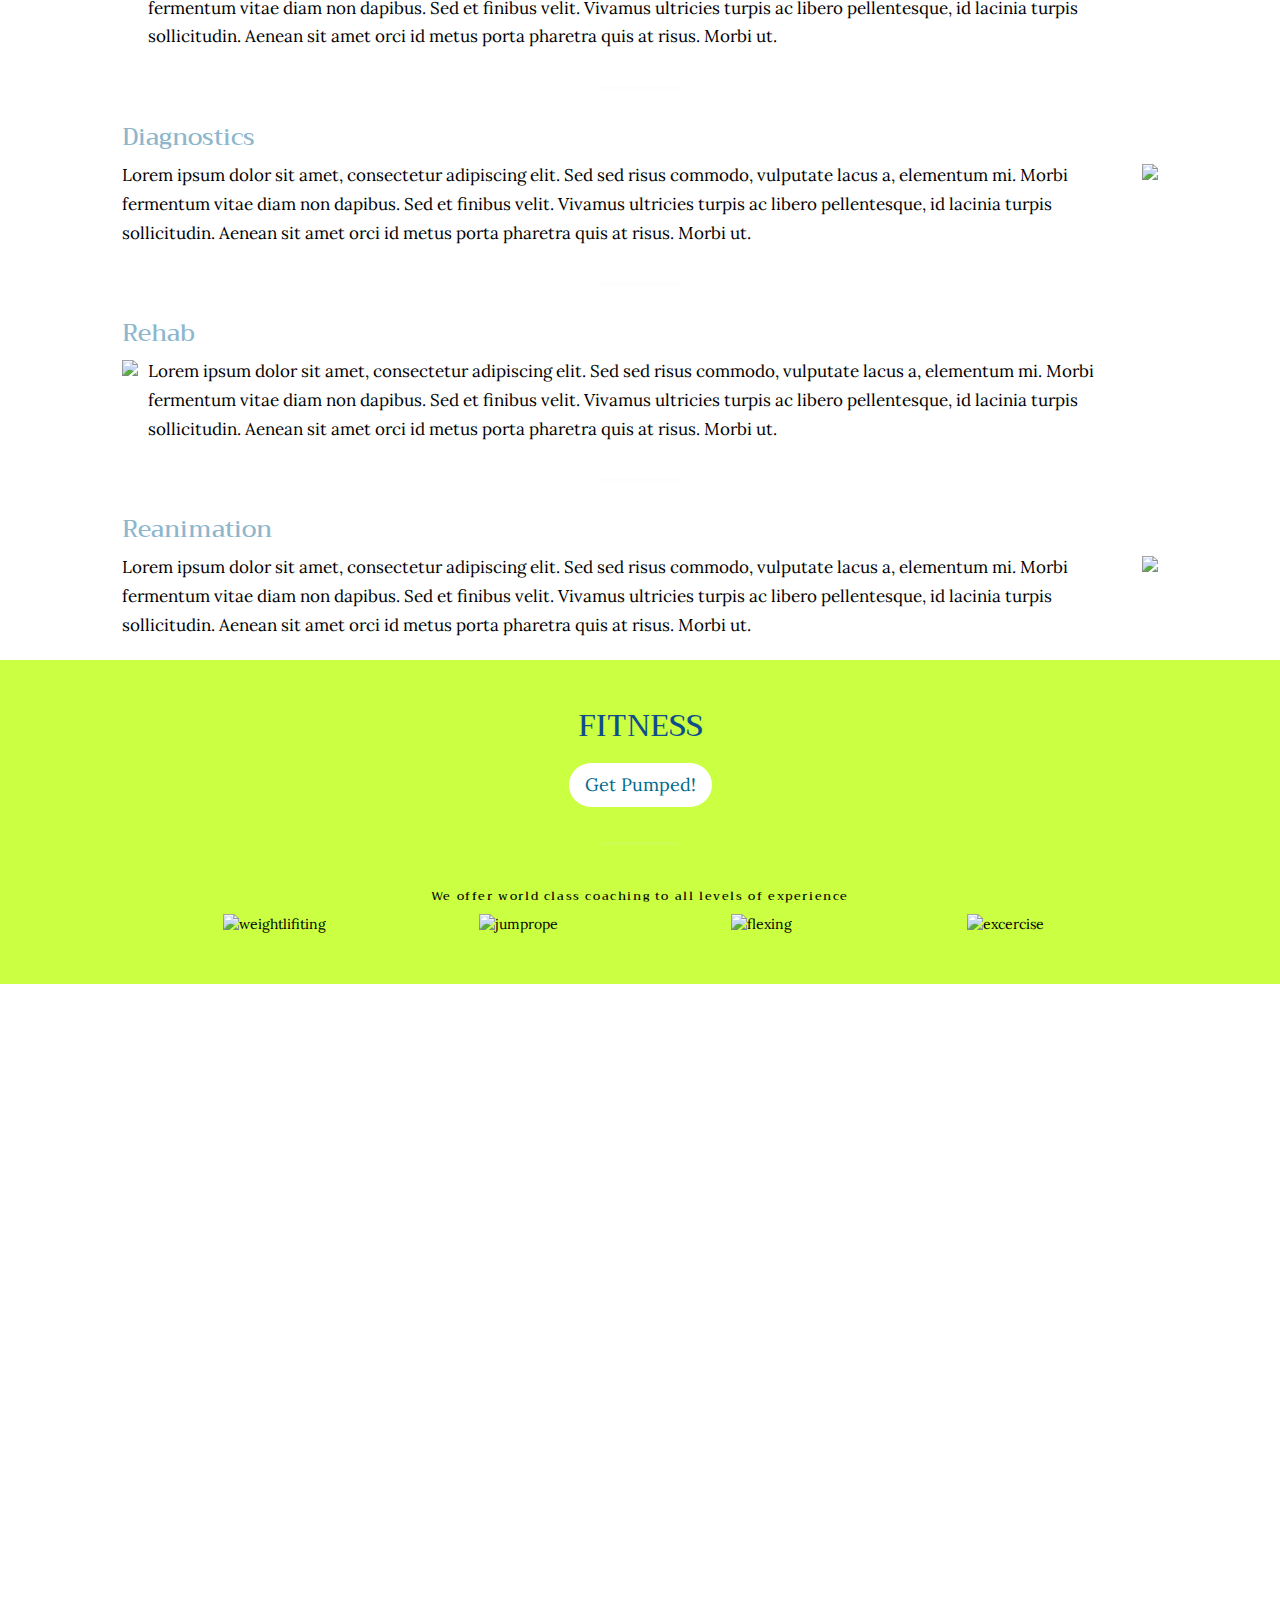
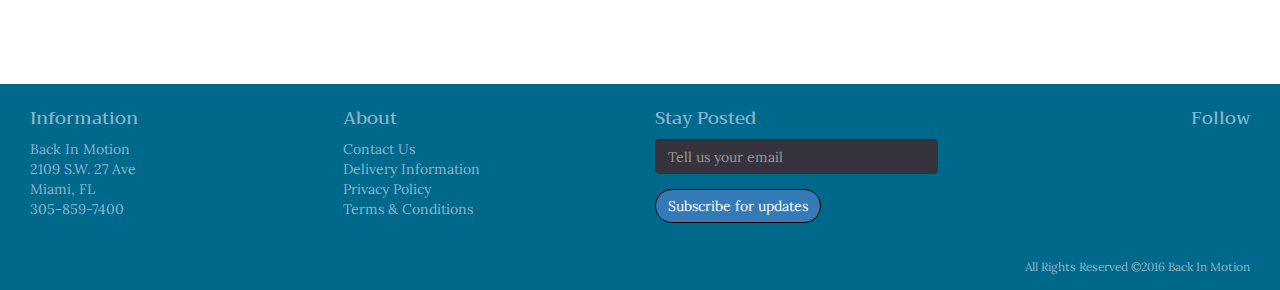
==== commit d001df52: "changed some fonts around and added different pics to section" ====
--- a/Template_Site/index.html
+++ b/Template_Site/index.html
@@ -218,33 +218,33 @@
         <div class="container-fluid">
             <div class="row no-gutter">
                 <div class="col-lg-4 col-sm-6">
-                    <a href="#galleryModal" class="gallery-box" data-toggle="modal" data-src="http://splashbase.s3.amazonaws.com/unsplash/regular/photo-1430916273432-273c2db881a0%3Fq%3D75%26fm%3Djpg%26w%3D1080%26fit%3Dmax%26s%3Df047e8284d2fdc1df0fd57a5d294614d">
+                    <a href="#galleryModal" class="gallery-box" data-toggle="modal" data-src="img/PT1.jpg">
                         <img src="img/BA1.jpg" class="img-responsive" alt="Image 1">
                         <div class="gallery-box-caption">
                             <div class="gallery-box-content">
                                 <div>
                                     <i class="icon-lg ion-ios-search"></i>
                                 </div>
-                                <p> Workers Compensation 1 </p>
+                                <p> Physical Therapy </p>
                             </div>
                         </div>
                     </a>
                 </div>
                 <div class="col-lg-4 col-sm-6">
-                    <a href="#galleryModal" class="gallery-box" data-toggle="modal" data-src="http://splashbase.s3.amazonaws.com/getrefe/regular/tumblr_nqune4OGHl1slhhf0o1_1280.jpg">
+                    <a href="#galleryModal" class="gallery-box" data-toggle="modal" data-src="img/OT2.jpg">
                         <img src="img/CK2.jpg" class="img-responsive" alt="Image 2">
                         <div class="gallery-box-caption">
                             <div class="gallery-box-content">
                                 <div>
                                     <i class="icon-lg ion-ios-search"></i>
                                 </div>
-                                <p> Workers Compensation 2 </p>
+                                <p> Occupational Therapy </p>
                             </div>
                         </div>
                     </a>
                 </div>
                 <div class="col-lg-4 col-sm-6">
-                    <a href="#galleryModal" class="gallery-box" data-toggle="modal" data-src="http://splashbase.s3.amazonaws.com/unsplash/regular/photo-1433959352364-9314c5b6eb0b%3Fq%3D75%26fm%3Djpg%26w%3D1080%26fit%3Dmax%26s%3D3b9bc6caa190332e91472b6828a120a4">
+                    <a href="#galleryModal" class="gallery-box" data-toggle="modal" data-src="img/OT3.jpg">
                         <img src="img/IN3.jpg" class="img-responsive" alt="Image 3">
                         <div class="gallery-box-caption">
                             <div class="gallery-box-content">
@@ -252,13 +252,13 @@
                                     <i class="icon-lg ion-ios-search"></i>
 
                                 </div>
-                                <p> Workers Compensation 3 </p>
+                                <p> Orthopedic Rehabilitation </p>
                             </div>
                         </div>
                     </a>
                 </div>
                 <div class="col-lg-4 col-sm-6">
-                    <a href="#galleryModal" class="gallery-box" data-toggle="modal" data-src="http://splashbase.s3.amazonaws.com/lifeofpix/regular/Life-of-Pix-free-stock-photos-moto-drawing-illusion-nabeel-1440x960.jpg">
+                    <a href="#galleryModal" class="gallery-box" data-toggle="modal" data-src="img/ST4.jpeg">
                         <img src="img/MO4.jpg" class="img-responsive" alt="Image 4">
                         <div class="gallery-box-caption">
                             <div class="gallery-box-content">
@@ -266,33 +266,33 @@
                                     <i class="icon-lg ion-ios-search"></i>
 
                                 </div>
-                                <p> Workers Compensation 4 </p>
+                                <p> Speech Therapy </p>
                             </div>
                         </div>
                     </a>
                 </div>
                 <div class="col-lg-4 col-sm-6">
-                    <a href="#galleryModal" class="gallery-box" data-toggle="modal" data-src="http://splashbase.s3.amazonaws.com/lifeofpix/regular/Life-of-Pix-free-stock-photos-new-york-crosswalk-nabeel-1440x960.jpg">
+                    <a href="#galleryModal" class="gallery-box" data-toggle="modal" data-src="img/WC5.jpg">
                         <img src="img/TI5.jpg" class="img-responsive" alt="Image 5">
                         <div class="gallery-box-caption">
                             <div class="gallery-box-content">
                                 <div>
                                     <i class="icon-lg ion-ios-search"></i>
                                 </div>
-                                <p> Workers Compensation 5 </p>
+                                <p> Work Conditioning</p>
                             </div>
                         </div>
                     </a>
                 </div>
                 <div class="col-lg-4 col-sm-6">
-                    <a href="#galleryModal" class="gallery-box" data-toggle="modal" data-src="http://splashbase.s3.amazonaws.com/lifeofpix/regular/Life-of-Pix-free-stock-photos-clothes-exotic-travel-nabeel-1440x960.jpg">
+                    <a href="#galleryModal" class="gallery-box" data-toggle="modal" data-src="img/WH6.jpg">
                         <img src="img/ON6.jpg" class="img-responsive" alt="Image 6">
                         <div class="gallery-box-caption">
                             <div class="gallery-box-content">
                                 <div>
                                     <i class="icon-lg ion-ios-search"></i>
                                 </div>
-                                <p> Workers Compensation 6 </p>
+                                <p> Work Hardening</p>
                             </div>
                         </div>
                     </a>
--- a/Template_Site/css/styles.css
+++ b/Template_Site/css/styles.css
@@ -3,6 +3,7 @@
 @import url(https://fonts.googleapis.com/css?family=Questrial);
 @import url(http://fonts.googleapis.com/css?family=Dancing+Script:700);
 @import url(https://fonts.googleapis.com/css?family=Cinzel+Decorative:400,700,900);
+@import url(https://fonts.googleapis.com/css?family=Lora:700|Trirong);
 
 html,
 body {
@@ -11,9 +12,9 @@
 }
 
 body {
-    font-family: 'Questrial','Helvetica Neue',Arial,sans-serif;
+    font-family: 'Lora', serif;
     background-color: white;
-    color: #d3d3d3;
+    color: #8DB6CD;
     webkit-tap-highlight-color: #00688b;
 }
 
@@ -30,7 +31,7 @@
 }
 
 a {
-    color: #d3d3d3;
+    color: #8DB6CD;
     -webkit-transition: all .35s;
     -moz-transition: all .35s;
     transition: all .35s;
@@ -43,7 +44,7 @@
 }
 
 h1,h2,h3,h4,h5,h6 {
-    font-family: 'Questrial','Helvetica Neue',Arial,sans-serif;
+    font-family: 'Trirong', serif;
 }
 
 p {
@@ -66,8 +67,8 @@
 }
 
 .bg-dark {
-    color: #eee;
-    background-color: #00688B;
+    color: #000;
+    background-color: #CAFF42;
 }
 
 .cursive {
@@ -87,7 +88,7 @@
 }
 
 .text-primary {
-    color: #d3d3d3;
+    color: #104E8B;
 }
 
 .modal-content {
@@ -98,7 +99,7 @@
 
 }
     p, h2, h5 {
-        color: black;
+        color: #000;
     }
 
 section {
@@ -119,7 +120,7 @@
 
 .navbar-default {
     border-color: rgba(35,35,35,.05);
-    font-family: 'Questrial','Helvetica Neue',Arial,sans-serif;
+    font-family: 'lora',serif;
     background-color: #00688b;
     -webkit-transition: all .4s;
     -moz-transition: all .4s;
@@ -488,14 +489,14 @@
 }
 
 .btn-default .badge {
-    color: #fff;
+    color: #000;
     background-color: #00688b;
 }
 
 .btn.btn-primary {
-    background-color: transparent;
-    border:1px solid #f0f0f0;
-    border-color:#f0f0f0;
+    /*background-color: transparent;*/
+    border:1px solid #000;
+    border-color:#000;
     -webkit-transition: all .35s;
     -moz-transition: all .35s;
     transition: all .35s;
@@ -508,7 +509,7 @@
 .btn {
     border: 0;
     border-radius: 290px;
-    font-family: 'Helvetica Neue',Arial,sans-serif;
+    font-family: 'Lora', serif;
 }
 
 .btn-xl {
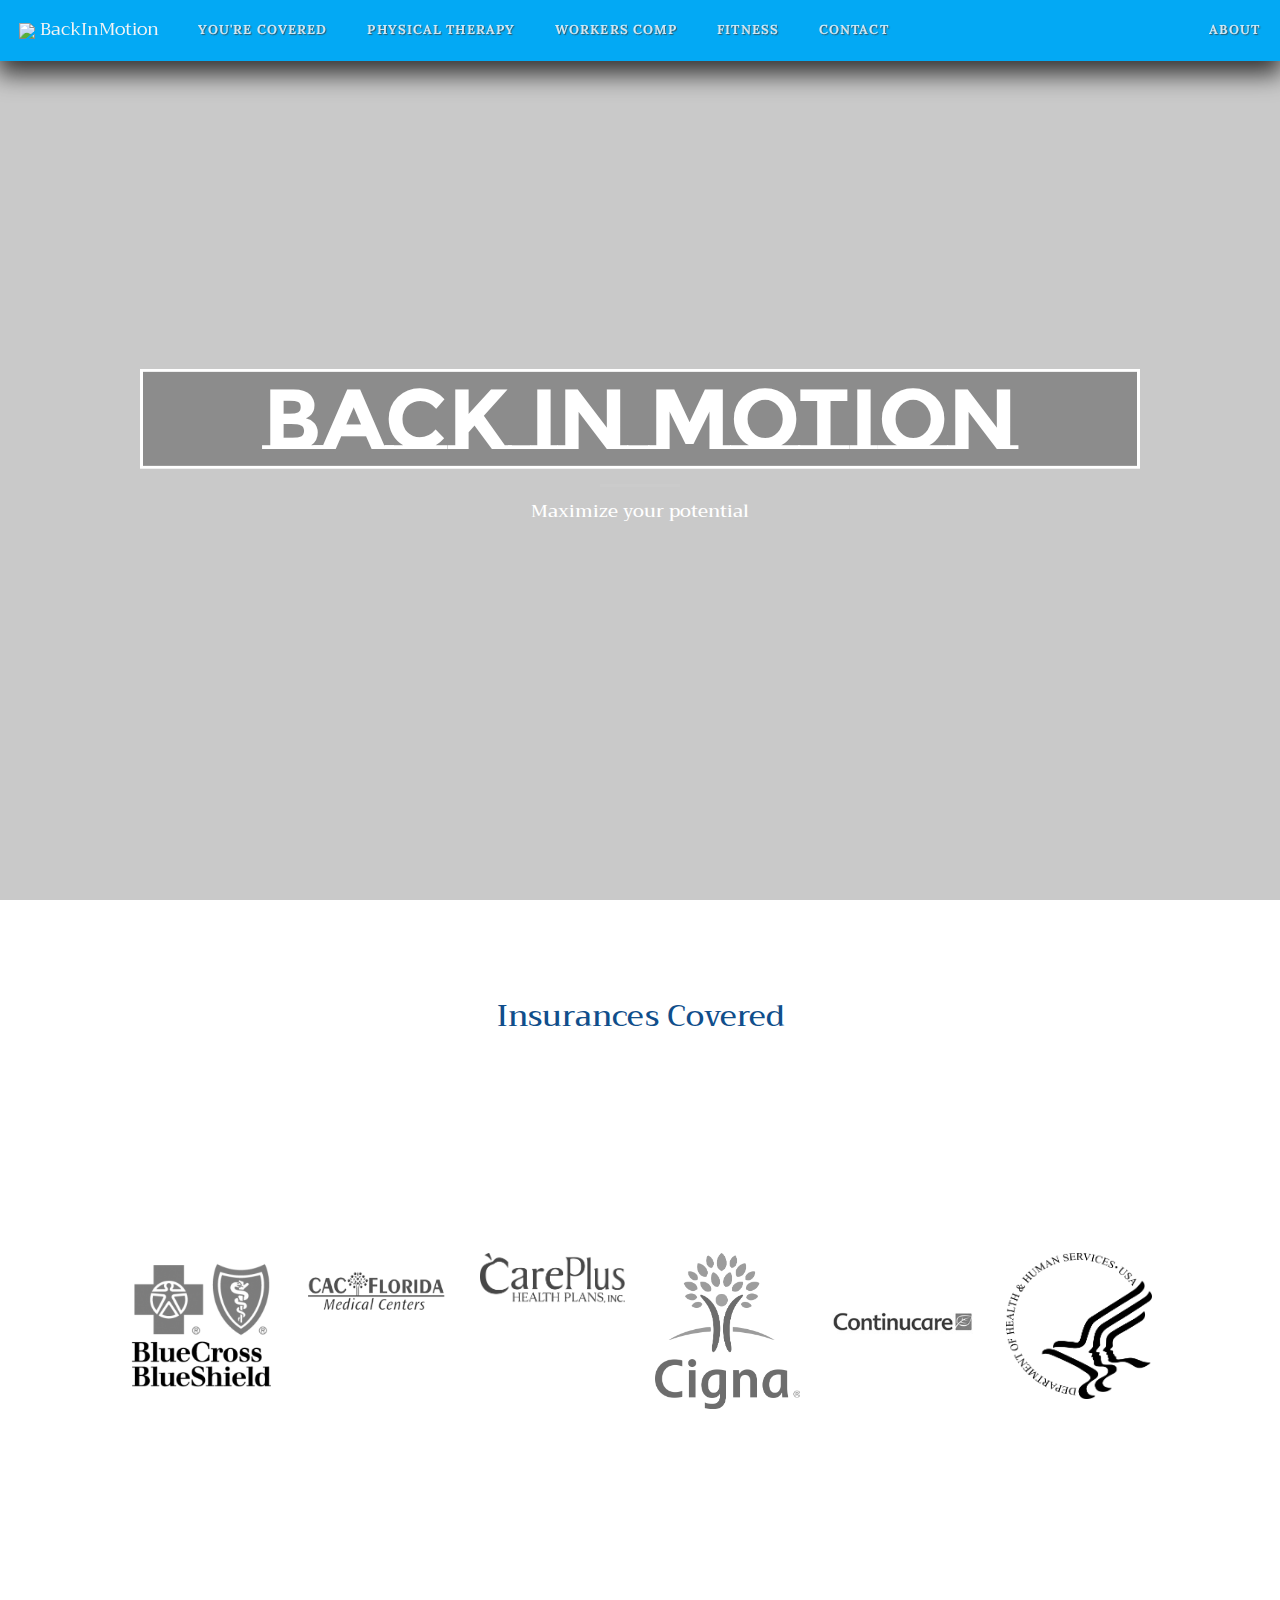
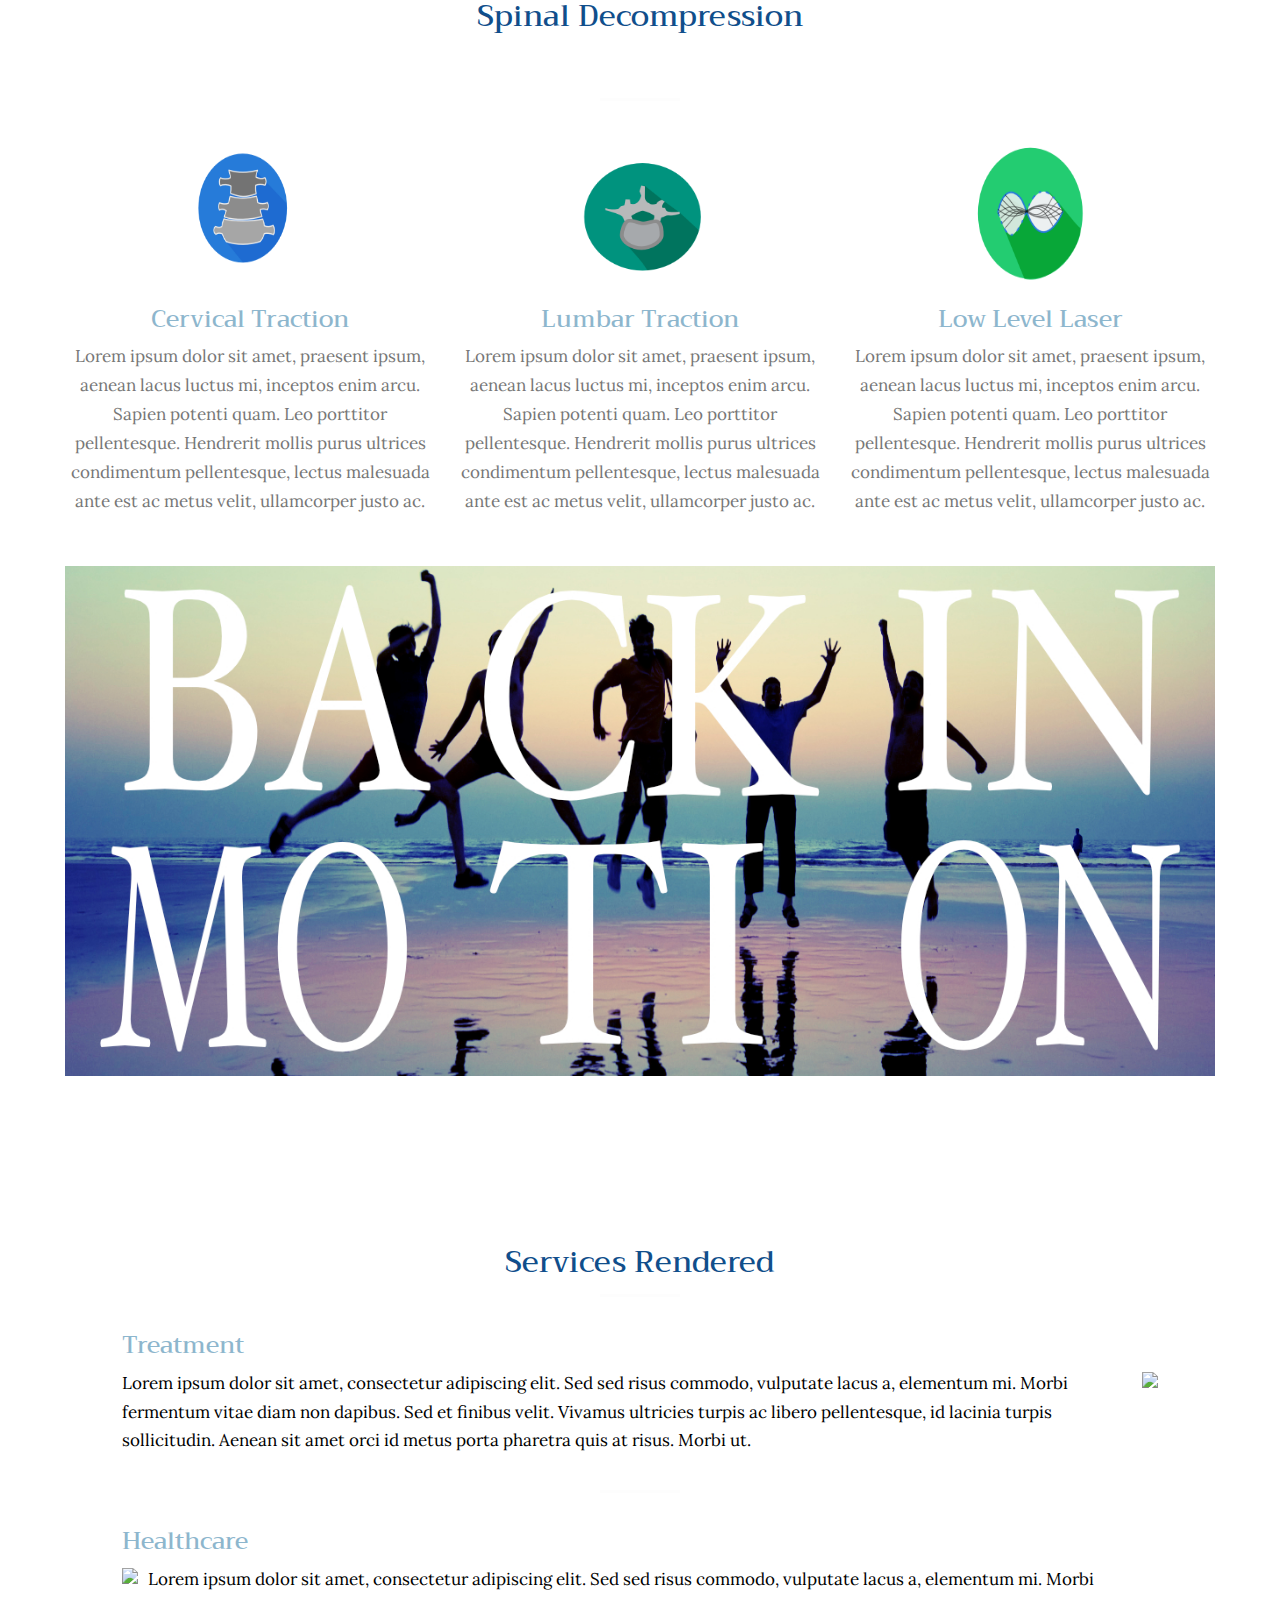
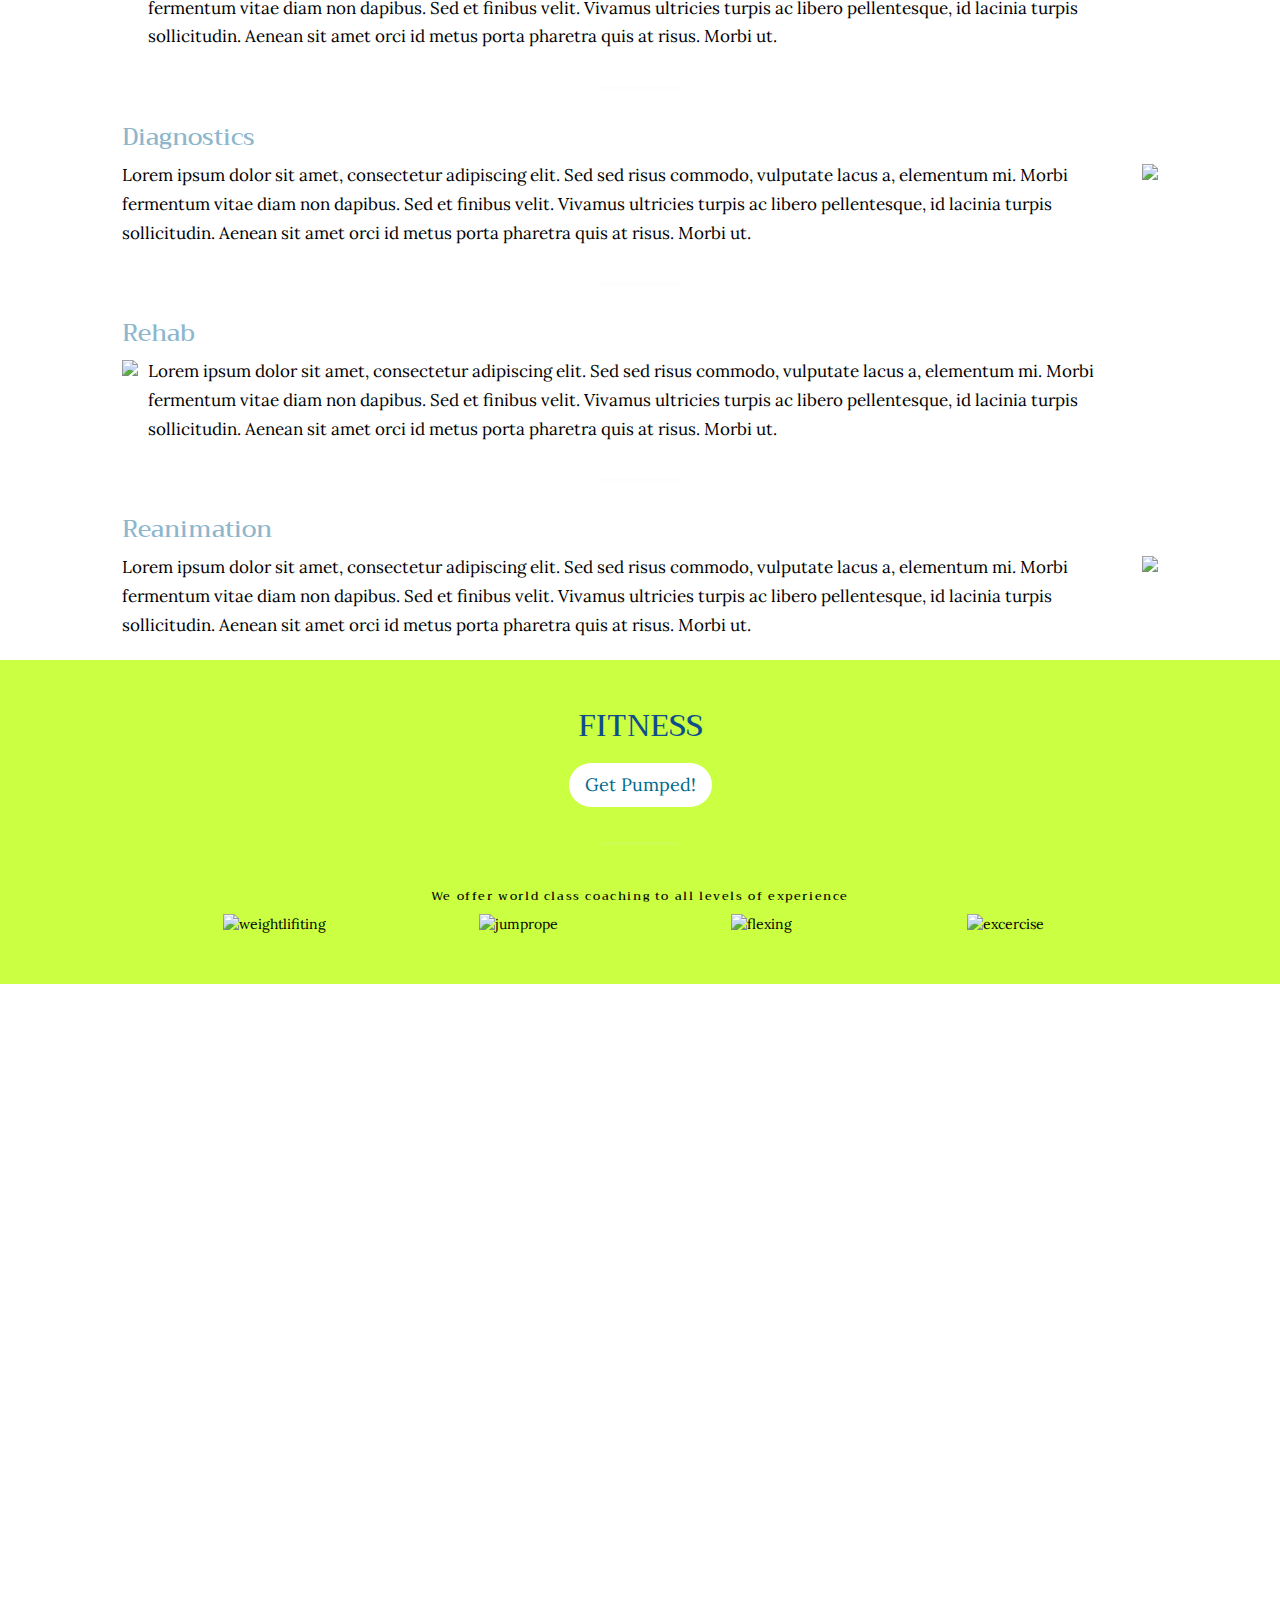
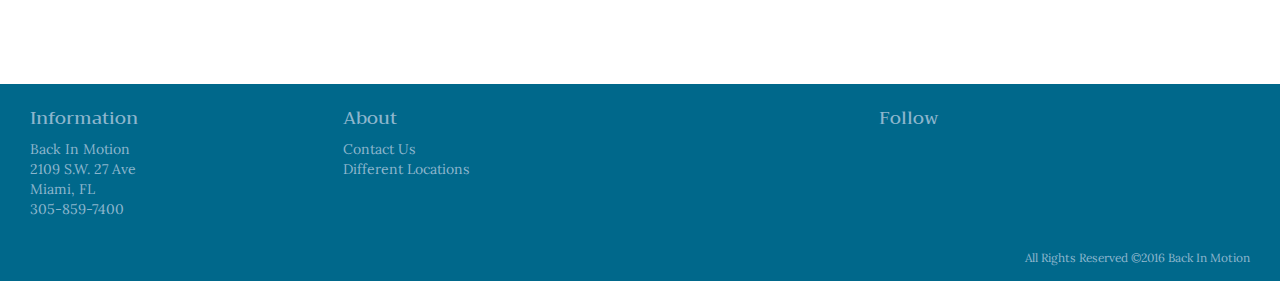
==== commit 2a3dabff: "changed text color" ====
--- a/Template_Site/index.html
+++ b/Template_Site/index.html
@@ -444,12 +444,12 @@
                     <h4>About</h4>
                     <ul class="list-unstyled">
                         <li><a href="#">Contact Us</a></li>
-                        <li><a href="#">Delivery Information</a></li>
-                        <li><a href="#">Privacy Policy</a></li>
-                        <li><a href="#">Terms &amp; Conditions</a></li>
+                        <li><a href="#">Different Locations</a></li>
+                        <!-- <li><a href="#">Privacy Policy</a></li>
+                        <li><a href="#">Terms &amp; Conditions</a></li> -->
                     </ul>
                 </div>
-                <div class="col-xs-12 col-sm-3 column">
+                <!-- <div class="col-xs-12 col-sm-3 column">
                     <h4>Stay Posted</h4>
                     <form>
                         <div class="form-group">
@@ -459,7 +459,7 @@
                           <button class="btn btn-primary" data-toggle="modal" data-target="#alertModal" type="button">Subscribe for updates</button>
                         </div>
                     </form>
-                </div>
+                </div> -->
                 <div class="col-xs-12 col-sm-3 text-right">
                     <h4>Follow</h4>
                     <ul class="list-inline">
--- a/Template_Site/css/styles.css
+++ b/Template_Site/css/styles.css
@@ -99,7 +99,7 @@
 
 }
     p, h2, h5 {
-        color: #000;
+        color: #fff;
     }
 
 section {
@@ -131,7 +131,7 @@
 }
 
 .navbar-header > .navbar-brand {
-    font-family: 'Questrial','Helvetica Neue',Arial,sans-serif;
+    font-family: 'Trirong', serif;
     color: #d3d3d3;
     padding: 15px;
     -webkit-transition: padding .2s ease-in;
@@ -568,4 +568,7 @@
 .iconSize {
     max-width: 30px;
     max-height: 30px;
+}
+.media-middle p {
+    color: black;
 }